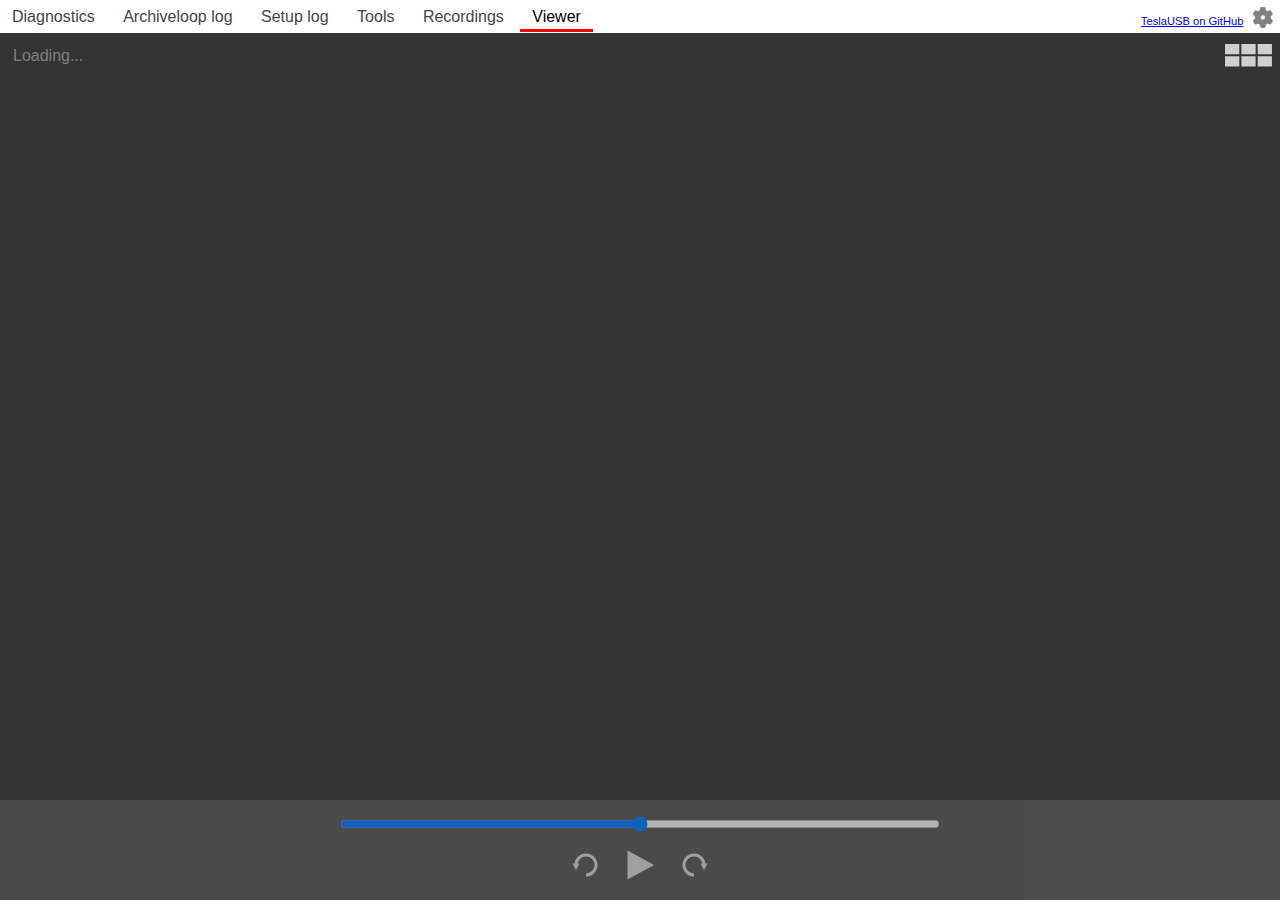
==== teslausb-www/html/index.html @ 1ea6e135 "Reapply formatting" ====
<!doctype html>
<html>
  <head>
    <meta charset="UTF-8" />
    <meta name="viewport" content="width=device-width, initial-scale=1.0" />
    <meta name="mobile-web-app-capable" content="yes" />
    <link
      rel="apple-touch-icon"
      sizes="180x180"
      href="/icons/apple-touch-icon.png"
    />
    <link
      rel="icon"
      type="image/png"
      sizes="32x32"
      href="/icons/favicon-32x32.png"
    />
    <link
      rel="icon"
      type="image/png"
      sizes="16x16"
      href="/icons/favicon-16x16.png"
    />
    <link rel="manifest" href="/icons/site.webmanifest" />
    <link rel="mask-icon" href="/icons/safari-pinned-tab.svg" color="#5bbad5" />
    <link rel="shortcut icon" href="/icons/favicon.ico" />
    <meta name="msapplication-TileColor" content="#00aba9" />
    <meta name="msapplication-config" content="/icons/browserconfig.xml" />
    <meta name="theme-color" content="#ffffff" />
    <title>TeslaUSB</title>

    <style>
      html {
        height: 100%;
      }

      * {
        scroll-behavior: smooth;
      }

      html,
      body {
        font-family: Arial, sans-serif;
        height: 100vh;
        width: 100vw;
        margin: 0 0 0 0;
        overflow-x: hidden;
      }

      iframe {
        border: none;
      }

      .recordings {
        width: 100%;
        height: 100%;
      }

      /* The map doesn't resize properly in Firefox sometimes, ending up with scrollbars. Use Chrome instead. */
      #sentrymap {
        width: 100%;
        height: 100%;
        border: 0;
      }

      .scrollshadows {
        background:
    /* left cover, scrolls with view */
          linear-gradient(0.25turn, white 30%, rgba(255, 255, 255, 0)) center
            left,
          /* right cover, scrolls with view */
            linear-gradient(0.25turn, rgba(255, 255, 255, 0), white 70%) center
            right,
          /* left shadow, revealed when left cover scrolls away*/
            linear-gradient(0.25turn, rgba(0, 0, 0, 0.4), rgba(0, 0, 0, 0))
            center left,
          /* right shadow, revealed when right cover scrolls away */
            linear-gradient(0.75turn, rgba(0, 0, 0, 0.4), rgba(0, 0, 0, 0))
            center right;

        background-repeat: no-repeat;
        background-size:
          60px 100%,
          60px 100%,
          20px 100%,
          20px 100%;
        background-attachment: local, local, scroll, scroll;
      }

      .tabholder {
        position: relative;
        width: 100%;
        height: 100%;
        background: #fff;
      }

      .tabheaderholder {
        height: 32px;
        padding-top: 3px;
        white-space: nowrap;
        overflow: auto;
      }

      .stretchable {
        display: inline-block;
        padding: 4px 12px;
        position: relative;
        top: 2px;
        width: calc(100% - 765px);
        min-width: 2px;
      }

      .tab {
        position: absolute;
        top: 33px;
        bottom: 0;
        left: 0;
        visibility: hidden;
        width: 100%;
        background: #fff;
      }

      .tabradiobtn {
        display: none;
      }

      .tablabel {
        display: inline-block;
        padding: 3px 12px;
        position: relative;
        top: -3px;
        color: #444;
      }

      #tab1:checked ~ .tab.content1,
      #tab2:checked ~ .tab.content2,
      #tab3:checked ~ .tab.content3,
      #tab4:checked ~ .tab.content4,
      #tab5:checked ~ .tab.content5,
      #tab6:checked ~ .tab.content6 {
        visibility: visible;
      }

      .tablabel:hover {
        border-bottom: 3px solid #aaa;
        color: #000;
        z-index: 10;
      }

      #tab1:checked ~ .tabheaderholder .tablabel1,
      #tab2:checked ~ .tabheaderholder .tablabel2,
      #tab3:checked ~ .tabheaderholder .tablabel3,
      #tab4:checked ~ .tabheaderholder .tablabel4,
      #tab5:checked ~ .tabheaderholder .tablabel5,
      #tab6:checked ~ .tabheaderholder .tablabel6 {
        border-bottom: 3px solid red;
        color: #000;
        z-index: 11;
      }

      button {
        padding: 6px;
      }

      .group2 {
        width: 200px;
      }

      .mypre {
        width: 100%;
        height: calc(100% - 50px);
        padding-top: 0px;
        padding-bottom: 4px;
        padding-left: 4px;
        margin-top: 2px;
        margin-bottom: 4px;
        overflow: auto;
        border-top: 1px solid black;
        border-bottom: 1px solid black;
      }

      td {
        padding: 0px;
      }

      video {
        padding: 0px;
      }

      .flipped {
        -moz-transform: scale(-1, 1);
        -webkit-transform: scale(-1, 1);
        -o-transform: scale(-1, 1);
        transform: scale(-1, 1);
        filter: FlipH;
      }

      .videoholder {
        background-color: #333;
        width: 100%;
        height: 100%;
        display: grid;
        grid-template-columns: 33% 34% 33%;
        grid-template-rows: auto;
      }

      .videoholder.layout1 {
        grid-template-areas:
          "leftview frontview rightview"
          "mapview backview infoview";
      }

      .videoholder.layout2 {
        grid-template-areas:
          "mapview frontview infoview"
          "leftview backview rightview";
      }

      .videoholder.layout3 {
        grid-template-areas:
          "mapview frontview infoview"
          "rightview backview leftview";
      }

      .videoholder.layout4 {
        grid-template-columns: 20% 30% 30% 20%;
        grid-template-areas:
          ". frontview frontview ."
          "leftview leftview rightview rightview"
          ". backview backview ."
          "mapview mapview infoview infoview";
      }

      .videoholder.layout5 {
        grid-template-columns: 20% 30% 30% 20%;
        grid-template-areas:
          ". frontview frontview ."
          "rightview rightview leftview leftview"
          ". backview backview ."
          "mapview mapview infoview infoview";
      }

      .videogriditem {
        min-width: 0;
        max-width: 100%;
        align-self: center;
      }

      .leftview {
        grid-area: leftview;
      }

      .frontview {
        grid-area: frontview;
      }

      .rightview {
        grid-area: rightview;
      }

      .mapview {
        grid-area: mapview;
        height: 100%;
      }

      .backview {
        grid-area: backview;
      }

      .infoview {
        grid-area: infoview;
        align-self: start;
      }

      .navbar {
        overflow: hidden;
        background-color: #333;
      }

      .navbar a {
        float: left;
        font-size: 16px;
        color: white;
        text-align: center;
        padding: 14px 16px;
        text-decoration: none;
      }

      .subnav,
      .noclips {
        float: left;
        overflow: hidden;
        font-size: 16px;
        border: none;
        outline: none;
        color: white;
        padding: 14px 13px;
        background-color: inherit;
        font-family: inherit;
        margin: 0;
      }

      .noclips {
        color: grey;
      }

      /*
 disable the loading/norecordings indicator on browsers that
 don't support the :has selector (firefox and older chrome)
*/
      @supports not selector(:has(+ *)) {
        .noclips {
          display: none;
        }
      }

      /* highlight category that holds the currently selected clip */
      .subnav:has(.selected) {
        text-decoration: underline 2px;
      }

      /* only show "No recordings" item when all categories are empty */
      .navbar:has(.subnav-content:not(:empty):not(#layouts)) .noclips {
        display: none;
      }

      /* hide clips categories that are empty */
      .subnav:has(.subnav-content:empty) {
        display: none;
      }

      .subnav.layoutbtn {
        float: right;
        padding: 6px;
      }

      #layouts.subnav-content {
        left: initial;
        right: 0;
        width: 180px;
      }

      #layouts.subnav-content .dropdownitem {
        width: 164px;
        height: 36px;
      }

      #layouts.subnav-content .dropdownitem.selected {
        text-decoration: underline 2px;
        font-weight: bold;
      }

      .navbar a:hover,
      .subnav:hover {
        background-color: rgb(100, 100, 100);
      }

      .navbar a:hover,
      .subnav:hover .layoutsvg {
        background-color: rgb(100, 100, 100);
        fill: white;
        stroke: white;
        stroke-width: 1px;
      }

      .layoutsvg {
        width: 100%;
        height: 100%;
        fill: #d0d0d0;
        stroke: #d0d0d0;
        stroke-width: 1px;
        opacity: 1;
        margin-top: 2px;
        margin-left: 1px;
      }

      .subnav-content {
        display: none;
        position: absolute;
        background-color: rgba(100, 100, 100, 0.7);
        left: 2px;
        width: 70%;
        z-index: 12;
        margin-top: 13px;
        overflow-y: auto;
        max-height: calc(100% - 45px);
      }

      #layouts.subnav-content {
        margin-top: 6px;
      }

      .dropdownitem {
        float: left;
        color: white;
        text-align: left;
        text-decoration: none;
        width: 140px;
        min-height: 36px;
        padding: 10px 8px;
      }

      .dropdownitem.selected .dropdownitemmain {
        text-decoration: underline 2px;
        font-weight: bold;
      }

      .dropdownitemmain:has(~ .dropdownitemsub.selected) {
        text-decoration: underline 2px;
        font-weight: bold;
      }

      .dropdownitemdayname {
        color: #d0d0d0;
        font-size: smaller;
      }

      .dropdownitem:hover .dropdownitemdayname {
        color: #303030;
        font-size: smaller;
      }

      .dropdownitemsub {
        color: #d0d0d0;
        font-size: smaller;
        float: left;
      }

      .dropdownitemsub.selectable {
        padding-left: 6px;
        padding-right: 6px;
        padding-top: 2px;
        padding-bottom: 2px;
      }

      .dropdownitemsub.selectable.selected {
        text-decoration: underline 2px;
        font-weight: bold;
      }

      .dropdownitem:hover .dropdownitemsub.selectable:hover {
        color: white;
        background-color: #303030;
      }

      .dropdownitem:hover .dropdownitemsub {
        color: #303030;
        font-size: smaller;
      }

      .subnav-content .dropdownitem:hover {
        background-color: #eee;
        color: black;
      }

      .subnav:hover .subnav-content {
        display: block;
      }

      .slider {
        margin-left: 0.4rem;
        margin-right: 0.4rem;
        margin-top: 0;
        margin-bottom: 0;
      }

      .sliderpositionbubble {
        --position: 100px;
        position: absolute;
        left: var(--position);
        top: -20px;
        width: 60px;
        height: 25px;
        line-height: 25px;
        text-align: center;
        border-radius: 6px;
        color: white;
        background: white;
        color: black;
        opacity: 0;
        transition: opacity 1s;
        transition-delay: 0.5s;
      }

      @media (hover: hover) {
        .slider:hover ~ .sliderpositionbubble {
          opacity: 1;
          transition: opacity 0.5s;
          transition-delay: 0s;
        }
      }

      #videocontrols {
        opacity: 0;
        z-index: 2;
        margin: 0;
        position: fixed;
        top: calc(100% - 100px);
        width: 100%;
        height: 100px;
        background-color: #555;
        transition: opacity 0.5s;
        display: flex;
        flex-direction: column;
        justify-content: center;
        align-items: center;
      }

      #videocontrols:hover {
        opacity: 0.7;
        transition: opacity 0.5s;
      }

      #videocontrols.shown {
        opacity: 0.7;
        transition: opacity 0.5s;
      }

      .settingsbutton {
        width: 100%;
        height: 100%;
        fill: grey;
        stroke: grey;
        stroke-width: 1px;
        opacity: 1;
      }

      .settingsbutton:hover {
        width: 100%;
        height: 100%;
        fill: black;
        stroke: black;
        stroke-width: 1px;
        opacity: 1;
      }

      .modaloverlay {
        display: none;
        position: fixed;
        z-index: 90;
        left: 0;
        top: 0;
        width: 100%;
        height: 100%;
        overflow: auto;
        background-color: rgb(0, 0, 0);
        background-color: rgba(0, 0, 0, 0.4);
      }

      .modalcontent {
        background-color: white;
        margin: 15% auto;
        padding: 10px;
        border: 2px solid #888;
        width: 70%;
      }
      .closebutton {
        color: #aaa;
        float: right;
        font-size: 28px;
        font-weight: bold;
      }

      .closebutton:hover,
      .closebutton:focus {
        color: black;
        text-decoration: none;
        cursor: pointer;
      }

      .mediabutton {
        width: 100%;
        height: 100%;
        fill: #d0d0d0;
        stroke: #d0d0d0;
        stroke-width: 3px;
      }

      .mediabutton:hover {
        fill: white;
        stroke: white;
        width: 100%;
        height: 100%;
      }

      /* the play/pause button is done with CSS in Chrome, and html/javascript
   in Firefox, because Firefox doesn't support setting paths in css */
      .play svg path {
        d: path("M 8,30 30,18 8,6 z") !important;
      }

      .pause svg path {
        d: path("M 8,30 14,30 14,6 8,6 z M 24,30 30,30 30,6 24,6 z") !important;
      }

      /* Firefox doesn't support setting svg paths in css, so these are set
   in the html instead. */
      .skipback svg path {
        fill: none;
        /* d: path('M 19,28 A 10,10 0 1 0 9,18 M 8,18 10,18 9,20 z') !important; */
      }

      .skipforward svg path {
        fill: none;
        /* d: path('M 19,28 A 10,10 0 1 1 29,18 M 28,18 30,18 29,20 z') !important; */
      }

      .flatbutton {
        width: 50px;
        height: 50px;
        border: 0;
        background: none;
        box-shadow: none;
        border-radius: 0px;
        display: inline-block;
        margin: 0 auto;
      }

      .buttoncontainer {
        margin: 0 auto;
        display: inline-block;
      }

      .status_wifi {
        margin: auto;
        display: flex;
        flex-direction: row;
      }

      .wifi-icon[strength*="++++"] > .wifi-high {
        stroke: blue;
      }

      .wifi-icon[strength*="+++"] > .wifi-medium {
        stroke: blue;
      }

      .wifi-icon[strength*="++"] > .wifi-low {
        stroke: blue;
      }

      .wifi-icon[strength*="+"] > .wifi-none {
        stroke: blue;
      }

      .wifi-icon[strength="-"] > .wifi-none {
        stroke: lightgrey;
        fill: lightgrey;
      }

      /* put some horizontal spacing between the children of the wifi row */
      .status_wifi > *:not(:last-child) {
        margin-right: 7px;
      }

      .flatbutton:hover {
        color: white;
      }

      .pistatus {
        position: relative;
        padding: 5px;
        margin-bottom: 10px;
        border: 1px solid lightgrey;
      }

      /* put some vertical spacing between the children of the status area */
      .pistatus > *:not(:last-child) {
        margin-bottom: 3px;
      }
    </style>
  </head>
  <body>
    <div class="tabholder">
      <input class="tabradiobtn" type="radio" name="tabs" id="tab1" />
      <input class="tabradiobtn" type="radio" name="tabs" id="tab2" />
      <input class="tabradiobtn" type="radio" name="tabs" id="tab3" />
      <input class="tabradiobtn" type="radio" name="tabs" id="tab4" />
      <input class="tabradiobtn" type="radio" name="tabs" id="tab5" />
      <input class="tabradiobtn" type="radio" name="tabs" id="tab6" checked />
      <div class="tabheaderholder scrollshadows">
        <label for="tab1" class="tablabel tablabel1">Diagnostics</label>
        <label for="tab2" class="tablabel tablabel2">Archiveloop log</label>
        <label for="tab3" class="tablabel tablabel3">Setup log</label>
        <label for="tab4" class="tablabel tablabel4">Tools</label>
        <label for="tab5" class="tablabel tablabel5">Recordings</label>
        <label for="tab6" class="tablabel tablabel6">Viewer</label>

        <div class="stretchable"></div>

        <a
          href="https://www.github.com/marcone/teslausb"
          target="_blank"
          style="font-size: 70%; position: relative"
          >TeslaUSB on GitHub</a
        >

        <div
          style="
            padding-left: 5px;
            bottom: -4px;
            width: 22px;
            height: 22px;
            position: relative;
            display: inline-block;
          "
          title="Settings"
        >
          <svg class="settingsbutton" viewBox="0 0 38 38">
            <path
              d="M12 6l1-5c1-1 7-1 8 0l1 5a10 10 0 015 4l-16 6zM24.892 7.67l4.83-1.634c1.366.366 4.366 5.562 4 6.928l-3.83 3.366a10 10 0 01-.964 6.33L15.732 11.804zM29.892 19.67l3.83 3.366c.366 1.366-2.634 6.562-4 6.928l-4.83-1.634a10 10 0 01-5.964 2.33l2.804-16.856zM22 30l-1 5c-1 1-7 1-8 0l-1-5a10 10 0 01-5-4l16-6zM9.108 28.33l-4.83 1.634c-1.366-.366-4.366-5.562-4-6.928l3.83-3.366a10 10 0 01.964-6.33l13.196 10.856zM4.108 16.33l-3.83-3.366c-.366-1.366 2.634-6.562 4-6.928l4.83 1.634a10 10 0 015.964-2.33l-2.804 16.856z"
            />
          </svg>
        </div>
      </div>

      <div class="tab content1">
        <div style="width: 100%; height: calc(100% - 4px)">
          <pre class="mypre" id="diagnosticspre">...</pre>
          <div style="padding: 4px">
            <button
              class="group1"
              id="diagrefreshbtn"
              onclick="refreshdiagnostics();"
            >
              Refresh diagnostics
            </button>
            <button
              class="group1"
              id="diagdwnbtn"
              onclick="download('diagnostics.txt', document.getElementById('diagnosticspre').textContent);"
            >
              Download diagnostics
            </button>
          </div>
        </div>
      </div>

      <div class="tab content2">
        <div style="width: 100%; height: calc(100% - 4px)">
          <pre class="mypre" id="archivelooppre">Loading...</pre>
          <div style="padding: 4px">
            <button
              class="group1"
              id="aldwnbtn"
              onclick="download('archiveloop.log', document.getElementById('archivelooppre').textContent);"
            >
              Download archiveloop log
            </button>
          </div>
        </div>
      </div>

      <div class="tab content3">
        <div style="width: 100%; height: calc(100% - 4px)">
          <pre class="mypre" id="setuplogpre">Loading...</pre>
          <div style="padding: 4px">
            <button
              class="group1"
              id="sudwnbtn"
              onclick="download('teslausb-headless-setup.log', document.getElementById('setuplogpre').textContent);"
            >
              Download setup log
            </button>
          </div>
        </div>
      </div>

      <div class="tab content4">
        <div style="width: calc(100% - 4px); margin: 2px">
          <div class="pistatus">
            <div class="status_uptime"></div>
            <div class="status_temp"></div>
            <div class="status_drives"></div>
            <div class="status_space"></div>
            <div class="status_snapshots"></div>
            <div class="status_ether">
              <span
                >Ethernet:
                <span class="status_ether_info"></span>
              </span>
            </div>
            <div class="status_wifi">
              <span
                >Wifi:
                <span class="status_wifi_info"> </span>
              </span>
              <span class="wifi-icon-span" title="">
                <svg width="20px" height="18px" viewBox="0 5 110 95">
                  <g class="wifi-icon" strength="a">
                    <circle
                      class="wifi-none"
                      cx="56"
                      cy="77"
                      r="5"
                      stroke="blue"
                      stroke-width="1"
                      fill="black"
                    />
                    <path
                      class="wifi-low"
                      fill="none"
                      stroke-width="10"
                      stroke="lightgrey"
                      stroke-linecap="round"
                      d="m 76 63 c -11 -11 -29 -11 -40 0"
                    />
                    <path
                      class="wifi-medium"
                      fill="none"
                      stroke-width="10"
                      stroke="lightgrey"
                      stroke-linecap="round"
                      d="m 93 48 c -20 -20 -53 -20 -73 0"
                    />
                    <path
                      class="wifi-high"
                      fill="none"
                      stroke-width="10"
                      stroke="lightgrey"
                      stroke-linecap="round"
                      d="m 109 32 c -29 -29 -76 -29 -105 0"
                    />
                  </g>
                </svg>
              </span>
            </div>
          </div>
          <button
            class="group2"
            id="toggledrives"
            onclick="toggledrivesfunc();"
          ></button>
          <p>
            <button class="group2" onclick="syncfunc();">
              Trigger archive/sync
            </button>
            <span id="synctext" style="padding-left: 20px"></span>
          </p>

          <p>
            <button
              class="group2"
              onclick="startspeedtest(this);"
              id="speedtestbutton"
            >
              Run network speed test
            </button>
            <span height="25px">
              <span style="padding-left: 10px"></span>
              <svg
                id="speedspinner"
                width="20px"
                height="20px"
                style="vertical-align: middle; visibility: hidden"
                viewBox="-12 -12 24 24"
              >
                <g stroke-linecap="round" stroke-width="2">
                  <path id="a" d="M0 5 0 10" />
                  <use transform="rotate(0)" xlink:href="#a" stroke="#f0f0f0" />
                  <use
                    transform="rotate(36)"
                    xlink:href="#a"
                    stroke="#e0e0e0"
                  />
                  <use
                    transform="rotate(72)"
                    xlink:href="#a"
                    stroke="#d0d0d0"
                  />
                  <use
                    transform="rotate(108)"
                    xlink:href="#a"
                    stroke="#c0c0c0"
                  />
                  <use
                    transform="rotate(144)"
                    xlink:href="#a"
                    stroke="#b0b0b0"
                  />
                  <use
                    transform="rotate(180)"
                    xlink:href="#a"
                    stroke="#a0a0a0"
                  />
                  <use
                    transform="rotate(216)"
                    xlink:href="#a"
                    stroke="#909090"
                  />
                  <use
                    transform="rotate(252)"
                    xlink:href="#a"
                    stroke="#808080"
                  />
                  <use
                    transform="rotate(288)"
                    xlink:href="#a"
                    stroke="#707070"
                  />
                  <use
                    transform="rotate(324)"
                    xlink:href="#a"
                    stroke="#000000"
                  />
                </g>
              </svg>
              <span id="speedtext" style="padding-left: 10px"></span>
            </span>
          </p>

          <p>
            <button
              class="group2"
              id="rebootbutton"
              onclick="rebootfunc(this);"
            >
              Restart Raspberry Pi</button
            ><span id="reboottext" style="padding-left: 20px"></span>
          </p>
        </div>
      </div>

      <div class="tab content5">
        <div style="width: 100%; height: calc(100% - 4px)">
          <iframe
            class="recordings"
            src="TeslaCam/"
            onload="hideRecordingParent();"
          ></iframe>
        </div>
      </div>

      <div class="tab content6">
        <div
          style="width: 100%; height: 100%; background: #333"
          onmousemove="showcontrols()"
        >
          <div class="navbar">
            <div class="noclips">Loading...</div>
            <div class="subnav">
              RecentClips
              <div id="RecentClips" class="subnav-content"></div>
            </div>
            <div class="subnav">
              SavedClips
              <div id="SavedClips" class="subnav-content"></div>
            </div>
            <div class="subnav">
              SentryClips
              <div id="SentryClips" class="subnav-content"></div>
            </div>

            <div class="subnav layoutbtn" style="float: right">
              <svg
                class="layoutsvg"
                width="52px"
                height="26px"
                viewBox="0 0 26 13"
              >
                <path
                  d="M 2 6 L 8 6 L 8 2 L 2 2 z M 10 6 L 16 6 L 16 2 L 10 2 z M 18 6 L 24 6 L 24 2 L 18 2 z M 2 12 L 8 12 L 8 8 L 2 8 z M 10 12 L 16 12 L 16 8 L 10 8 z M 18 12 L 24 12 L 24 8 L 18 8 z"
                />
              </svg>
              <div id="layouts" class="subnav-content">
                <div class="dropdownitem layoutitem" onclick="setLayout(1)">
                  Sides on top, rear on bottom, mirrored
                </div>
                <div class="dropdownitem layoutitem" onclick="setLayout(2)">
                  Side and rear on bottom, mirrored
                </div>
                <div class="dropdownitem layoutitem" onclick="setLayout(3)">
                  Side and rear on bottom, looking back
                </div>
                <div class="dropdownitem layoutitem" onclick="setLayout(4)">
                  Mobile layout,<br />mirrored
                </div>
                <div class="dropdownitem layoutitem" onclick="setLayout(5)">
                  Mobile layout,<br />looking back
                </div>
              </div>
            </div>
          </div>
          <div>
            <div class="videoholder layout3">
              <video
                disableRemotePlayback
                id="leftview"
                class="videogriditem leftview"
                style="z-index: 1"
              ></video>
              <canvas
                id="leftviewfreeze"
                class="videogriditem leftview"
                style="z-index: 0"
              ></canvas>

              <video
                disableRemotePlayback
                id="frontview"
                class="videogriditem frontview"
                style="z-index: 1"
              ></video>
              <canvas
                id="frontviewfreeze"
                class="videogriditem frontview"
                style="z-index: 0"
              ></canvas>

              <video
                disableRemotePlayback
                id="rightview"
                class="videogriditem rightview"
                style="z-index: 1"
              ></video>
              <canvas
                id="rightviewfreeze"
                class="videogriditem rightview"
                style="z-index: 0"
              ></canvas>

              <div
                class="videogriditem mapview"
                style="margin: 0px; z-index: 0"
              >
                <iframe id="sentrymap"></iframe>
              </div>

              <video
                disableRemotePlayback
                id="backview"
                class="videogriditem backview"
                style="z-index: 1"
              ></video>
              <canvas
                id="backviewfreeze"
                class="videogriditem backview"
                style="z-index: 0"
              ></canvas>

              <div
                id="infoholder"
                class="videogriditem infoview"
                style="margin-left: 12px; color: white"
              >
                <div
                  id="sequencelocation"
                  style="margin-top: 8px; margin-bottom: 8px"
                ></div>
                <div
                  id="segmentname"
                  style="margin-top: 8px; margin-bottom: 8px"
                ></div>
                <div style="margin-top: 8px">
                  <span id="currenttime"></span><span id="totaltime"></span>
                  <div id="debuginfo" style="margin-top: 20px"></div>
                </div>
              </div>

              <div id="videocontrols">
                <input
                  type="range"
                  class="slider"
                  id="position"
                  name="position"
                  min="0"
                  max="60"
                  style="width: 90%; max-width: 600px; height: 30px; z-index: 2"
                  onmousemove="slidermousemove(event)"
                />
                <div class="sliderpositionbubble">00:00</div>
                <div
                  style="
                    width: 90%;
                    max-width: 600px;
                    height: 26px;
                    margin-top: -24px;
                  "
                >
                  <canvas
                    id="tickmarkscanvas"
                    style="width: 100%; height: 100%"
                  ></canvas>
                </div>
                <div class="buttoncontainer">
                  <button
                    id="skipback"
                    class="flatbutton skipback"
                    onclick="skipBack()"
                  >
                    <svg class="mediabutton">
                      <path
                        d="M 19,28 A 10,10 0 1 0 9,18 M 8,18 10,18 9,20 z"
                      ></path>
                    </svg>
                  </button>
                  <button
                    id="playpause"
                    class="flatbutton play"
                    onclick="startPlaying()"
                  >
                    <svg class="mediabutton"><path></path></svg>
                  </button>
                  <button
                    id="skipforward"
                    class="flatbutton skipforward"
                    onclick="skipForward()"
                  >
                    <svg class="mediabutton">
                      <path
                        d="M 19,28 A 10,10 0 1 1 29,18 M 28,18 30,18 29,20 z"
                      ></path>
                    </svg>
                  </button>
                </div>
              </div>
            </div>
          </div>
        </div>
      </div>
      <div id="settingsoverlay" class="modaloverlay">
        <div class="modalcontent" style="max-width: 500px">
          <div style="margin-bottom: 10px">
            <span>Settings</span>
            <span class="closebutton">&times;</span>
          </div>
          <div style="width: 100%; padding: 10px">
            <input type="checkbox" id="altui" name="altui" value="1" />
            <label for="altui">Use alternative web interface</label>
          </div>
          <div style="text-align: right; padding-top: 30px">
            <button onclick="cancelsettings()">Cancel</button>
            <button onclick="confirmsettings()">OK</button>
          </div>
        </div>
      </div>
    </div>

    <script>
      function localStorageGet(name) {
        try {
          return localStorage.getItem(name);
        } catch (error) {
          log(error);
        }
      }

      function localStorageSet(name, value) {
        try {
          localStorage.setItem(name, value);
        } catch (error) {
          log(error);
        }
      }

      if (document.referrer.includes("/new/")) {
        /* user switched back from the Vue UI */
        localStorageSet("usealtui", "false");
      } else {
        if (localStorageGet("usealtui") == "true") {
          document.location.replace("/new/?source=legacy");
          nonExistentFunction();
        }
      }

      var isFirefox = navigator.userAgent.toLowerCase().indexOf("firefox") > -1;

      var DEBUG = false;
      function log(what) {
        if (DEBUG) {
          console.log(what);
        }
      }

      function hideRecordingParent() {
        var i = document.querySelector(".recordings");
        if (i.contentWindow.location.pathname === "/TeslaCam/") {
          var parentlink = i.contentDocument.querySelector("#list tbody tr");
          parentlink.parentElement.removeChild(parentlink);
        }
      }

      function showDebugInfo() {
        if (DEBUG == false) {
          return;
        }
        var db = document.getElementById("debuginfo");
        var debuginfo =
          "segments: " +
          currentsequence.currentSegmentIdx() +
          "/" +
          currentsequence.length();
        debuginfo += ", position: ";
        for (var vid of videoelems) {
          if (vid == undefined) {
            debuginfo = debuginfo + "unused/";
          } else {
            debuginfo = debuginfo + parseInt(vid.currentTime) + "/";
          }
        }
        db.innerText = debuginfo;
      }

      function showcontrols() {
        var c = document.getElementById("videocontrols");
        if (c.classList.contains("shown")) {
          return;
        }
        c.classList.add("shown");
        setTimeout(function () {
          c.classList.remove("shown");
        }, 5000);
      }

      showcontrols();

      var currentLayout = 1;

      function setLayout(layout) {
        var leftview = document.getElementById("leftview");
        var rightview = document.getElementById("rightview");
        var backview = document.getElementById("backview");
        var videogrid = document.querySelector(".videoholder");
        if (layout == 1) {
          // mirrorleft-front-mirrorright on top, map-mirrorrear-info on bottom
          leftview.classList.add("flipped");
          rightview.classList.add("flipped");
          backview.classList.add("flipped");
          videogrid.classList = "videoholder layout1";
        } else if (layout == 2) {
          // map-front-info on top, mirrorleft-mirrorrear-mirrorright on bottom
          leftview.classList.add("flipped");
          rightview.classList.add("flipped");
          backview.classList.add("flipped");
          videogrid.classList = "videoholder layout2";
        } else if (layout == 4) {
          // front on top, sides in middle, rear on bottom, mirrored
          leftview.classList.add("flipped");
          rightview.classList.add("flipped");
          backview.classList.add("flipped");
          videogrid.classList = "videoholder layout4";
        } else if (layout == 5) {
          // front on top, sides in middle, rear on bottom
          leftview.classList.remove("flipped");
          rightview.classList.remove("flipped");
          backview.classList.remove("flipped");
          videogrid.classList = "videoholder layout5";
        } else {
          layout = 3;
          // (default) map-front-info on top, right-rear-left on bottom
          leftview.classList.remove("flipped");
          rightview.classList.remove("flipped");
          backview.classList.remove("flipped");
          videogrid.classList = "videoholder layout3";
        }
        currentLayout = layout;
        localStorageSet("layout", layout);

        var l = document.querySelector("#layouts.subnav-content");
        for (var i = 0; i < l.childElementCount; i++) {
          var item = l.children[i];
          if (i == currentLayout - 1) {
            item.classList.add("selected");
          } else {
            item.classList.remove("selected");
          }
        }
      }

      function cycleLayout() {
        setLayout(currentLayout + 1);
      }

      setLayout(localStorageGet("layout"));

      function skipBack() {
        var slider = document.getElementById("position");
        currentsequence.seekTo(parseInt(slider.value) - 10000);
      }

      function startPlaying() {
        currentsequence.toggleplaypause();
      }

      function skipForward() {
        var slider = document.getElementById("position");
        currentsequence.seekTo(parseInt(slider.value) + 30000);
      }

      function download(filename, text) {
        var elem = document.createElement("a");
        elem.setAttribute(
          "href",
          "data:text/plain;charset=utf-8," + encodeURIComponent(text),
        );
        elem.setAttribute("download", filename);
        elem.style.display = "none";
        document.body.appendChild(elem);
        elem.click();
        document.body.removeChild(elem);
      }

      function cachebustingurl(url) {
        return url + "?" + Math.random();
      }

      function isElementVisible(elem) {
        return !(window.getComputedStyle(elem).visibility === "hidden");
      }

      function starttailing({ url, pre, button }) {
        if (!isElementVisible(pre)) {
          setTimeout(function () {
            starttailing({ url: url, pre: pre, button: button });
          }, 1000);
          return;
        }
        log("tail " + url);
        if (pre.tailcorrection === undefined) {
          pre.tailcorrection = 0;
        }
        var tailpos = pre.textContent.length - 1 + pre.tailcorrection;
        var request = new XMLHttpRequest();
        request.open("GET", cachebustingurl(url));
        request.setRequestHeader(
          "Range",
          "bytes=" + tailpos + "-" + (tailpos + 32768),
        );
        request.onreadystatechange = function () {
          if (request.readyState === 4) {
            if (request.status === 206) {
              var left = pre.scrollLeft;
              var scrollpos = pre.scrollTop + pre.clientHeight;
              var scrollheight = pre.scrollHeight;
              var shouldgotobottom = Math.abs(scrollpos - scrollheight) < 5;
              pre.textContent += request.responseText.substring(1);
              if (shouldgotobottom) {
                pre.scrollTo(left, pre.scrollHeight);
              }
              setTimeout(function () {
                starttailing({ url: url, pre: pre, button: button });
              }, 500);
            } else if (request.status === 416) {
              /* log was truncated, find the end of the currently
           displayed log in the new remote log to determine
           the offset at which we should now read. */
              log("reloading truncated log: " + tailpos);
              var newreq = new XMLHttpRequest();
              newreq.open("GET", cachebustingurl(url));
              newreq.onreadystatechange = function () {
                if (newreq.readyState === 4) {
                  if (newreq.status === 200) {
                    var len = pre.textContent.length;
                    var lastshown = pre.textContent.substring(len - 200, len);
                    var newpos = newreq.responseText.indexOf(lastshown);
                    if (newpos > 0) {
                      pre.tailcorrection = -(len - (newpos + 200));
                      starttailing({ url: url, pre: pre, button: button });
                      return;
                    }
                  }
                  log(
                    'could not read file "' +
                      url +
                      '", status: ' +
                      request.status,
                  );
                  pre.textContent = "Attempting refresh...";
                  pre.tailcorrection = 0;
                  readfile({
                    url: url,
                    pre: pre.id,
                    button: button,
                    tail: true,
                  });
                }
              };
              newreq.send();
            } else {
              log("unexpected status: " + request.status);
            }
          }
        };
        request.send();
      }

      function readfile({ url, callback, callbackarg, pre, tail, button }) {
        var request = new XMLHttpRequest();
        request.open("GET", cachebustingurl(url));
        log("reading " + url);
        request.onreadystatechange = function () {
          log("read " + url + ", result: " + request.status);
          if (request.readyState === 4 && request.status === 200) {
            var type = request.getResponseHeader("Content-Type");
            if (type.indexOf("text") !== 1) {
              if (callback != null) {
                callback(request.responseText, callbackarg);
              }
              if (pre != null) {
                var preobj = document.getElementById(pre);
                preobj.textContent = request.responseText;
                if (tail === true) {
                  preobj.scrollTo(0, preobj.scrollHeight);
                  starttailing({ url: url, pre: preobj, button: button });
                }
              }
              if (button != null) {
                var btn = document.getElementById(button);
                btn.disabled = false;
              }
            }
          }
        };
        request.send();
      }

      function callcgi(url) {
        var request = new XMLHttpRequest();
        request.open("GET", cachebustingurl(url));
        request.onreadystatechange = function () {
          if (request.readyState === 4 && request.status === 200) {
            var type = request.getResponseHeader("Content-Type");
            if (type.indexOf("text") !== 1) {
              return request.responseText;
            }
          }
        };
        request.send();
      }

      function syncfunc() {
        callcgi("cgi-bin/trigger_sync.sh");
        var msg = document.getElementById("synctext");
        msg.textContent = "Sync triggered";
        setTimeout(function () {
          msg.textContent = "";
        }, 5000);
      }

      class Speedometer {
        amount;
        time;
        maxlength;

        constructor(maxlength) {
          this.maxlength = maxlength;
          this.amount = [0];
          this.time = [Date.now()];
        }

        addValue(value) {
          this.amount.push(value);
          this.time.push(Date.now());
          if (this.amount.length > this.maxlength) {
            this.amount.shift();
            this.time.shift();
          }
        }

        getRecentAverage() {
          if (this.time.length > 1) {
            var timeDelta = this.time[this.time.length - 1] - this.time[0];
            var amountDelta =
              this.amount[this.amount.length - 1] - this.amount[0];
            return (1000 * amountDelta) / timeDelta;
          }
          return 0;
        }
      }

      var totalRandom;
      var randomReader = undefined;
      var speedometer;

      function byteRate(speed) {
        if (speed > 500000) {
          return (speed / (1024 * 1024)).toFixed(1) + " MB/s";
        } else {
          return (speed / 1024).toFixed(1) + " KB/s";
        }
      }

      function bitRate(speed) {
        // for speeds under 20 Mbit, show one decimal
        return (
          ((speed * 8) / 1000000).toFixed(speed < 2500000 ? 1 : 0) + " Mbit/s"
        );
      }

      function showspeed(button, indicator, spinner) {
        if (randomReader != undefined) {
          if (isElementVisible(button)) {
            speedometer.addValue(totalRandom);
            var speed = speedometer.getRecentAverage();
            var speedstring = byteRate(speed) + " (" + bitRate(speed) + ")";
            indicator.textContent = speedstring;
            setTimeout(showspeed, 1000, button, indicator, spinner);
          } else {
            stopspeedtest(button, indicator, spinner);
          }
        }
      }

      var lastTotalRandom = 0;
      var spinAngle = 0;
      function updatespeedspinner(spinner) {
        if (randomReader != undefined) {
          if (totalRandom != lastTotalRandom) {
            lastTotalRandom = totalRandom;
            spinAngle += 36;
            spinner.setAttribute("transform", "rotate(" + spinAngle + ")");
          }
          setTimeout(updatespeedspinner, 80, spinner);
        }
      }

      function startspeedtest(button) {
        var indicator = document.getElementById("speedtext");
        var spinner = document.getElementById("speedspinner");
        if (randomReader == undefined) {
          log("starting speed test");
          button.textContent = "Stop network speed test";
          spinner.style.visibility = "inherit";
          (async () => {
            const randomStream = await fetch("cgi-bin/randomdata.sh");
            randomReader = await randomStream.body.getReader();
            totalRandom = 0;
            speedometer = new Speedometer(5);
            setTimeout(showspeed, 1000, button, indicator, spinner);
            setTimeout(updatespeedspinner, 100, spinner);

            randomReader.read().then(function receiveRandomChunk({
              done,
              value,
            }) {
              if (done) {
                log("speed test end");
                return;
              }
              totalRandom += value.length;
              return randomReader.read().then(receiveRandomChunk);
            });
          })();
        } else {
          stopspeedtest(button, indicator, spinner);
        }
      }

      function stopspeedtest(button, indicator, spinner) {
        if (randomReader != undefined) {
          log("stopping speed test");
          try {
            randomReader.cancel();
          } catch (error) {
            log(error);
          }
          randomReader = undefined;
          button.textContent = "Run network speed test";
          indicator.textContent = "";
          spinner.style.visibility = "hidden";
        }
      }

      function setbuttonsdisabled(group, disabled) {
        var buttons = document.getElementsByClassName(group);
        for (btn of buttons) {
          btn.disabled = disabled;
        }
      }

      function restorerebootbutton(button) {
        button.disabled = false;
        button.textContent = "Restart Raspberry Pi";
        button.onclick = function () {
          rebootfunc(button);
        };
      }

      function waitforreboot(button) {
        log("waitforreboot");
        var request = new XMLHttpRequest();
        request.open("GET", cachebustingurl("index.html"));
        request.setRequestHeader(
          "Cache-Control",
          "no-cache, no-store, max-age=0",
        );
        request.onreadystatechange = function () {
          log(
            "readstatechange, state: " +
              request.readyState +
              ", status: " +
              request.status,
          );
          if (request.readyState === 4) {
            if (request.status === 200) {
              restorerebootbutton(button);
              var msg = document.getElementById("reboottext");
              msg.textContent = "";
              initialize();
              return;
            }
            log("waiting for rpi");
            window.setTimeout(function () {
              waitforreboot(button);
            }, 1000);
          }
        };
        request.send();
      }

      var rebootbuttonresetter;
      function realrebootfunc(button) {
        clearTimeout(rebootbuttonresetter);
        setbuttonsdisabled("group1", true);
        setbuttonsdisabled("group2", true);
        callcgi("cgi-bin/reboot.sh");
        var msg = document.getElementById("reboottext");
        msg.textContent = "Reboot is in progress";
        button.disabled = true;
        setTimeout(function () {
          waitforreboot(button);
        }, 5000);
      }

      function rebootfunc(button) {
        button.textContent = "Press again to confirm reboot";
        button.onclick = function () {
          realrebootfunc(button);
        };
        rebootbuttonresetter = setTimeout(function () {
          restorerebootbutton(button);
        }, 10000);
      }

      function refreshdiagnostics() {
        var btn1 = document.getElementById("diagrefreshbtn");
        var btn2 = document.getElementById("diagdwnbtn");
        var pre = document.getElementById("diagnosticspre");
        btn1.disabled = true;
        btn2.disabled = true;
        pre.textContent = "Generating diagnostics...";

        readfile({
          url: "cgi-bin/diagnose.sh",
          callback: function (value) {
            readfile({
              pre: "diagnosticspre",
              url: "diagnostics.txt",
              button: "diagdwnbtn",
            });
            var btn = document.getElementById("diagrefreshbtn");
            btn.disabled = false;
          },
        });
      }

      function uptimeString(secs) {
        secs = Math.round(secs);
        var days = Math.trunc(secs / (24 * 3600));
        var hours = Math.trunc((secs % (24 * 3600)) / 3600);
        var minutes = Math.trunc((secs % 3600) / 60);
        var seconds = Math.trunc(secs % 60);
        var out = "";
        if (days == 1) {
          out = "1 day, ";
        } else if (days > 1) {
          out = days + " days, ";
        }
        return (
          out +
          hours.toString().padStart(2, 0) +
          ":" +
          minutes.toString().padStart(2, 0) +
          ":" +
          seconds.toString().padStart(2, 0)
        );
      }

      function spaceString(bytes) {
        if (bytes > 1024 * 1024 * 1024) {
          return (bytes / (1024 * 1024 * 1024)).toFixed(0) + "G";
        } else if (bytes > 100 * 1024 * 1024) {
          return (bytes / (1024 * 1024 * 1024)).toFixed(1) + "G";
        } else {
          return (bytes / (1024 * 1024)).toFixed(0) + "M";
        }
      }

      const longDateOpts = {
        weekday: "long",
        year: "numeric",
        month: "long",
        day: "numeric",
      };
      const longDateFormat = new Intl.DateTimeFormat(
        navigator.language,
        longDateOpts,
      );
      const dayNameOpts = { weekday: "long" };
      const dayNameFormat = new Intl.DateTimeFormat(
        navigator.language,
        dayNameOpts,
      );

      function dateFromSeconds(seconds) {
        var d = new Date(0);
        d.setUTCSeconds(seconds);
        return longDateFormat.format(d);
      }

      function dayNameFromDateString(datestr) {
        /* force javascript's Date class to parse using local time
     by using yyyy/mm/dd notation instead of yyyy-mm-dd */
        var d = new Date(datestr.replaceAll("-", "/"));
        return dayNameFormat.format(d);
      }

      function toggledrivesfunc() {
        callcgi("cgi-bin/toggledrives.sh");
      }

      var statusvals;
      const max_status_age = 4000;

      function updateuptimeonly() {
        if (statusvals != undefined) {
          var status_age = Date.now() - statusvals.retrieved;
          var uptime = Math.round(statusvals.uptime) + status_age / 1000;
          var uptimediv = document.querySelector(".status_uptime");
          uptimediv.innerText = "Uptime: " + uptimeString(uptime);
        }
        if (statusvals != undefined && status_age >= max_status_age) {
          setTimeout(showstatus, 10);
        } else {
          setTimeout(updateuptimeonly, 1000);
        }
      }

      function showstatus() {
        var uptimediv = document.querySelector(".status_uptime");
        if (isElementVisible(uptimediv) || uptimediv.clientHeight == 0) {
          readfile({
            url: "cgi-bin/status.sh",
            callback: function (value) {
              statusvals = JSON.parse(value);
              statusvals.retrieved = Date.now();
              uptimediv.innerText =
                "Uptime: " + uptimeString(statusvals.uptime);

              var tempdiv = document.querySelector(".status_temp");
              if (statusvals.cpu_temp != "") {
                tempdiv.innerText =
                  "Core temperature: " +
                  (statusvals.cpu_temp / 1000).toFixed(1) +
                  " C";
                tempdiv.style.display = "inherit";
              } else {
                tempdiv.style.display = "none";
              }

              var drivesdiv = document.querySelector(".status_drives");
              var togglebutton = document.getElementById("toggledrives");
              if (statusvals.drives_active != togglebutton.drives_active) {
                if (statusvals.drives_active == "yes") {
                  drivesdiv.innerText = "Drives: visible to host";
                  togglebutton.innerText = "Disconnect drives from host";
                } else {
                  drivesdiv.innerText = "Drives: not visible to host";
                  togglebutton.innerText = "Connect drives to host";
                }
                togglebutton.drives_active = statusvals.drives_active;
              }

              var drivesdiv = document.querySelector(".status_space");
              var total = statusvals.total_space;
              var used = total - statusvals.free_space;
              drivesdiv.innerText =
                "Disk usage: " +
                spaceString(used) +
                " (" +
                ((used * 100) / total).toFixed(0) +
                "%)";

              var drivesdiv = document.querySelector(".status_snapshots");
              var snaps = "Snapshots: " + statusvals.num_snapshots;
              if (statusvals.num_snapshots > 0) {
                snaps += " (" + dateFromSeconds(statusvals.snapshot_oldest);
                if (statusvals.num_snapshots > 1) {
                  snaps += " - " + dateFromSeconds(statusvals.snapshot_newest);
                }
                snaps += ")";
              }
              drivesdiv.innerText = snaps;
              var etherdiv = document.querySelector(".status_ether");
              if (statusvals.ether_speed == "") {
                etherdiv.style.display = "none";
              } else {
                etherdiv.style.display = "";
                var etherinfospan =
                  document.querySelector(".status_ether_info");
                var etherinfo = "";
                if (statusvals.ether_speed == "Unknown!") {
                  etherinfo = "Not connected.";
                } else {
                  etherinfo =
                    statusvals.ether_speed + ", " + statusvals.ether_ip;
                }
                etherinfospan.innerText = etherinfo;
              }
              var wifiinfospan = document.querySelector(".status_wifi_info");
              var wifiinfo;
              var wifiicon = document.querySelector(".wifi-icon");
              var wifiiconspan = document.querySelector(".wifi-icon-span");
              if (statusvals.wifi_ssid == "") {
                wifiinfo = "Not connected.";
                wifiicon.attributes.strength.value = "-";
                wifiiconspan.setAttribute("title", "Not connected");
              } else {
                wifiinfo =
                  statusvals.wifi_ssid +
                  ", " +
                  (statusvals.wifi_freq / 1000000000).toFixed(1) +
                  " GHz, ";
                if (statusvals.wifi_ip == "") {
                  wifiinfo += "no IP address";
                } else {
                  wifiinfo += statusvals.wifi_ip;
                }
                var strength = eval(statusvals.wifi_strength);
                var str = "+".repeat(1 + 3.99 * strength);
                var wifiicon = document.querySelector(".wifi-icon");
                wifiicon.attributes.strength.value = str;
                wifiiconspan.setAttribute(
                  "title",
                  "Signal quality: " + (strength * 100).toFixed(0) + "%",
                );
              }
              wifiinfospan.innerText = wifiinfo;
            },
          });
        }
        setTimeout(updateuptimeonly, 1000);
      }

      function initialize() {
        setbuttonsdisabled("group1", true);
        setbuttonsdisabled("group2", false);
        readfile({
          pre: "archivelooppre",
          url: "archiveloop.log",
          tail: true,
          button: "aldwnbtn",
        });
        readfile({
          pre: "setuplogpre",
          url: "teslausb-headless-setup.log",
          tail: true,
          button: "sudwnbtn",
        });
        showstatus();
        refreshdiagnostics();

        var settingsbtn = document.querySelector(".settingsbutton");
        settingsbtn.onclick = showsettings;
        var closebutton = document.querySelector(".closebutton");
        closebutton.onclick = closesettings;
        window.onclick = function (event) {
          var overlay = document.getElementById("settingsoverlay");
          if (event.target == overlay) {
            overlay.style.display = "none";
          }
        };
      }

      function showsettings() {
        var altui = document.getElementById("altui");
        altui.checked = localStorageGet("usealtui") == "true";
        var overlay = document.getElementById("settingsoverlay");
        overlay.style.display = "block";
      }

      function closesettings() {
        var overlay = document.getElementById("settingsoverlay");
        overlay.style.display = "none";
      }

      function cancelsettings() {
        closesettings();
      }

      function confirmsettings() {
        var usealtui = document.getElementById("altui").checked;
        localStorageSet("usealtui", usealtui);
        if (usealtui) {
          document.location.replace("/new/?source=legacy");
          nonExistentFunction();
        }
        closesettings();
      }

      function inIframe() {
        try {
          return window.self !== window.top;
        } catch (e) {
          return true;
        }
      }

      if (inIframe()) {
        document.location.replace("TeslaCam/");
        /* prevent further execution in this iframe and just let it reload*/
        nonExistentFunction();
      }

      function timeString(time_ms) {
        var seconds = parseInt(time_ms / 1000);
        var hours = parseInt(seconds / 3600);
        var minutes = parseInt((seconds % 3600) / 60);
        var seconds = seconds % 60;
        var output = "";
        if (hours != 0) {
          output = hours + ":";
        }
        output = output + minutes.toString().padStart(2, "0") + ":";
        output = output + seconds.toString().padStart(2, "0");
        return output;
      }

      function showCurrentTime(time) {
        var elem = document.getElementById("currenttime");
        elem.innerText = timeString(time);
      }

      function showCurrentSegment(segmentname) {
        var elem = document.getElementById("segmentname");
        elem.innerText = prettyname(segmentname);
      }

      function videoError(elem) {
        if (
          elem == null ||
          elem == undefined ||
          elem.nodeName != "VIDEO" ||
          elem.error == null ||
          elem.error == undefined
        ) {
          return "unknown";
        }
        return elem.error.message;
      }

      /* a collection of videos that share the same timestamp */
      class VideoSegment {
        group;
        sequence;
        front;
        left;
        right;
        back;
        datetime;
        numangles;
        activevideoelems = [];
        longestvideoelem;
        readytoplay;
        autoplay;
        autoseek;
        timestampMs;

        constructor(group, sequence) {
          this.group = group; // RecentClips, SavedClips or SentryClips
          this.sequence = sequence;
          this.numangles = 0;
          this.onDurationChange = this.onDurationChange.bind(this);
          this.onScanError = this.onScanError.bind(this);
          this.onTimeUpdate = this.onTimeUpdate.bind(this);
          this.onVideoEnded = this.onVideoEnded.bind(this);
          this.onVideoError = this.onVideoError.bind(this);
          this.onDblClickVideo = this.onDblClickVideo.bind(this);
          this.initdefaults();
        }

        initdefaults() {
          this.activevideoelems = [];
          this.longestvideoelem = undefined;
          this.autoplay = false;
          this.autoseek = -1;
          this.readytoplay = false;
        }

        addVideo(path) {
          if (path.includes("front")) {
            this.front = path;
          } else if (path.includes("left")) {
            this.left = path;
          } else if (path.includes("right")) {
            this.right = path;
          } else if (path.includes("back")) {
            this.back = path;
          } else {
            log("unknown video path");
            return;
          }
          if (this.timestampMs == undefined) {
            var dateStr = path.substring(0, 10);
            var timeStr = path.substring(11, 19).replaceAll("-", ":");
            var d = Date.parse(dateStr + " " + timeStr);
            this.timestampMs = d;
          }
          if (this.datetime == undefined) {
            this.datetime = path.substring(0, 19);
          }
        }

        onDblClickVideo(event) {
          log(event);
          event.target.requestFullscreen();
        }

        onDurationChange(event) {
          var elem = event.target;
          this.activevideoelems = this.activevideoelems.concat(elem);
          log(
            this.activevideoelems.length +
              "/" +
              this.numangles +
              " duration: " +
              elem.duration,
          );
          if (
            this.longestvideoelem == undefined ||
            elem.duration > this.longestvideoelem.duration
          ) {
            this.longestvideoelem = elem;
          }
          if (this.activevideoelems.length == this.numangles) {
            log(
              "all videos loaded. Longest: " +
                this.longestvideoelem.id +
                ": " +
                this.longestvideoelem.duration,
            );
            this.readytoplay = true;
            this.longestvideoelem.ontimeupdate = this.onTimeUpdate;
            for (var vid of this.activevideoelems) {
              vid.onended = this.onVideoEnded;
              vid.onerror = this.onVideoError;
            }
            if (this.autoseek) {
              this.seekTo(this.autoseek);
              this.autoseek = -1;
            }
            unfreezeVideoElems();
            if (this.autoplay) {
              log("autoplay was set");
              this.autoplay = false;
              this.play();
            } else {
              log("no autoplay");
            }
          }
        }

        onScanError(event) {
          var elem = event.target;
          log("scan error on '" + elem.src + "': " + videoError(elem));
          this.numangles--;
          elem.onerror = undefined;
          elem.ondurationchange = undefined;
          elem.removeAttribute("src");
          if (this.numangles == 0) {
            log("all videos failed to scan, moving to next");
            currentsequence.next();
          }
        }

        onTimeUpdate(event) {
          var elem = event.target;
          var slider = document.getElementById("position");
          // assume all segments are 60 seconds long, but correct for any shortfall
          slider.value =
            60000 -
            this.longestvideoelem.duration * 1000 +
            currentsequence.currentSegmentIdx() * 60000 +
            elem.currentTime * 1000;
          log("time: " + elem.currentTime);

          showCurrentTime(slider.value);

          showDebugInfo();

          if (currentsequence.isPlaying()) {
            for (var vid of this.activevideoelems) {
              if (
                vid != elem &&
                vid.paused &&
                !vid.ended &&
                elem.currentTime > elem.duration - vid.duration
              ) {
                log("starting vid");
                vid.play();
              }
            }
          } else {
            log("not playing");
          }
        }

        onVideoError(event) {
          var elem = event.target;
          log(
            "video error on '" +
              elem.id +
              "' at position " +
              elem.currentTime +
              ": " +
              videoError(elem),
          );
          elem.errored = true;
          this.onVideoEnded();
        }

        onVideoEnded() {
          log("onvideoended");
          for (var vid of this.activevideoelems) {
            if (!vid.ended && !vid.errored) {
              log("still playing");
              return;
            }
          }
          log("all ended");
          // all videos ended
          currentsequence.next();
        }

        select() {
          var prefix = "TeslaCam/" + this.group + "/" + this.sequence + "/";
          log("===== segment =====");
          freezeVideoElems();
          if (this.left != undefined) {
            videoelems[0].src = cachebustingurl(prefix + this.left);
          } else {
            videoelems[0].removeAttribute("src");
          }
          if (this.front != undefined) {
            videoelems[1].src = cachebustingurl(prefix + this.front);
          } else {
            videoelems[1].removeAttribute("src");
          }
          if (this.right != undefined) {
            videoelems[2].src = cachebustingurl(prefix + this.right);
          } else {
            videoelems[2].removeAttribute("src");
          }
          if (this.back != undefined) {
            videoelems[3].src = cachebustingurl(prefix + this.back);
          } else {
            videoelems[3].removeAttribute("src");
          }

          this.numangles = 0;
          for (var i = 0; i < 4; i++) {
            var v = videoelems[i];
            v.ontimeupdate = undefined;
            v.onended = undefined;
            v.onerror = undefined;
            v.errored = false;
            v.ondblclick = this.onDblClickVideo;
            log("videopath: " + v.src);
            if (v.src != undefined && v.src != "") {
              log("waiting for duration for " + v.src);
              v.ondurationchange = this.onDurationChange;
              v.onerror = this.onScanError;
              this.numangles++;
            } else {
              log("source undefined for vid " + i);
            }
          }
          log("angles: " + this.numangles);

          for (var n of [this.left, this.right, this.front, this.back]) {
            if (n != undefined) {
              showCurrentSegment(n.substring(0, 19));
              break;
            }
          }
          var tt = document.getElementById("totaltime");
          tt.innerText = " / " + timeString(currentsequence.length() * 60000);

          this.initdefaults();
        }

        seekTo(position) {
          if (this.readytoplay == true) {
            log("segment seekTo " + position);
            for (var vid of this.activevideoelems) {
              // todo: account for differences in length
              vid.currentTime = position;
            }
            return;
          }
          log("deferred seekTo " + position);
          this.autoseek = position;
        }

        play() {
          if (this.readytoplay == true) {
            log("direct play");
            this.longestvideoelem.play();
            return;
          }
          log("deferred play");
          this.autoplay = true;
        }

        pause() {
          log("pause clearing autoplay");
          this.autoplay = false;
          for (var vid of this.activevideoelems) {
            vid.pause();
          }
        }
      }

      var ro = new ResizeObserver((entries) => {
        log(entries);
        for (var entry of entries) {
          entry.target.resizeHandler();
        }
      });

      var m = document.getElementById("sentrymap");
      m.resizeHandler = function () {
        if (currentsequence != undefined) {
          currentsequence.onMapResize();
        }
      };
      ro.observe(m);
      var t = document.getElementById("tickmarkscanvas");
      t.resizeHandler = function () {
        if (currentsequence != undefined) {
          currentsequence.onTickResize();
        }
      };
      ro.observe(t);

      /* a sequence of VideoSegments, e.g. a single sentry event, or a day's worth of RecentClips */
      class VideoSequence {
        segments;
        segmentsbytime;
        sequencegroup; // RecentClips, SavedClips or SentryClips
        sequencename;
        currentsegmentidx;
        isplaying;
        jsonfile;
        jsonparsed;
        sentryeventrel;
        subsequencestart;

        constructor(group, name) {
          this.segments = [];
          this.segmentsbytime = {};
          this.sequencegroup = group;
          this.sequencename = name;
          this.reset();
          this.jsonfile = [];
          this.jsonparsed = [];
          this.sentryeventrel = [];
          this.subsequencestart = [];
        }

        initialize() {
          /* find any gaps in the sequence so those can be indicated on the timeline */
          var subseqstart = 0;
          for (var i = 0; i < this.length(); i++) {
            var segment = this.getSegmentByIndex(i);
            var ts = segment.timestampMs;
            if (ts - subseqstart > 90000) {
              this.subsequencestart.push(i);
            }
            subseqstart = ts;
          }
        }

        reset() {
          this.currentsegmentidx = -1;
          this.isplaying = false;
          var b = document.getElementById("playpause");
          b.classList.remove("pause");
          if (isFirefox) {
            b.firstElementChild.firstChild.setAttribute(
              "d",
              "M 8,30 30,18 8,6 z",
            );
          }
        }

        getSegmentByName(timestamp) {
          if (!this.segmentsbytime.hasOwnProperty(timestamp)) {
            var segment = new VideoSegment(
              this.sequencegroup,
              this.sequencename,
            );
            this.segments = this.segments.concat(segment);
            this.segmentsbytime[timestamp] = segment;
          }
          return this.segmentsbytime[timestamp];
        }

        getSegmentByIndex(index) {
          return this.segments[index];
        }

        currentSegmentIdx() {
          return this.currentsegmentidx;
        }

        length() {
          return this.segments.length;
        }

        isPlaying() {
          return this.isplaying == true;
        }

        select() {
          this.reset();
          currentsequence = this;
          var slider = document.getElementById("position");
          slider.max = this.length() * 60000 - 1;
          slider.oninput = this.onSeek.bind(this);
          slider.onmousedown = this.onSeekStart.bind(this);
          slider.onchange = this.onSeekEnd.bind(this);
          this.seekTo(0);
          this.onMapResize();
          this.onTickResize();
          this.showSentryLocation();
        }

        currentJson() {
          var jp = undefined;
          if (this.sequencegroup == "SentryClips") {
            jp = this.jsonparsed[0];
          } else if (this.sequencegroup == "RecentClips") {
            // if we're within 5 minutes of a Sentry event, use it
            var slider = document.getElementById("position");
            var curposrel = slider.value / slider.max;
            for (var i = 0; i < this.sentryeventrel.length; i++) {
              if (this.sentryeventrel[i] != undefined) {
                var timetoevent =
                  this.sentryeventrel[i] * slider.max - slider.value;
                if (timetoevent > -30 * 1000 && timetoevent < 5 * 60 * 1000) {
                  jp = this.jsonparsed[i];
                  break;
                }
              }
            }
          }
          return jp;
        }

        onMapResize() {
          log("onMapResize");
          var m = document.getElementById("sentrymap");
          log("map resized to " + m.clientWidth + "x" + m.clientHeight);
          var jp = this.currentJson();
          if (
            jp != undefined &&
            jp.est_lat != undefined &&
            jp.est_lon != undefined
          ) {
            var url =
              "https://www.bing.com/maps/embed?w=" +
              m.clientWidth +
              "&h=" +
              m.clientHeight +
              "&cp=" +
              jp.est_lat +
              "~" +
              jp.est_lon +
              "&lvl=18&typ=d&sty=h&src=SHELL&FORM=MBEDV8";
            log("url: " + url);
            // For some reason resize events are reported even when the size
            // didn't actually change, so don't set the url the same value
            // it already has, since that forces a refresh.
            if (m.src != url) {
              m.src = url;
            }
            m.style.visibility = "inherit";
            return;
          }

          m.style.visibility = "hidden";

          this.readJsonIfNeeded(0);
        }

        readJsonIfNeeded(idx) {
          if (this.jsonparsed[idx] != undefined) {
            // no need to parse json again
            log("already parsed json");
            return;
          }

          if (this.jsonfile[idx] === null) {
            log("json fetch in progress");
            return;
          }

          if (this.jsonfile[idx] === undefined) {
            log("no json");
            return;
          }

          var jsonurl = "TeslaCam/" + this.jsonfile[idx];
          // clear this so we only do this once
          this.jsonfile[idx] = null;
          log("starting json fetch");
          readfile({
            url: jsonurl,
            callbackarg: this,
            callback: function (value, thiz) {
              if (thiz != currentsequence) {
                return;
              }
              log("json read callback");
              log(value);
              thiz.jsonparsed[idx] = JSON.parse(value);
              log(thiz.jsonparsed[idx]);
              thiz.onMapResize();
              thiz.onTickResize();
              thiz.showSentryLocation();
            },
          });
        }

        drawTick(percent) {
          var c = document.getElementById("tickmarkscanvas");
          var t = c.getContext("2d");
          var w = c.width - 15;
          var h = c.height - 16;
          t.fillStyle = "#ffffff";
          t.beginPath();
          t.moveTo(7.5 + w * percent, 16);
          t.lineTo(7.5 + w * percent + h / 2, h + 16);
          t.lineTo(7.5 + w * percent - h / 2, h + 16);
          t.fill();
        }

        drawTickForIndex(idx) {
          log("drawTickForIndex(" + idx + ")");
          var jp = this.jsonparsed[idx];
          if (jp != undefined && jp.timestamp != undefined) {
            var eventTimeMs = Date.parse(jp.timestamp);
            var eventSegmentStartMs;
            var segmentIdx;
            for (
              segmentIdx = this.length() - 1;
              segmentIdx >= 0;
              segmentIdx--
            ) {
              var segment = this.getSegmentByIndex(segmentIdx);
              var s = segment.datetime;
              eventSegmentStartMs = Date.parse(
                s.substring(0, 10) +
                  "T" +
                  s.substring(11, 13) +
                  ":" +
                  s.substring(14, 16) +
                  ":" +
                  s.substring(17, 19),
              );
              if (eventSegmentStartMs <= eventTimeMs) {
                break;
              }
            }
            var offsetIntoSegment = eventTimeMs - eventSegmentStartMs;
            var eventOffsetMs = segmentIdx * 60 * 1000 + offsetIntoSegment;
            var sequenceLengthMs = this.length() * 60 * 1000;
            var reloffset = eventOffsetMs / sequenceLengthMs;
            this.sentryeventrel[idx] = reloffset;
            this.drawTick(reloffset);
            log(eventOffsetMs / sequenceLengthMs);
            return;
          }
          this.readJsonIfNeeded(idx);
        }

        drawSubsequenceMarker(percent) {
          var c = document.getElementById("tickmarkscanvas");
          var t = c.getContext("2d");
          var w = c.width - 15;
          t.strokeStyle = "#ffffff";
          t.beginPath();
          t.moveTo(Math.round(7.5 + w * percent) + 0.5, 0);
          t.lineTo(Math.round(7.5 + w * percent) + 0.5, 18);
          t.stroke();
        }
        drawSubsequenceMarkerForIndex(idx) {
          var percent = this.subsequencestart[idx] / this.length();
          this.drawSubsequenceMarker(percent);
        }

        onTickResize() {
          var c = document.getElementById("tickmarkscanvas");
          log("tickmarks resized to " + c.clientWidth + "x" + c.clientHeight);
          c.width = c.clientWidth;
          c.height = c.clientHeight;
          for (var i = 1; i < this.subsequencestart.length; i++) {
            this.drawSubsequenceMarkerForIndex(i);
          }
          for (var i = 0; i < this.jsonfile.length; i++) {
            this.drawTickForIndex(i);
          }
        }

        showSentryLocation() {
          var d = document.getElementById("sequencelocation");
          var jp = this.currentJson();
          if (jp != undefined && jp.city != undefined) {
            d.innerText = jp.city;
          } else {
            d.innerText = "";
          }
        }

        onSeekStart(event) {
          log("seek start");
        }

        onSeek(event) {
          this.seekTo(event.target.value);
        }

        onSeekEnd(event) {
          log("seek end");
        }

        seekTo(seektime) {
          if (seektime < 0) {
            seektime = 0;
          }
          // assume each segment is exactly 1 minute long
          var slider = document.getElementById("position");
          if (seektime > parseInt(slider.max)) {
            log("seeking past max");
            seektime = slider.max;
          }
          slider.value = seektime;
          showCurrentTime(seektime);
          var index = parseInt(seektime / 60000);
          var segment = this.getSegmentByIndex(index);
          if (index != this.currentsegmentidx) {
            log("pausing current segment");
            var oldsegment = this.getSegmentByIndex(this.currentsegmentidx);
            if (oldsegment != undefined) {
              oldsegment.pause();
            }
            log("selecting new segment " + index);
            segment.select();
            if (this.isplaying) {
              log("playing new segment");
              segment.play();
            }
            this.currentsegmentidx = index;
          }
          segment.seekTo((seektime % 60000) / 1000);
          this.onMapResize();
          this.showSentryLocation();
        }

        next() {
          var nextsegment = this.currentsegmentidx + 1;
          log("next: " + this.currentsegmentidx);
          if (nextsegment >= this.length()) {
            return false;
          }
          this.seekTo(nextsegment * 60000);
          return true;
        }

        toggleplaypause() {
          if (this.isplaying) {
            this.pause();
          } else {
            this.play();
          }
        }

        play() {
          log("play: " + this.currentsegmentidx);
          this.isplaying = true;
          var segment = this.getSegmentByIndex(this.currentsegmentidx);
          segment.play();
          var b = document.getElementById("playpause");
          b.classList.add("pause");
          if (isFirefox) {
            b.firstElementChild.firstChild.setAttribute(
              "d",
              "M 8,30 14,30 14,6 8,6 z M 24,30 30,30 30,6 24,6 z",
            );
          }
        }

        pause() {
          this.isplaying = false;
          var segment = this.getSegmentByIndex(this.currentsegmentidx);
          segment.pause();
          var b = document.getElementById("playpause");
          b.classList.remove("pause");
          if (isFirefox) {
            b.firstElementChild.firstChild.setAttribute(
              "d",
              "M 8,30 30,18 8,6 z",
            );
          }
        }
      }

      var videos = {};
      var currentsequence;

      var videoelems = [
        document.getElementById("leftview"),
        document.getElementById("frontview"),
        document.getElementById("rightview"),
        document.getElementById("backview"),
      ];

      var canvaselems = [
        document.getElementById("leftviewfreeze"),
        document.getElementById("frontviewfreeze"),
        document.getElementById("rightviewfreeze"),
        document.getElementById("backviewfreeze"),
      ];

      function freezeVideoElems() {
        for (var i = 0; i < 4; i++) {
          var v = videoelems[i];
          var c = canvaselems[i];
          v.teslausbcanvaslayer = c;
          c.width = v.clientWidth;
          c.height = v.clientHeight;
          var ctx = c.getContext("2d");
          if (v.classList.contains("flipped")) {
            ctx.scale(-1, 1);
            ctx.drawImage(v, 0, 0, -c.width, c.height);
          } else {
            ctx.drawImage(v, 0, 0, c.width, c.height);
          }
          v.style.visibility = "hidden";
        }
      }

      function unfreezeVideoElems() {
        for (var i = 0; i < 4; i++) {
          var v = videoelems[i];
          if (v.src != undefined && v.src != "") {
            v.style.visibility = "inherit";
          } else {
            // no src, keep video hidden and clear the canvas
            var c = v.teslausbcanvaslayer;
            var ctx = c.getContext("2d");
            ctx.clearRect(0, 0, c.width, c.height);
          }
        }
      }

      function prettyname(name) {
        if (name.length == 10) {
          return name;
        }

        var d = name.substr(0, 10);
        var t = name.substr(11, 8);

        return d + " / " + t.replaceAll("-", ":");
      }

      function setDropdownClick(group, item) {
        item.onclick = function (event) {
          /* unselect all the currently selected items */
          var previousselected = document.querySelectorAll(
            ".selected:not(.layoutitem)",
          );
          for (i of previousselected) {
            i.classList.remove("selected");
          }
          this.classList.add("selected");
          if (
            !this.classList.contains("dropdownitemsub") &&
            group != "RecentClips"
          ) {
            /* the dropdown item itself was selected, so also
         select the first sub item */
            this.querySelector(".dropdownitemsub.selectable").classList.add(
              "selected",
            );
          }
          var d = document.getElementById(group);
          d.style.display = "none";
          /* There's probably a better way, but I couldn't figure it out.
       This hides the menu dropdown when clicked, then re-enables
       once the mouse has moved so it doesn't stay hidden forever */
          document.onmousemove = (function (self) {
            return function () {
              d.style.display = "";
              document.onmousemove = undefined;
            };
          })(this);
          this.sequence.select();
          event.stopPropagation();
        };
      }

      function makeRecentsDropdownItem(group, sequence, selected) {
        var newitem = document.createElement("div");

        var itemmain = document.createElement("div");
        itemmain.className = "dropdownitemmain";
        var itemsub = document.createElement("div");
        itemsub.className = "dropdownitemsub";
        newitem.appendChild(itemmain);
        newitem.appendChild(itemsub);
        itemmain.innerHTML = prettyname(sequence.toString());

        var html = "(" + dayNameFromDateString(sequence.toString());
        var numevents = videos[group][sequence].jsonfile.length;
        if (numevents != 0) {
          html += ", " + numevents + " events";
        }
        html += ")";
        itemsub.innerHTML = html;

        newitem.group = group;
        newitem.sequence = videos[group][sequence];
        setDropdownClick(group, newitem);

        newitem.className = "dropdownitem";
        if (selected) {
          newitem.classList.add("selected");
        }

        return newitem;
      }

      function newSentryDropdownItem(group, sequence, selected) {
        var newitem = document.createElement("div");

        var itemmain = document.createElement("div");
        itemmain.className = "dropdownitemmain";
        newitem.appendChild(itemmain);

        var date = sequence.substring(0, 10);
        var itemsub = document.createElement("div");
        itemsub.className = "dropdownitemdayname";
        itemsub.innerHTML = "(" + dayNameFromDateString(date) + ")";
        newitem.appendChild(itemsub);

        itemsub = document.createElement("div");
        itemsub.className = "dropdownitemsub selectable";
        newitem.appendChild(itemsub);

        var time = sequence.substring(11);

        itemmain.innerHTML = date;
        itemsub.innerHTML = time.substring(0, 5).replaceAll("-", ":");

        newitem.group = group;
        newitem.sequence = videos[group][sequence];
        itemsub.sequence = videos[group][sequence];

        setDropdownClick(group, newitem);
        setDropdownClick(group, itemsub);
        newitem.className = "dropdownitem";
        if (selected) {
          newitem.classList.add("selected");
        }

        return newitem;
      }

      function addToSentryDropdownItem(parent, group, sequence, selected) {
        var itemsub = document.createElement("div");
        itemsub.className = "dropdownitemsub selectable";
        parent.appendChild(itemsub);
        var time = sequence.substring(11);
        itemsub.innerHTML = time.substring(0, 5).replaceAll("-", ":");
        itemsub.sequence = videos[group][sequence];
        setDropdownClick(group, itemsub);
        if (selected) {
          itemsub.classList.add("selected");
        }
      }

      function makeSentryDropdownItem(group, sequence, selected) {
        var d = document.getElementById(group);
        var lastdropdownitem = d.lastChild;
        var date = sequence.substring(0, 10);
        if (lastdropdownitem != null && lastdropdownitem.date == date) {
          addToSentryDropdownItem(lastdropdownitem, group, sequence, selected);
          return undefined;
        }
        var newitem = newSentryDropdownItem(group, sequence, selected);
        newitem.date = date;
        return newitem;
      }

      function makeDropdownItem(group, sequence, selected) {
        if (group == "RecentClips") {
          return makeRecentsDropdownItem(group, sequence, selected);
        }
        return makeSentryDropdownItem(group, sequence, selected);
      }

      function flipdropdowns() {
        for (i of ["RecentClips", "SavedClips", "SentryClips"]) {
          var d = document.getElementById(i);
          d.append(...Array.from(d.childNodes).reverse());
        }
      }
      function flipdropdownsfromclick() {
        if (localStorageGet("eventorder") == "newest") {
          localStorageSet("eventorder", "oldest");
        } else {
          localStorageSet("eventorder", "newest");
        }
        flipdropdowns();
      }

      readfile({
        url: "cgi-bin/videolist.sh",
        callback: function (value) {
          var newest = "0-";
          var newestsequence;
          var lines = value.split("\n");
          for (line of lines) {
            var [group, sequencename, filename] = line.split("/");
            if (sequencename == undefined) {
              continue;
            }
            if (filename.includes("~")) {
              /* skip fsck recovered files for now */
              continue;
            }
            if (sequencename.includes("json")) {
              /* this shouldn't be necessary, and can be removed once
          teslausb no longer creates an "event.json" folder */
              continue;
            }
            if (!videos.hasOwnProperty(group)) {
              videos[group] = {};
            }
            var sequence;
            if (videos[group].hasOwnProperty(sequencename)) {
              sequence = videos[group][sequencename];
            } else {
              sequence = new VideoSequence(group, sequencename);
              videos[group][sequencename] = sequence;
            }
            if (filename.includes(".mp4")) {
              videotime = filename.substring(0, 19);
              segment = sequence.getSegmentByName(videotime);
              segment.addVideo(filename);
              if (sequencename > newest) {
                newest = sequencename;
                newestsequence = sequence;
              }
            } else if (filename.includes("thumb")) {
              sequence.thumb = filename;
            } else if (filename.includes("json")) {
              var jsonpath = group + "/" + sequencename + "/" + filename;
              sequence.jsonfile[0] = jsonpath;
              // add the json to the RecentClips that includes this SentryClip
              var clipday = sequencename.substr(0, 10);
              if (
                videos.hasOwnProperty("RecentClips") &&
                videos["RecentClips"].hasOwnProperty(clipday)
              ) {
                videos["RecentClips"][clipday].jsonfile.push(jsonpath);
                log("added event json to " + clipday);
              } else {
                log("no video sequence for " + filename);
              }
            }
          }

          for (i of ["RecentClips", "SavedClips", "SentryClips"]) {
            var d = document.getElementById(i);
            for (c in videos[i]) {
              if (videos[i][c].getSegmentByIndex(0) == undefined) {
                log("skipping empty " + i + "/" + c);
                continue;
              }
              videos[i][c].initialize();

              var newelem = makeDropdownItem(
                i,
                c,
                videos[i][c] == newestsequence,
              );
              if (newelem != undefined) {
                d.appendChild(newelem);
              }
            }
            if (localStorageGet("eventorder") == "newest") {
              d.append(...Array.from(d.childNodes).reverse());
            }

            /* set an appropriate size and position for the dropdown */
            var cols = Math.trunc(
              (document.body.clientWidth * 0.7 + 155) / 156,
            );
            if (d.childElementCount / cols < 3) {
              cols = Math.ceil(d.childElementCount / 3);
            }
            if (cols < 2) {
              d.style.left =
                d.parentElement.getBoundingClientRect().left - 8 + "px";
            }
            d.style.width = cols * 156 + "px";
            d.parentElement.onmouseenter = function (ev) {
              setTimeout(function () {
                ev.target.onclick = flipdropdownsfromclick;
              }, 10);
            };
            d.parentElement.onmouseleave = function (ev) {
              ev.target.onclick = null;
            };
          }
          if (newestsequence != undefined) {
            newestsequence.select();
          }
          document.querySelector(".noclips").innerHTML = "No recordings";
          initialize();
        },
      });

      function stringtoseconds(s) {
        var secs =
          3600 * s.substring(0, 2) +
          60 * s.substring(3, 5) +
          1 * s.substring(6, 8);
        return secs;
      }

      function secondstostring(t) {
        var hours = Math.trunc(t / 3600);
        var minutes = Math.trunc((t % 3600) / 60);
        var seconds = t % 60;
        return (
          hours.toString().padStart(2, "0") +
          ":" +
          minutes.toString().padStart(2, "0")
        );
        //     + ":" + seconds.toString().padStart(2, '0')
      }

      function slidermousemove(e) {
        var seq = currentsequence;
        if (seq == undefined) {
          return;
        }
        var off = e.offsetX;
        var width = e.target.clientWidth;
        /* account for inset of track/button */
        width -= 15;
        /* scale within range */
        off -= 10;
        /* offset can be outside the slider when dragging it */
        if (off >= width) {
          off = width - 1;
        }
        if (off < 0) {
          off = 0;
        }
        var len = seq.length();
        var idx = Math.trunc((len * off) / width);
        var bub = document.querySelector(".sliderpositionbubble");
        bub.style.setProperty(
          "--position",
          "" + (e.target.getBoundingClientRect().x + off - 25) + "px",
        );
        var segment = seq.getSegmentByIndex(idx);
        if (segment == undefined) {
          log("no segment for index " + idx);
          return;
        }
        var secondsinday = stringtoseconds(segment.datetime.substring(11, 19));
        // TODO maybe: interpolate to show the exact time of the cursor
        bub.innerText = secondstostring(secondsinday);
      }
    </script>
  </body>
</html>
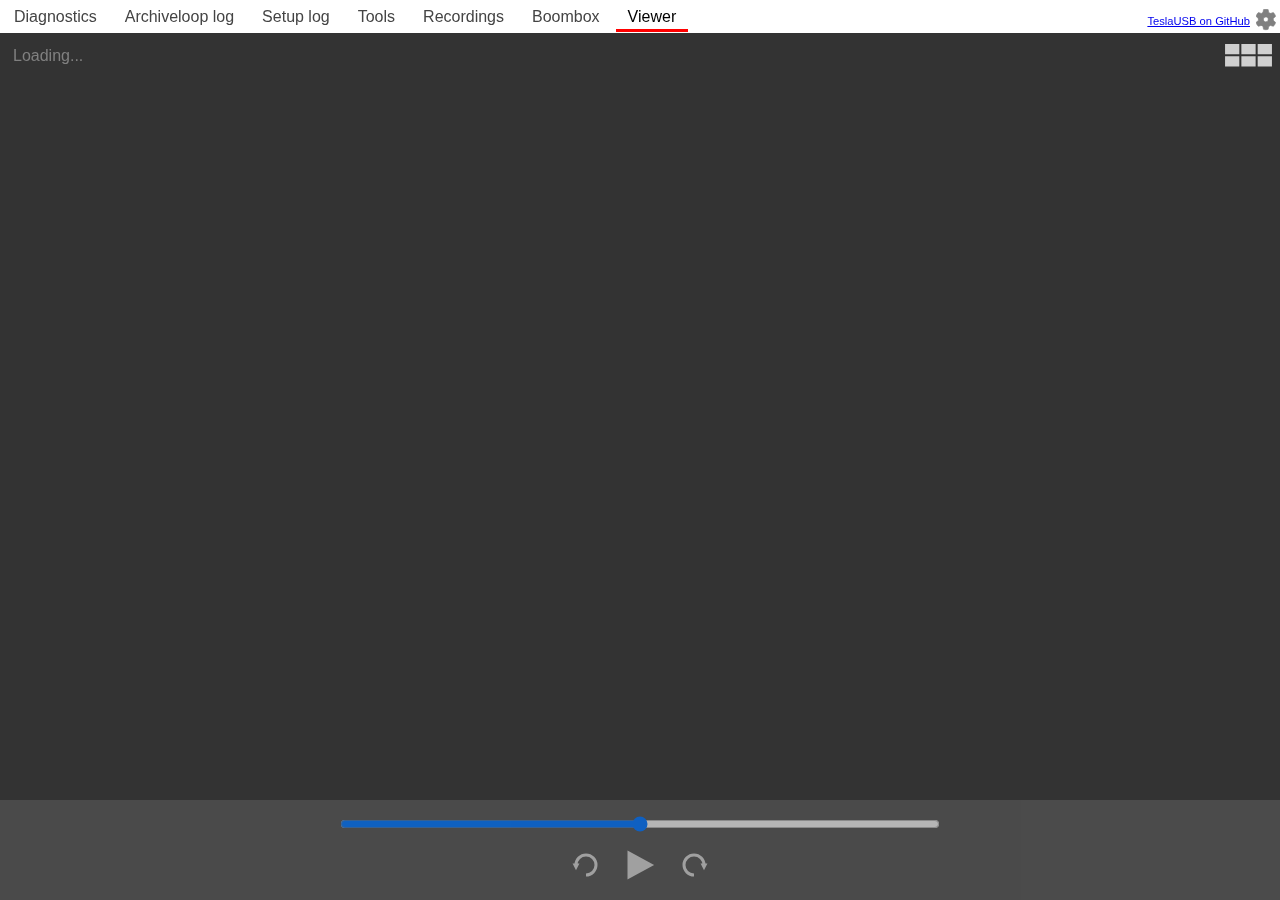
==== commit 80f2a1db: "Update index.html" ====
--- a/teslausb-www/html/index.html
+++ b/teslausb-www/html/index.html
@@ -1,2994 +1,2711 @@
-<!doctype html>
-<html>
-  <head>
-    <meta charset="UTF-8" />
-    <meta name="viewport" content="width=device-width, initial-scale=1.0" />
-    <meta name="mobile-web-app-capable" content="yes" />
-    <link
-      rel="apple-touch-icon"
-      sizes="180x180"
-      href="/icons/apple-touch-icon.png"
-    />
-    <link
-      rel="icon"
-      type="image/png"
-      sizes="32x32"
-      href="/icons/favicon-32x32.png"
-    />
-    <link
-      rel="icon"
-      type="image/png"
-      sizes="16x16"
-      href="/icons/favicon-16x16.png"
-    />
-    <link rel="manifest" href="/icons/site.webmanifest" />
-    <link rel="mask-icon" href="/icons/safari-pinned-tab.svg" color="#5bbad5" />
-    <link rel="shortcut icon" href="/icons/favicon.ico" />
-    <meta name="msapplication-TileColor" content="#00aba9" />
-    <meta name="msapplication-config" content="/icons/browserconfig.xml" />
-    <meta name="theme-color" content="#ffffff" />
-    <title>TeslaUSB</title>
-
-    <style>
-      html {
-        height: 100%;
-      }
-
-      * {
-        scroll-behavior: smooth;
-      }
-
-      html,
-      body {
-        font-family: Arial, sans-serif;
-        height: 100vh;
-        width: 100vw;
-        margin: 0 0 0 0;
-        overflow-x: hidden;
-      }
-
-      iframe {
-        border: none;
-      }
-
-      .recordings {
-        width: 100%;
-        height: 100%;
-      }
-
-      /* The map doesn't resize properly in Firefox sometimes, ending up with scrollbars. Use Chrome instead. */
-      #sentrymap {
-        width: 100%;
-        height: 100%;
-        border: 0;
-      }
-
-      .scrollshadows {
-        background:
-    /* left cover, scrolls with view */
-          linear-gradient(0.25turn, white 30%, rgba(255, 255, 255, 0)) center
-            left,
-          /* right cover, scrolls with view */
-            linear-gradient(0.25turn, rgba(255, 255, 255, 0), white 70%) center
-            right,
-          /* left shadow, revealed when left cover scrolls away*/
-            linear-gradient(0.25turn, rgba(0, 0, 0, 0.4), rgba(0, 0, 0, 0))
-            center left,
-          /* right shadow, revealed when right cover scrolls away */
-            linear-gradient(0.75turn, rgba(0, 0, 0, 0.4), rgba(0, 0, 0, 0))
-            center right;
-
-        background-repeat: no-repeat;
-        background-size:
-          60px 100%,
-          60px 100%,
-          20px 100%,
-          20px 100%;
-        background-attachment: local, local, scroll, scroll;
-      }
-
-      .tabholder {
-        position: relative;
-        width: 100%;
-        height: 100%;
-        background: #fff;
-      }
-
-      .tabheaderholder {
-        height: 32px;
-        padding-top: 3px;
-        white-space: nowrap;
-        overflow: auto;
-      }
-
-      .stretchable {
-        display: inline-block;
-        padding: 4px 12px;
-        position: relative;
-        top: 2px;
-        width: calc(100% - 765px);
-        min-width: 2px;
-      }
-
-      .tab {
-        position: absolute;
-        top: 33px;
-        bottom: 0;
-        left: 0;
-        visibility: hidden;
-        width: 100%;
-        background: #fff;
-      }
-
-      .tabradiobtn {
-        display: none;
-      }
-
-      .tablabel {
-        display: inline-block;
-        padding: 3px 12px;
-        position: relative;
-        top: -3px;
-        color: #444;
-      }
-
-      #tab1:checked ~ .tab.content1,
-      #tab2:checked ~ .tab.content2,
-      #tab3:checked ~ .tab.content3,
-      #tab4:checked ~ .tab.content4,
-      #tab5:checked ~ .tab.content5,
-      #tab6:checked ~ .tab.content6 {
-        visibility: visible;
-      }
-
-      .tablabel:hover {
-        border-bottom: 3px solid #aaa;
-        color: #000;
-        z-index: 10;
-      }
-
-      #tab1:checked ~ .tabheaderholder .tablabel1,
-      #tab2:checked ~ .tabheaderholder .tablabel2,
-      #tab3:checked ~ .tabheaderholder .tablabel3,
-      #tab4:checked ~ .tabheaderholder .tablabel4,
-      #tab5:checked ~ .tabheaderholder .tablabel5,
-      #tab6:checked ~ .tabheaderholder .tablabel6 {
-        border-bottom: 3px solid red;
-        color: #000;
-        z-index: 11;
-      }
-
-      button {
-        padding: 6px;
-      }
-
-      .group2 {
-        width: 200px;
-      }
-
-      .mypre {
-        width: 100%;
-        height: calc(100% - 50px);
-        padding-top: 0px;
-        padding-bottom: 4px;
-        padding-left: 4px;
-        margin-top: 2px;
-        margin-bottom: 4px;
-        overflow: auto;
-        border-top: 1px solid black;
-        border-bottom: 1px solid black;
-      }
-
-      td {
-        padding: 0px;
-      }
-
-      video {
-        padding: 0px;
-      }
-
-      .flipped {
-        -moz-transform: scale(-1, 1);
-        -webkit-transform: scale(-1, 1);
-        -o-transform: scale(-1, 1);
-        transform: scale(-1, 1);
-        filter: FlipH;
-      }
-
-      .videoholder {
-        background-color: #333;
-        width: 100%;
-        height: 100%;
-        display: grid;
-        grid-template-columns: 33% 34% 33%;
-        grid-template-rows: auto;
-      }
-
-      .videoholder.layout1 {
-        grid-template-areas:
-          "leftview frontview rightview"
-          "mapview backview infoview";
-      }
-
-      .videoholder.layout2 {
-        grid-template-areas:
-          "mapview frontview infoview"
-          "leftview backview rightview";
-      }
-
-      .videoholder.layout3 {
-        grid-template-areas:
-          "mapview frontview infoview"
-          "rightview backview leftview";
-      }
-
-      .videoholder.layout4 {
-        grid-template-columns: 20% 30% 30% 20%;
-        grid-template-areas:
-          ". frontview frontview ."
-          "leftview leftview rightview rightview"
-          ". backview backview ."
-          "mapview mapview infoview infoview";
-      }
-
-      .videoholder.layout5 {
-        grid-template-columns: 20% 30% 30% 20%;
-        grid-template-areas:
-          ". frontview frontview ."
-          "rightview rightview leftview leftview"
-          ". backview backview ."
-          "mapview mapview infoview infoview";
-      }
-
-      .videogriditem {
-        min-width: 0;
-        max-width: 100%;
-        align-self: center;
-      }
-
-      .leftview {
-        grid-area: leftview;
-      }
-
-      .frontview {
-        grid-area: frontview;
-      }
-
-      .rightview {
-        grid-area: rightview;
-      }
-
-      .mapview {
-        grid-area: mapview;
-        height: 100%;
-      }
-
-      .backview {
-        grid-area: backview;
-      }
-
-      .infoview {
-        grid-area: infoview;
-        align-self: start;
-      }
-
-      .navbar {
-        overflow: hidden;
-        background-color: #333;
-      }
-
-      .navbar a {
-        float: left;
-        font-size: 16px;
-        color: white;
-        text-align: center;
-        padding: 14px 16px;
-        text-decoration: none;
-      }
-
-      .subnav,
-      .noclips {
-        float: left;
-        overflow: hidden;
-        font-size: 16px;
-        border: none;
-        outline: none;
-        color: white;
-        padding: 14px 13px;
-        background-color: inherit;
-        font-family: inherit;
-        margin: 0;
-      }
-
-      .noclips {
-        color: grey;
-      }
-
-      /*
+<!DOCTYPE html>
+<html><head>
+<meta charset="UTF-8">
+<meta name="viewport" content="width=device-width, initial-scale=1.0">
+<meta name="mobile-web-app-capable" content="yes">
+<link rel="apple-touch-icon" sizes="180x180" href="/icons/apple-touch-icon.png">
+<link rel="icon" type="image/png" sizes="32x32" href="/icons/favicon-32x32.png">
+<link rel="icon" type="image/png" sizes="16x16" href="/icons/favicon-16x16.png">
+<link rel="manifest" href="/icons/site.webmanifest">
+<link rel="mask-icon" href="/icons/safari-pinned-tab.svg" color="#5bbad5">
+<link rel="shortcut icon" href="/icons/favicon.ico">
+<link rel="stylesheet" href="filebrowser.css">
+<link rel="stylesheet" href="contextmenu.css">
+<script src="contextmenu.js"></script>
+<script src="filebrowser.js"></script>
+<meta name="msapplication-TileColor" content="#00aba9">
+<meta name="msapplication-config" content="/icons/browserconfig.xml">
+<meta name="theme-color" content="#ffffff">
+<title>TeslaUSB</title>
+
+<style>
+html {
+  height: 100%;
+}
+
+* {
+  scroll-behavior: smooth;
+}
+
+html, body {
+  font-family: Arial, sans-serif;
+  height: 100vh;
+  width: 100vw;
+  margin: 0 0 0 0;
+  overflow-x: hidden;
+}
+
+iframe {
+  border: none;
+}
+
+.recordings {
+  width:100%;
+  height:100%;
+}
+
+.music {
+  width:100%;
+  height:100%;
+}
+
+.boombox {
+  width:100%;
+  height:100%;
+}
+
+/* The map doesn't resize properly in Firefox sometimes, ending up with scrollbars. Use Chrome instead. */
+#sentrymap {
+  width:100%;
+  height:100%;
+  border: 0;
+}
+
+.tabholder {
+  position: relative;
+  width:100%;
+  height:100%;
+  background: #fff;
+}
+
+.tabheaderholder {
+  display: flex;
+  flex-direction: row;
+  position: fixed;
+  top: 0;
+  left: 0;
+  height: 32px;
+  width: 100%;
+  align-items: baseline;
+  padding-top: 3px;
+  white-space: nowrap;
+}
+
+.hamburger {
+  display: none;
+  position: fixed;
+  top: 0;
+  left: 0;
+  width: 36px;
+  height: 32px;
+  border: none;
+  background: url(icons/hamburger.svg);
+  z-index: 15;
+}
+
+.currenttabname {
+  display: none;
+  position: fixed;
+  left: 0;
+  right: 0;
+  height: 32px;
+  line-height: 32px;
+  text-align: center;
+  font-size: 22px;
+}
+
+.settingsbuttondiv {
+  padding-left: 8px;
+  flex: 0 0 22px;
+  height: 22px;
+  top: 6px;
+  right: 2px;
+  position: relative;
+}
+
+.tablabel {
+  display: inline-block;
+  margin: 0 2px 0 2px;
+  padding: 3px 12px;
+  position: relative;
+  top: -3px;
+  color: #444;
+}
+
+/* switch to dropdown tab navigation on narrow screens */
+@media screen and (max-width: 824px) {
+  .hamburger {
+    display: block;
+  }
+
+  .tabheaderholder {
+    // Changing the visibility to hide and show the menu in response
+    // to a click appears to trigger a bug in Chrome that makes it
+    // consume lots of CPU and makes some page interactions very
+    // sluggish until the user performs another interaction like
+    // toggling menu again with the hamburger button or clicking
+    // on the filebrowser splitter.
+    // Hiding and showing the menu by changing its position appears
+    // to avoid the bug.
+    //visibility: hidden;
+    left: 100%;
+    flex-direction: column;
+    height: 100%;
+    width: unset;
+    top: 32px;
+    background: #f8f8f8;
+    z-index: 20;
+    padding-right: 34px;
+    border-right: 1000px solid rgba(0, 0, 0, 0.7);
+    background-clip: padding-box;
+  }
+
+  .tablabel {
+    font-size: 20px;
+    padding: 10px 12px 10px 20px;
+    width: 100%;
+    z-index:10;
+  }
+
+  .tablabel:hover {
+    background: #444;
+    color: #fff;
+  }
+
+  .hamburger.brgropen ~ .tabheaderholder {
+    //visibility: visible;
+    left: 0;
+  }
+  .currenttabname {
+    display: block;
+  }
+
+  .hamburger.brgropen ~ .tabheaderholder > .githublink {
+    position: fixed;
+    bottom: 14px;
+    left: 16px;
+  }
+
+  .settingsbuttondiv {
+    position: fixed;
+    flex: unset;
+    right: 2px;
+    top: 6px;
+    visibility: visible;
+  }
+}
+
+.stretchable {
+  display: inline-block;
+  padding: 4px 12px;
+  position: relative;
+  top: 2px;
+  flex-grow: 1;
+  min-width: 2px;
+}
+
+.githublink {
+  font-size: 70%;
+}
+
+.tab {
+  position: fixed;
+  top: 33px;
+  bottom: 0;
+  left: 0;
+  visibility: hidden;
+  width: 100%;
+  background: #fff;
+}
+
+.tabradiobtn {
+  display: none;
+}
+
+#tab1:checked ~ .tab.content1,
+#tab2:checked ~ .tab.content2,
+#tab3:checked ~ .tab.content3,
+#tab4:checked ~ .tab.content4,
+#tab5:checked ~ .tab.content5,
+#tab6:checked ~ .tab.content6,
+#tab7:checked ~ .tab.content7,
+#tab8:checked ~ .tab.content8 {
+  visibility: visible;
+}
+
+@media screen and (min-width: 825px) {
+  .tablabel:hover {
+    border-bottom: 3px solid #AAA;
+    color: #000;
+    z-index:10;
+  }
+
+  #tab1:checked ~ .tabheaderholder .tablabel1,
+  #tab2:checked ~ .tabheaderholder .tablabel2,
+  #tab3:checked ~ .tabheaderholder .tablabel3,
+  #tab4:checked ~ .tabheaderholder .tablabel4,
+  #tab5:checked ~ .tabheaderholder .tablabel5,
+  #tab6:checked ~ .tabheaderholder .tablabel6,
+  #tab7:checked ~ .tabheaderholder .tablabel7,
+  #tab8:checked ~ .tabheaderholder .tablabel8 {
+    border-bottom: 3px solid red;
+    color: #000;
+    z-index:11;
+  }
+}
+
+/*hide music tab by default */
+.tablabel6 {
+  display: none;
+}
+
+button {
+  padding:6px;
+}
+
+.group2 {
+  width: 200px;
+}
+
+.mypre {
+  width:100%;
+  height:calc(100% - 50px);
+  padding-top: 0px;
+  padding-bottom: 4px;
+  padding-left: 4px;
+  margin-top: 2px;
+  margin-bottom: 4px;
+  overflow:auto;
+  border-top:1px solid black;
+  border-bottom:1px solid black;
+}
+
+td {
+  padding:0px;
+}
+
+video {
+  padding:0px;
+}
+
+.flipped {
+  -moz-transform: scale(-1, 1);
+  -webkit-transform: scale(-1, 1); -o-transform: scale(-1, 1);
+  transform: scale(-1, 1); filter: FlipH;
+}
+
+.videoholder {
+  background-color: #333;
+  width:100%;
+  height: 100%;
+  display: grid;
+  grid-template-columns: 33% 34% 33%;
+  grid-template-rows: auto;
+}
+
+.videoholder.layout1 {
+  grid-template-areas:
+    "leftview frontview rightview"
+    "mapview backview infoview";
+}
+
+.videoholder.layout2 {
+  grid-template-areas:
+    "mapview frontview infoview"
+    "leftview backview rightview";
+}
+
+.videoholder.layout3 {
+  grid-template-areas:
+    "mapview frontview infoview"
+    "rightview backview leftview";
+}
+
+.videoholder.layout4 {
+  grid-template-columns: 20% 30% 30% 20%;
+  grid-template-areas:
+    ". frontview frontview ."
+    "leftview leftview rightview rightview"
+    ". backview backview ."
+    "mapview mapview infoview infoview";
+}
+
+.videoholder.layout5 {
+  grid-template-columns: 20% 30% 30% 20%;
+  grid-template-areas:
+    ". frontview frontview ."
+    "rightview rightview leftview leftview"
+    ". backview backview ."
+    "mapview mapview infoview infoview";
+}
+
+.videogriditem {
+  min-width: 0;
+  max-width: 100%;
+  align-self: center;
+}
+
+.leftview {
+  grid-area: leftview;
+}
+
+.frontview {
+  grid-area: frontview;
+}
+
+.rightview {
+  grid-area: rightview;
+}
+
+.mapview {
+  grid-area: mapview;
+  height: 100%;
+}
+
+.backview {
+  grid-area: backview;
+}
+
+.infoview {
+  grid-area: infoview;
+  align-self: start;
+}
+
+.navbar {
+  overflow: hidden;
+  background-color: #333;
+}
+
+.navbar a {
+  float: left;
+  font-size: 16px;
+  color: white;
+  text-align: center;
+  padding: 14px 16px;
+  text-decoration: none;
+}
+
+.subnav,.noclips {
+  float: left;
+  overflow: hidden;
+  font-size: 16px;
+  border: none;
+  outline: none;
+  color: white;
+  padding: 14px 13px;
+  background-color: inherit;
+  font-family: inherit;
+  margin: 0;
+}
+
+.noclips {
+  color: grey;
+}
+
+/*
  disable the loading/norecordings indicator on browsers that
  don't support the :has selector (firefox and older chrome)
 */
-      @supports not selector(:has(+ *)) {
-        .noclips {
-          display: none;
-        }
-      }
-
-      /* highlight category that holds the currently selected clip */
-      .subnav:has(.selected) {
-        text-decoration: underline 2px;
-      }
-
-      /* only show "No recordings" item when all categories are empty */
-      .navbar:has(.subnav-content:not(:empty):not(#layouts)) .noclips {
-        display: none;
-      }
-
-      /* hide clips categories that are empty */
-      .subnav:has(.subnav-content:empty) {
-        display: none;
-      }
-
-      .subnav.layoutbtn {
-        float: right;
-        padding: 6px;
-      }
-
-      #layouts.subnav-content {
-        left: initial;
-        right: 0;
-        width: 180px;
-      }
-
-      #layouts.subnav-content .dropdownitem {
-        width: 164px;
-        height: 36px;
-      }
-
-      #layouts.subnav-content .dropdownitem.selected {
-        text-decoration: underline 2px;
-        font-weight: bold;
-      }
-
-      .navbar a:hover,
-      .subnav:hover {
-        background-color: rgb(100, 100, 100);
-      }
-
-      .navbar a:hover,
-      .subnav:hover .layoutsvg {
-        background-color: rgb(100, 100, 100);
-        fill: white;
-        stroke: white;
-        stroke-width: 1px;
-      }
-
-      .layoutsvg {
-        width: 100%;
-        height: 100%;
-        fill: #d0d0d0;
-        stroke: #d0d0d0;
-        stroke-width: 1px;
-        opacity: 1;
-        margin-top: 2px;
-        margin-left: 1px;
-      }
-
-      .subnav-content {
-        display: none;
-        position: absolute;
-        background-color: rgba(100, 100, 100, 0.7);
-        left: 2px;
-        width: 70%;
-        z-index: 12;
-        margin-top: 13px;
-        overflow-y: auto;
-        max-height: calc(100% - 45px);
-      }
-
-      #layouts.subnav-content {
-        margin-top: 6px;
-      }
-
-      .dropdownitem {
-        float: left;
-        color: white;
-        text-align: left;
-        text-decoration: none;
-        width: 140px;
-        min-height: 36px;
-        padding: 10px 8px;
-      }
-
-      .dropdownitem.selected .dropdownitemmain {
-        text-decoration: underline 2px;
-        font-weight: bold;
-      }
-
-      .dropdownitemmain:has(~ .dropdownitemsub.selected) {
-        text-decoration: underline 2px;
-        font-weight: bold;
-      }
-
-      .dropdownitemdayname {
-        color: #d0d0d0;
-        font-size: smaller;
-      }
-
-      .dropdownitem:hover .dropdownitemdayname {
-        color: #303030;
-        font-size: smaller;
-      }
-
-      .dropdownitemsub {
-        color: #d0d0d0;
-        font-size: smaller;
-        float: left;
-      }
-
-      .dropdownitemsub.selectable {
-        padding-left: 6px;
-        padding-right: 6px;
-        padding-top: 2px;
-        padding-bottom: 2px;
-      }
-
-      .dropdownitemsub.selectable.selected {
-        text-decoration: underline 2px;
-        font-weight: bold;
-      }
-
-      .dropdownitem:hover .dropdownitemsub.selectable:hover {
-        color: white;
-        background-color: #303030;
-      }
-
-      .dropdownitem:hover .dropdownitemsub {
-        color: #303030;
-        font-size: smaller;
-      }
-
-      .subnav-content .dropdownitem:hover {
-        background-color: #eee;
-        color: black;
-      }
-
-      .subnav:hover .subnav-content {
-        display: block;
-      }
-
-      .slider {
-        margin-left: 0.4rem;
-        margin-right: 0.4rem;
-        margin-top: 0;
-        margin-bottom: 0;
-      }
-
-      .sliderpositionbubble {
-        --position: 100px;
-        position: absolute;
-        left: var(--position);
-        top: -20px;
-        width: 60px;
-        height: 25px;
-        line-height: 25px;
-        text-align: center;
-        border-radius: 6px;
-        color: white;
-        background: white;
-        color: black;
-        opacity: 0;
-        transition: opacity 1s;
-        transition-delay: 0.5s;
-      }
-
-      @media (hover: hover) {
-        .slider:hover ~ .sliderpositionbubble {
-          opacity: 1;
-          transition: opacity 0.5s;
-          transition-delay: 0s;
-        }
-      }
-
-      #videocontrols {
-        opacity: 0;
-        z-index: 2;
-        margin: 0;
-        position: fixed;
-        top: calc(100% - 100px);
-        width: 100%;
-        height: 100px;
-        background-color: #555;
-        transition: opacity 0.5s;
-        display: flex;
-        flex-direction: column;
-        justify-content: center;
-        align-items: center;
-      }
-
-      #videocontrols:hover {
-        opacity: 0.7;
-        transition: opacity 0.5s;
-      }
-
-      #videocontrols.shown {
-        opacity: 0.7;
-        transition: opacity 0.5s;
-      }
-
-      .settingsbutton {
-        width: 100%;
-        height: 100%;
-        fill: grey;
-        stroke: grey;
-        stroke-width: 1px;
-        opacity: 1;
-      }
-
-      .settingsbutton:hover {
-        width: 100%;
-        height: 100%;
-        fill: black;
-        stroke: black;
-        stroke-width: 1px;
-        opacity: 1;
-      }
-
-      .modaloverlay {
-        display: none;
-        position: fixed;
-        z-index: 90;
-        left: 0;
-        top: 0;
-        width: 100%;
-        height: 100%;
-        overflow: auto;
-        background-color: rgb(0, 0, 0);
-        background-color: rgba(0, 0, 0, 0.4);
-      }
-
-      .modalcontent {
-        background-color: white;
-        margin: 15% auto;
-        padding: 10px;
-        border: 2px solid #888;
-        width: 70%;
-      }
-      .closebutton {
-        color: #aaa;
-        float: right;
-        font-size: 28px;
-        font-weight: bold;
-      }
-
-      .closebutton:hover,
-      .closebutton:focus {
-        color: black;
-        text-decoration: none;
-        cursor: pointer;
-      }
-
-      .mediabutton {
-        width: 100%;
-        height: 100%;
-        fill: #d0d0d0;
-        stroke: #d0d0d0;
-        stroke-width: 3px;
-      }
-
-      .mediabutton:hover {
-        fill: white;
-        stroke: white;
-        width: 100%;
-        height: 100%;
-      }
-
-      /* the play/pause button is done with CSS in Chrome, and html/javascript
+@supports not selector(:has(+ *)) {
+  .noclips {
+    display: none;
+  }
+}
+
+/* highlight category that holds the currently selected clip */
+.subnav:has( .selected) {
+  text-decoration: underline 2px;
+}
+
+/* only show "No recordings" item when all categories are empty */
+.navbar:has( .subnav-content:not(:empty):not(#layouts)) .noclips {
+  display: none;
+}
+
+/* hide clips categories that are empty */
+.subnav:has( .subnav-content:empty) {
+  display: none;
+}
+
+.subnav.layoutbtn {
+  float: right;
+  padding: 6px;
+}
+
+#layouts.subnav-content {
+  left: initial;
+  right: 0;
+  width: 180px;
+}
+
+#layouts.subnav-content .dropdownitem {
+  width: 164px;
+  height: 36px;
+}
+
+#layouts.subnav-content .dropdownitem.selected {
+  text-decoration: underline 2px;
+  font-weight: bold;
+}
+
+.navbar a:hover, .subnav:hover {
+  background-color: rgb(100,100,100);
+}
+
+.navbar a:hover, .subnav:hover .layoutsvg {
+  background-color: rgb(100,100,100);
+  fill: white;
+  stroke: white;
+  stroke-width: 1px;
+}
+
+.layoutsvg {
+  width: 100%;
+  height: 100%;
+  fill: #d0d0d0;
+  stroke: #d0d0d0;
+  stroke-width: 1px;
+  opacity: 1;
+  margin-top: 2px;
+  margin-left: 1px;
+}
+
+.subnav-content {
+  display: none;
+  position: absolute;
+  background-color: rgba(100,100,100,0.7);
+  left: 2px;
+  width: 70%;
+  z-index: 12;
+  margin-top: 13px;
+  overflow-y: auto;
+  max-height: calc(100% - 45px);
+}
+
+#layouts.subnav-content {
+  margin-top: 6px;
+}
+
+.dropdownitem {
+  float: left;
+  color: white;
+  text-align: left;
+  text-decoration: none;
+  width: 140px;
+  min-height: 36px;
+  padding: 10px 8px;
+}
+
+.dropdownitem.selected .dropdownitemmain {
+  text-decoration: underline 2px;
+  font-weight: bold;
+}
+
+.dropdownitemmain:has(~ .dropdownitemsub.selected) {
+  text-decoration: underline 2px;
+  font-weight: bold;
+}
+
+.dropdownitemdayname {
+  color: #d0d0d0;
+  font-size: smaller;
+}
+
+.dropdownitem:hover .dropdownitemdayname {
+  color: #303030;
+  font-size: smaller;
+}
+
+.dropdownitemsub {
+  color: #d0d0d0;
+  font-size: smaller;
+  float: left;
+}
+
+.dropdownitemsub.selectable {
+  padding-left: 6px;
+  padding-right: 6px;
+  padding-top: 2px;
+  padding-bottom: 2px;
+}
+
+.dropdownitemsub.selectable.selected {
+  text-decoration: underline 2px;
+  font-weight: bold;
+}
+
+.dropdownitem:hover .dropdownitemsub.selectable:hover {
+  color: white;
+  background-color: #303030;
+}
+
+.dropdownitem:hover .dropdownitemsub {
+  color: #303030;
+  font-size: smaller;
+}
+
+.subnav-content .dropdownitem:hover {
+  background-color: #eee;
+  color: black;
+}
+
+.subnav:hover .subnav-content {
+  display: block;
+}
+
+.slider {
+    margin-left: .4rem;
+    margin-right: .4rem;
+    margin-top: 0;
+    margin-bottom: 0;
+}
+
+.sliderpositionbubble {
+  --position: 100px;
+  position: absolute;
+  left: var(--position);
+  top: -20px;
+  width: 60px;
+  height: 25px;
+  line-height: 25px;
+  text-align: center;
+  border-radius: 6px;
+  color: white;
+  background: white;
+  color: black;
+  opacity: 0;
+  transition: opacity 1s;
+  transition-delay: 0.5s;
+}
+
+@media(hover: hover) {
+  .slider:hover ~ .sliderpositionbubble {
+    opacity: 1;
+    transition: opacity 0.5s;
+    transition-delay: 0s;
+  }
+}
+
+#videocontrols {
+  opacity: 0.0;
+  z-index: 2;
+  margin: 0;
+  position: fixed;
+  top: calc(100% - 100px);
+  width: 100%;
+  height: 100px;
+  background-color: #555;
+  transition: opacity 0.5s;
+  display: flex;
+  flex-direction: column;
+  justify-content: center;
+  align-items: center;
+}
+
+#videocontrols:hover {
+  opacity: 0.7;
+  transition: opacity 0.5s;
+}
+
+#videocontrols.shown {
+  opacity: 0.7;
+  transition: opacity 0.5s;
+}
+
+.settingsbutton {
+  width: 100%;
+  height: 100%;
+  fill: grey;
+  stroke: grey;
+  stroke-width: 1px;
+  opacity: 1;
+}
+
+.settingsbutton:hover {
+  width: 100%;
+  height: 100%;
+  fill: black;
+  stroke: black;
+  stroke-width: 1px;
+  opacity: 1;
+}
+
+.modaloverlay {
+  display: none;
+  position: fixed;
+  z-index: 90;
+  left: 0;
+  top: 0;
+  width: 100%;
+  height: 100%;
+  overflow: auto;
+  background-color: rgb(0,0,0);
+  background-color: rgba(0,0,0,0.4);
+}
+
+.modalcontent {
+  background-color: white;
+  margin: 15% auto;
+  padding: 10px;
+  border: 2px solid #888;
+  width: 70%;
+}
+.closebutton {
+  color: #aaa;
+  float: right;
+  font-size: 28px;
+  font-weight: bold;
+}
+
+.closebutton:hover,.closebutton:focus {
+  color: black;
+  text-decoration: none;
+  cursor: pointer;
+}
+
+.mediabutton {
+  width: 100%;
+  height: 100%;
+  fill: #d0d0d0;
+  stroke: #d0d0d0;
+  stroke-width: 3px;
+}
+
+.mediabutton:hover {
+  fill: white;
+  stroke: white;
+  width: 100%;
+  height: 100%;
+}
+
+/* the play/pause button is done with CSS in Chrome, and html/javascript
    in Firefox, because Firefox doesn't support setting paths in css */
-      .play svg path {
-        d: path("M 8,30 30,18 8,6 z") !important;
-      }
-
-      .pause svg path {
-        d: path("M 8,30 14,30 14,6 8,6 z M 24,30 30,30 30,6 24,6 z") !important;
-      }
-
-      /* Firefox doesn't support setting svg paths in css, so these are set
+.play svg path {
+  d: path('M 8,30 30,18 8,6 z') !important;
+}
+
+.pause svg path {
+  d: path('M 8,30 14,30 14,6 8,6 z M 24,30 30,30 30,6 24,6 z') !important;
+}
+
+/* Firefox doesn't support setting svg paths in css, so these are set
    in the html instead. */
-      .skipback svg path {
-        fill: none;
-        /* d: path('M 19,28 A 10,10 0 1 0 9,18 M 8,18 10,18 9,20 z') !important; */
-      }
-
-      .skipforward svg path {
-        fill: none;
-        /* d: path('M 19,28 A 10,10 0 1 1 29,18 M 28,18 30,18 29,20 z') !important; */
-      }
-
-      .flatbutton {
-        width: 50px;
-        height: 50px;
-        border: 0;
-        background: none;
-        box-shadow: none;
-        border-radius: 0px;
-        display: inline-block;
-        margin: 0 auto;
-      }
-
-      .buttoncontainer {
-        margin: 0 auto;
-        display: inline-block;
-      }
-
-      .status_wifi {
-        margin: auto;
-        display: flex;
-        flex-direction: row;
-      }
-
-      .wifi-icon[strength*="++++"] > .wifi-high {
-        stroke: blue;
-      }
-
-      .wifi-icon[strength*="+++"] > .wifi-medium {
-        stroke: blue;
-      }
-
-      .wifi-icon[strength*="++"] > .wifi-low {
-        stroke: blue;
-      }
-
-      .wifi-icon[strength*="+"] > .wifi-none {
-        stroke: blue;
-      }
-
-      .wifi-icon[strength="-"] > .wifi-none {
-        stroke: lightgrey;
-        fill: lightgrey;
-      }
-
-      /* put some horizontal spacing between the children of the wifi row */
-      .status_wifi > *:not(:last-child) {
-        margin-right: 7px;
-      }
-
-      .flatbutton:hover {
-        color: white;
-      }
-
-      .pistatus {
-        position: relative;
-        padding: 5px;
-        margin-bottom: 10px;
-        border: 1px solid lightgrey;
-      }
-
-      /* put some vertical spacing between the children of the status area */
-      .pistatus > *:not(:last-child) {
-        margin-bottom: 3px;
-      }
-    </style>
-  </head>
-  <body>
-    <div class="tabholder">
-      <input class="tabradiobtn" type="radio" name="tabs" id="tab1" />
-      <input class="tabradiobtn" type="radio" name="tabs" id="tab2" />
-      <input class="tabradiobtn" type="radio" name="tabs" id="tab3" />
-      <input class="tabradiobtn" type="radio" name="tabs" id="tab4" />
-      <input class="tabradiobtn" type="radio" name="tabs" id="tab5" />
-      <input class="tabradiobtn" type="radio" name="tabs" id="tab6" checked />
-      <div class="tabheaderholder scrollshadows">
-        <label for="tab1" class="tablabel tablabel1">Diagnostics</label>
-        <label for="tab2" class="tablabel tablabel2">Archiveloop log</label>
-        <label for="tab3" class="tablabel tablabel3">Setup log</label>
-        <label for="tab4" class="tablabel tablabel4">Tools</label>
-        <label for="tab5" class="tablabel tablabel5">Recordings</label>
-        <label for="tab6" class="tablabel tablabel6">Viewer</label>
-
-        <div class="stretchable"></div>
-
-        <a
-          href="https://www.github.com/marcone/teslausb"
-          target="_blank"
-          style="font-size: 70%; position: relative"
-          >TeslaUSB on GitHub</a
-        >
-
-        <div
-          style="
-            padding-left: 5px;
-            bottom: -4px;
-            width: 22px;
-            height: 22px;
-            position: relative;
-            display: inline-block;
-          "
-          title="Settings"
-        >
-          <svg class="settingsbutton" viewBox="0 0 38 38">
-            <path
-              d="M12 6l1-5c1-1 7-1 8 0l1 5a10 10 0 015 4l-16 6zM24.892 7.67l4.83-1.634c1.366.366 4.366 5.562 4 6.928l-3.83 3.366a10 10 0 01-.964 6.33L15.732 11.804zM29.892 19.67l3.83 3.366c.366 1.366-2.634 6.562-4 6.928l-4.83-1.634a10 10 0 01-5.964 2.33l2.804-16.856zM22 30l-1 5c-1 1-7 1-8 0l-1-5a10 10 0 01-5-4l16-6zM9.108 28.33l-4.83 1.634c-1.366-.366-4.366-5.562-4-6.928l3.83-3.366a10 10 0 01.964-6.33l13.196 10.856zM4.108 16.33l-3.83-3.366c-.366-1.366 2.634-6.562 4-6.928l4.83 1.634a10 10 0 015.964-2.33l-2.804 16.856z"
-            />
-          </svg>
+.skipback svg path {
+  fill: none;
+  /* d: path('M 19,28 A 10,10 0 1 0 9,18 M 8,18 10,18 9,20 z') !important; */
+}
+
+.skipforward svg path {
+  fill: none;
+  /* d: path('M 19,28 A 10,10 0 1 1 29,18 M 28,18 30,18 29,20 z') !important; */
+}
+
+.flatbutton {
+  width: 50px;
+  height: 50px;
+  border: 0;
+  background: none;
+  box-shadow: none;
+  border-radius: 0px;
+  display: inline-block;
+  margin: 0 auto;
+}
+
+.buttoncontainer {
+  margin: 0 auto;
+  display: inline-block;
+}
+
+.status_wifi {
+  margin: auto;
+  display: flex;
+  flex-direction: row;
+}
+
+.wifi-icon[strength*="++++"] > .wifi-high {
+  stroke: blue;
+}
+
+.wifi-icon[strength*="+++"] > .wifi-medium {
+  stroke: blue;
+}
+
+.wifi-icon[strength*="++"] > .wifi-low {
+  stroke: blue;
+}
+
+.wifi-icon[strength*="+"] > .wifi-none {
+  stroke: blue;
+}
+
+.wifi-icon[strength="-"] > .wifi-none {
+  stroke: lightgrey;
+  fill: lightgrey;
+}
+
+/* put some horizontal spacing between the children of the wifi row */
+.status_wifi > *:not(:last-child) {
+  margin-right: 7px;
+}
+
+.flatbutton:hover {
+  color: white;
+}
+
+.pistatus {
+  position: relative;
+  padding: 5px;
+  margin-bottom: 10px;
+  border: 1px solid lightgrey;
+}
+
+/* put some vertical spacing between the children of the status area */
+.pistatus > *:not(:last-child) {
+  margin-bottom: 3px;
+}
+
+</style>
+</head>
+<body>
+<div class="tabholder">
+  <div class="hamburger" onclick="toggleHamburgerMenu();"></div>
+  <div class="currenttabname" onclick="toggleHamburgerMenu();"></div>
+  <input class="tabradiobtn" type="radio" name="tabs" id="tab1">
+  <input class="tabradiobtn" type="radio" name="tabs" id="tab2">
+  <input class="tabradiobtn" type="radio" name="tabs" id="tab3">
+  <input class="tabradiobtn" type="radio" name="tabs" id="tab4">
+  <input class="tabradiobtn" type="radio" name="tabs" id="tab5">
+  <input class="tabradiobtn" type="radio" name="tabs" id="tab6">
+  <input class="tabradiobtn" type="radio" name="tabs" id="tab7">
+  <input class="tabradiobtn" type="radio" name="tabs" id="tab8" checked>
+  <div class="tabheaderholder">
+    <label for="tab1" class="tablabel tablabel1">Diagnostics</label>
+    <label for="tab2" class="tablabel tablabel2">Archiveloop log</label>
+    <label for="tab3" class="tablabel tablabel3">Setup log</label>
+    <label for="tab4" class="tablabel tablabel4">Tools</label>
+    <label for="tab5" class="tablabel tablabel5">Recordings</label>
+    <label for="tab6" class="tablabel tablabel6">Music</label>
+    <label for="tab7" class="tablabel tablabel7">Boombox</label>
+    <label for="tab8" class="tablabel tablabel8">Viewer</label>
+
+    <div class="stretchable"></div>
+
+    <a href="https://www.github.com/marcone/teslausb" target="_blank" class="githublink">TeslaUSB on GitHub</a>
+
+    <div class="settingsbuttondiv" title="Settings">
+      <svg class="settingsbutton" viewBox="0 0 38 38">
+        <path d="M12 6l1-5c1-1 7-1 8 0l1 5a10 10 0 015 4l-16 6zM24.892 7.67l4.83-1.634c1.366.366 4.366 5.562 4 6.928l-3.83 3.366a10 10 0 01-.964 6.33L15.732 11.804zM29.892 19.67l3.83 3.366c.366 1.366-2.634 6.562-4 6.928l-4.83-1.634a10 10 0 01-5.964 2.33l2.804-16.856zM22 30l-1 5c-1 1-7 1-8 0l-1-5a10 10 0 01-5-4l16-6zM9.108 28.33l-4.83 1.634c-1.366-.366-4.366-5.562-4-6.928l3.83-3.366a10 10 0 01.964-6.33l13.196 10.856zM4.108 16.33l-3.83-3.366c-.366-1.366 2.634-6.562 4-6.928l4.83 1.634a10 10 0 015.964-2.33l-2.804 16.856z"/>
+      </svg>
+    </div>
+  </div>
+
+  <div class="tab content1">
+    <div style="width:100%;height:calc(100% - 4px)">
+      <pre class="mypre" id="diagnosticspre">...</pre>
+      <div style="padding:4px;">
+        <button class="group1" id="diagrefreshbtn" onclick="refreshdiagnostics();">Refresh diagnostics</button>
+        <button class="group1" id="diagdwnbtn" onclick="download('diagnostics.txt', document.getElementById('diagnosticspre').textContent);">Download diagnostics</button>
+      </div>
+    </div>
+  </div>
+
+  <div class="tab content2">
+    <div style="width:100%;height:calc(100% - 4px)">
+      <pre class="mypre" id="archivelooppre">Loading...</pre>
+      <div style="padding:4px;">
+        <button class="group1" id="aldwnbtn" onclick="download('archiveloop.log', document.getElementById('archivelooppre').textContent);">Download archiveloop log</button>
+      </div>
+    </div>
+  </div>
+
+  <div class="tab content3">
+    <div style="width:100%;height:calc(100% - 4px)">
+      <pre class="mypre" id="setuplogpre">Loading...</pre>
+      <div style="padding:4px;">
+        <button class="group1" id="sudwnbtn" onclick="download('teslausb-headless-setup.log', document.getElementById('setuplogpre').textContent);">Download setup log</button>
+      </div>
+    </div>
+  </div>
+
+  <div class="tab content4">
+    <div style="width:calc(100% - 4px);margin: 2px;">
+      <div class="pistatus">
+        <div class="status_uptime"></div>
+        <div class="status_temp"></div>
+        <div class="status_drives"></div>
+        <div class="status_space"></div>
+        <div class="status_snapshots"></div>
+        <div class="status_ether">
+          <span>Ethernet:
+            <span class="status_ether_info">&ZeroWidthSpace;</span>
+          </span>
+        </div>
+        <div class="status_wifi">
+          <span>Wifi:
+            <span class="status_wifi_info">&ZeroWidthSpace;</span>
+          </span>
+          <span class="wifi-icon-span" title="">
+            <svg width="20" height="18" viewBox="0 5 110 95">
+              <g class="wifi-icon" strength="a">
+                <circle class="wifi-none" cx="56" cy="77" r="5" stroke="blue" stroke-width="1" fill="black" />
+                <path class="wifi-low" fill="none" stroke-width="10" stroke="lightgrey"
+                      stroke-linecap="round" d="m 76 63 c -11 -11 -29 -11 -40 0"/>
+                <path class="wifi-medium" fill="none" stroke-width="10" stroke="lightgrey"
+                      stroke-linecap="round" d="m 93 48 c -20 -20 -53 -20 -73 0"/>
+                <path class="wifi-high" fill="none" stroke-width="10" stroke="lightgrey"
+                      stroke-linecap="round" d="m 109 32 c -29 -29 -76 -29 -105 0"/>
+              </g>
+            </svg>
+          </span>
         </div>
       </div>
-
-      <div class="tab content1">
-        <div style="width: 100%; height: calc(100% - 4px)">
-          <pre class="mypre" id="diagnosticspre">...</pre>
-          <div style="padding: 4px">
-            <button
-              class="group1"
-              id="diagrefreshbtn"
-              onclick="refreshdiagnostics();"
-            >
-              Refresh diagnostics
-            </button>
-            <button
-              class="group1"
-              id="diagdwnbtn"
-              onclick="download('diagnostics.txt', document.getElementById('diagnosticspre').textContent);"
-            >
-              Download diagnostics
-            </button>
+      <button class="group2" id="toggledrives" onclick="toggledrivesfunc();"></button>
+      <p>
+      <button class="group2" onclick="syncfunc();">Trigger archive/sync</button>
+      <span id="synctext" style="padding-left:20px;"></span>
+      <p>
+      <button class="group2" onclick="startspeedtest(this);" id="speedtestbutton">Run network speed test</button>
+      <span>
+        <svg id="speedspinner" width="20" height="20" style="margin-left: 10px; vertical-align:middle;visibility:hidden;" viewBox="-12 -12 24 24">
+          <g stroke-linecap="round" stroke-width="2">
+            <path id="a" d="M0 5 0 10"/>
+            <use transform="rotate(0)"   xlink:href="#a" stroke="#f0f0f0"/>
+            <use transform="rotate(36)"  xlink:href="#a" stroke="#e0e0e0"/>
+            <use transform="rotate(72)"  xlink:href="#a" stroke="#d0d0d0"/>
+            <use transform="rotate(108)" xlink:href="#a" stroke="#c0c0c0"/>
+            <use transform="rotate(144)" xlink:href="#a" stroke="#b0b0b0"/>
+            <use transform="rotate(180)" xlink:href="#a" stroke="#a0a0a0"/>
+            <use transform="rotate(216)" xlink:href="#a" stroke="#909090"/>
+            <use transform="rotate(252)" xlink:href="#a" stroke="#808080"/>
+            <use transform="rotate(288)" xlink:href="#a" stroke="#707070"/>
+            <use transform="rotate(324)" xlink:href="#a" stroke="#000000"/>
+          </g>
+        </svg>
+        <span id="speedtext" style="padding-left:10px;"></span>
+      </span>
+      <p>
+      <button class="group2" id="rebootbutton" onclick="rebootfunc(this);">Restart Raspberry Pi</button><span id="reboottext" style="padding-left:20px;"></span>
+    </div>
+  </div>
+
+  <div class="tab content5">
+    <div style="width:100%;height:calc(100% - 4px);">
+      <iframe class="recordings" src="TeslaCam/" onload="hideRecordingParent();"></iframe>
+    </div>
+  </div>
+
+  <div class="tab content6">
+    <div id="musicbrowser" style="width:100%;height:calc(100% - 4px);">
+    </div>
+  </div>
+
+  <div class="tab content7">
+    <div id="boomboxbrowser" style="width:100%;height:calc(100% - 4px);">
+    </div>
+  </div>
+
+  <div class="tab content8">
+    <div style="width:100%;height:100%;background:#333;" onmousemove="showcontrols()">
+      <div class="navbar">
+        <div class="noclips">Loading...</div>
+        <div class="subnav">RecentClips
+          <div id="RecentClips" class="subnav-content"></div>
+        </div>
+        <div class="subnav">SavedClips
+          <div id="SavedClips" class="subnav-content"></div>
+        </div>
+        <div class="subnav">SentryClips
+          <div id="SentryClips" class="subnav-content"></div>
+        </div>
+
+        <div class="subnav layoutbtn" style="float:right;">
+          <svg class="layoutsvg" width="52" height="26" viewBox="0 0 26 13">
+            <path d="M 2 6 L 8 6 L 8 2 L 2 2 z M 10 6 L 16 6 L 16 2 L 10 2 z M 18 6 L 24 6 L 24 2 L 18 2 z M 2 12 L 8 12 L 8 8 L 2 8 z M 10 12 L 16 12 L 16 8 L 10 8 z M 18 12 L 24 12 L 24 8 L 18 8 z"/>
+          </svg>
+          <div id="layouts" class="subnav-content">
+            <div class="dropdownitem layoutitem" onclick="setLayout(1)">Sides on top, rear on bottom, mirrored</div>
+            <div class="dropdownitem layoutitem" onclick="setLayout(2)">Side and rear on bottom, mirrored</div>
+            <div class="dropdownitem layoutitem" onclick="setLayout(3)">Side and rear on bottom, looking back</div>
+            <div class="dropdownitem layoutitem" onclick="setLayout(4)">Mobile layout,<br>mirrored</div>
+            <div class="dropdownitem layoutitem" onclick="setLayout(5)">Mobile layout,<br>looking back</div>
           </div>
         </div>
       </div>
-
-      <div class="tab content2">
-        <div style="width: 100%; height: calc(100% - 4px)">
-          <pre class="mypre" id="archivelooppre">Loading...</pre>
-          <div style="padding: 4px">
-            <button
-              class="group1"
-              id="aldwnbtn"
-              onclick="download('archiveloop.log', document.getElementById('archivelooppre').textContent);"
-            >
-              Download archiveloop log
-            </button>
+      <div>
+        <div class="videoholder layout3">
+          <video disableRemotePlayback id="leftview" class="videogriditem leftview" style="z-index:1;"></video>
+          <canvas id="leftviewfreeze" class="videogriditem leftview"  style="z-index:0;"></canvas>
+
+          <video disableRemotePlayback id="frontview" class="videogriditem frontview" style="z-index:1;"></video>
+          <canvas id="frontviewfreeze" class="videogriditem frontview" style="z-index:0;"></canvas>
+
+          <video disableRemotePlayback id="rightview" class="videogriditem rightview" style="z-index:1;"></video>
+          <canvas id="rightviewfreeze" class="videogriditem rightview" style="z-index:0;"></canvas>
+
+          <div class="videogriditem mapview" style="margin:0px;z-index:0;">
+            <iframe id="sentrymap"></iframe>
           </div>
-        </div>
-      </div>
-
-      <div class="tab content3">
-        <div style="width: 100%; height: calc(100% - 4px)">
-          <pre class="mypre" id="setuplogpre">Loading...</pre>
-          <div style="padding: 4px">
-            <button
-              class="group1"
-              id="sudwnbtn"
-              onclick="download('teslausb-headless-setup.log', document.getElementById('setuplogpre').textContent);"
-            >
-              Download setup log
-            </button>
-          </div>
-        </div>
-      </div>
-
-      <div class="tab content4">
-        <div style="width: calc(100% - 4px); margin: 2px">
-          <div class="pistatus">
-            <div class="status_uptime"></div>
-            <div class="status_temp"></div>
-            <div class="status_drives"></div>
-            <div class="status_space"></div>
-            <div class="status_snapshots"></div>
-            <div class="status_ether">
-              <span
-                >Ethernet:
-                <span class="status_ether_info"></span>
-              </span>
-            </div>
-            <div class="status_wifi">
-              <span
-                >Wifi:
-                <span class="status_wifi_info"> </span>
-              </span>
-              <span class="wifi-icon-span" title="">
-                <svg width="20px" height="18px" viewBox="0 5 110 95">
-                  <g class="wifi-icon" strength="a">
-                    <circle
-                      class="wifi-none"
-                      cx="56"
-                      cy="77"
-                      r="5"
-                      stroke="blue"
-                      stroke-width="1"
-                      fill="black"
-                    />
-                    <path
-                      class="wifi-low"
-                      fill="none"
-                      stroke-width="10"
-                      stroke="lightgrey"
-                      stroke-linecap="round"
-                      d="m 76 63 c -11 -11 -29 -11 -40 0"
-                    />
-                    <path
-                      class="wifi-medium"
-                      fill="none"
-                      stroke-width="10"
-                      stroke="lightgrey"
-                      stroke-linecap="round"
-                      d="m 93 48 c -20 -20 -53 -20 -73 0"
-                    />
-                    <path
-                      class="wifi-high"
-                      fill="none"
-                      stroke-width="10"
-                      stroke="lightgrey"
-                      stroke-linecap="round"
-                      d="m 109 32 c -29 -29 -76 -29 -105 0"
-                    />
-                  </g>
-                </svg>
-              </span>
+
+          <video disableRemotePlayback id="backview" class="videogriditem backview" style="z-index:1;"></video>
+          <canvas id="backviewfreeze" class="videogriditem backview" style="z-index:0;"></canvas>
+
+          <div id="infoholder" class="videogriditem infoview" style="margin-left:12px;color:white;">
+            <div id="sequencelocation" style="margin-top:8px;margin-bottom:8px;"></div>
+            <div id="segmentname" style="margin-top:8px;margin-bottom:8px;"></div>
+            <div style="margin-top:8px;">
+              <span id="currenttime"></span><span id="totaltime"></span>
+              <div id="debuginfo" style="margin-top:20px;"></div>
             </div>
           </div>
-          <button
-            class="group2"
-            id="toggledrives"
-            onclick="toggledrivesfunc();"
-          ></button>
-          <p>
-            <button class="group2" onclick="syncfunc();">
-              Trigger archive/sync
-            </button>
-            <span id="synctext" style="padding-left: 20px"></span>
-          </p>
-
-          <p>
-            <button
-              class="group2"
-              onclick="startspeedtest(this);"
-              id="speedtestbutton"
-            >
-              Run network speed test
-            </button>
-            <span height="25px">
-              <span style="padding-left: 10px"></span>
-              <svg
-                id="speedspinner"
-                width="20px"
-                height="20px"
-                style="vertical-align: middle; visibility: hidden"
-                viewBox="-12 -12 24 24"
-              >
-                <g stroke-linecap="round" stroke-width="2">
-                  <path id="a" d="M0 5 0 10" />
-                  <use transform="rotate(0)" xlink:href="#a" stroke="#f0f0f0" />
-                  <use
-                    transform="rotate(36)"
-                    xlink:href="#a"
-                    stroke="#e0e0e0"
-                  />
-                  <use
-                    transform="rotate(72)"
-                    xlink:href="#a"
-                    stroke="#d0d0d0"
-                  />
-                  <use
-                    transform="rotate(108)"
-                    xlink:href="#a"
-                    stroke="#c0c0c0"
-                  />
-                  <use
-                    transform="rotate(144)"
-                    xlink:href="#a"
-                    stroke="#b0b0b0"
-                  />
-                  <use
-                    transform="rotate(180)"
-                    xlink:href="#a"
-                    stroke="#a0a0a0"
-                  />
-                  <use
-                    transform="rotate(216)"
-                    xlink:href="#a"
-                    stroke="#909090"
-                  />
-                  <use
-                    transform="rotate(252)"
-                    xlink:href="#a"
-                    stroke="#808080"
-                  />
-                  <use
-                    transform="rotate(288)"
-                    xlink:href="#a"
-                    stroke="#707070"
-                  />
-                  <use
-                    transform="rotate(324)"
-                    xlink:href="#a"
-                    stroke="#000000"
-                  />
-                </g>
-              </svg>
-              <span id="speedtext" style="padding-left: 10px"></span>
-            </span>
-          </p>
-
-          <p>
-            <button
-              class="group2"
-              id="rebootbutton"
-              onclick="rebootfunc(this);"
-            >
-              Restart Raspberry Pi</button
-            ><span id="reboottext" style="padding-left: 20px"></span>
-          </p>
-        </div>
-      </div>
-
-      <div class="tab content5">
-        <div style="width: 100%; height: calc(100% - 4px)">
-          <iframe
-            class="recordings"
-            src="TeslaCam/"
-            onload="hideRecordingParent();"
-          ></iframe>
-        </div>
-      </div>
-
-      <div class="tab content6">
-        <div
-          style="width: 100%; height: 100%; background: #333"
-          onmousemove="showcontrols()"
-        >
-          <div class="navbar">
-            <div class="noclips">Loading...</div>
-            <div class="subnav">
-              RecentClips
-              <div id="RecentClips" class="subnav-content"></div>
+
+          <div id="videocontrols" >
+            <input type="range" class="slider" id="position" name="position"
+                   min="0" max="60" style="width:90%;max-width:600px;height:30px;z-index:2;"
+                   onmousemove="slidermousemove(event)">
+            <div class="sliderpositionbubble">00:00</div>
+            <div style="width:90%;max-width:600px;height:26px;margin-top:-24px;">
+              <canvas id="tickmarkscanvas" style="width:100%;height:100%;"></canvas>
             </div>
-            <div class="subnav">
-              SavedClips
-              <div id="SavedClips" class="subnav-content"></div>
-            </div>
-            <div class="subnav">
-              SentryClips
-              <div id="SentryClips" class="subnav-content"></div>
-            </div>
-
-            <div class="subnav layoutbtn" style="float: right">
-              <svg
-                class="layoutsvg"
-                width="52px"
-                height="26px"
-                viewBox="0 0 26 13"
-              >
-                <path
-                  d="M 2 6 L 8 6 L 8 2 L 2 2 z M 10 6 L 16 6 L 16 2 L 10 2 z M 18 6 L 24 6 L 24 2 L 18 2 z M 2 12 L 8 12 L 8 8 L 2 8 z M 10 12 L 16 12 L 16 8 L 10 8 z M 18 12 L 24 12 L 24 8 L 18 8 z"
-                />
-              </svg>
-              <div id="layouts" class="subnav-content">
-                <div class="dropdownitem layoutitem" onclick="setLayout(1)">
-                  Sides on top, rear on bottom, mirrored
-                </div>
-                <div class="dropdownitem layoutitem" onclick="setLayout(2)">
-                  Side and rear on bottom, mirrored
-                </div>
-                <div class="dropdownitem layoutitem" onclick="setLayout(3)">
-                  Side and rear on bottom, looking back
-                </div>
-                <div class="dropdownitem layoutitem" onclick="setLayout(4)">
-                  Mobile layout,<br />mirrored
-                </div>
-                <div class="dropdownitem layoutitem" onclick="setLayout(5)">
-                  Mobile layout,<br />looking back
-                </div>
-              </div>
-            </div>
-          </div>
-          <div>
-            <div class="videoholder layout3">
-              <video
-                disableRemotePlayback
-                id="leftview"
-                class="videogriditem leftview"
-                style="z-index: 1"
-              ></video>
-              <canvas
-                id="leftviewfreeze"
-                class="videogriditem leftview"
-                style="z-index: 0"
-              ></canvas>
-
-              <video
-                disableRemotePlayback
-                id="frontview"
-                class="videogriditem frontview"
-                style="z-index: 1"
-              ></video>
-              <canvas
-                id="frontviewfreeze"
-                class="videogriditem frontview"
-                style="z-index: 0"
-              ></canvas>
-
-              <video
-                disableRemotePlayback
-                id="rightview"
-                class="videogriditem rightview"
-                style="z-index: 1"
-              ></video>
-              <canvas
-                id="rightviewfreeze"
-                class="videogriditem rightview"
-                style="z-index: 0"
-              ></canvas>
-
-              <div
-                class="videogriditem mapview"
-                style="margin: 0px; z-index: 0"
-              >
-                <iframe id="sentrymap"></iframe>
-              </div>
-
-              <video
-                disableRemotePlayback
-                id="backview"
-                class="videogriditem backview"
-                style="z-index: 1"
-              ></video>
-              <canvas
-                id="backviewfreeze"
-                class="videogriditem backview"
-                style="z-index: 0"
-              ></canvas>
-
-              <div
-                id="infoholder"
-                class="videogriditem infoview"
-                style="margin-left: 12px; color: white"
-              >
-                <div
-                  id="sequencelocation"
-                  style="margin-top: 8px; margin-bottom: 8px"
-                ></div>
-                <div
-                  id="segmentname"
-                  style="margin-top: 8px; margin-bottom: 8px"
-                ></div>
-                <div style="margin-top: 8px">
-                  <span id="currenttime"></span><span id="totaltime"></span>
-                  <div id="debuginfo" style="margin-top: 20px"></div>
-                </div>
-              </div>
-
-              <div id="videocontrols">
-                <input
-                  type="range"
-                  class="slider"
-                  id="position"
-                  name="position"
-                  min="0"
-                  max="60"
-                  style="width: 90%; max-width: 600px; height: 30px; z-index: 2"
-                  onmousemove="slidermousemove(event)"
-                />
-                <div class="sliderpositionbubble">00:00</div>
-                <div
-                  style="
-                    width: 90%;
-                    max-width: 600px;
-                    height: 26px;
-                    margin-top: -24px;
-                  "
-                >
-                  <canvas
-                    id="tickmarkscanvas"
-                    style="width: 100%; height: 100%"
-                  ></canvas>
-                </div>
-                <div class="buttoncontainer">
-                  <button
-                    id="skipback"
-                    class="flatbutton skipback"
-                    onclick="skipBack()"
-                  >
-                    <svg class="mediabutton">
-                      <path
-                        d="M 19,28 A 10,10 0 1 0 9,18 M 8,18 10,18 9,20 z"
-                      ></path>
-                    </svg>
-                  </button>
-                  <button
-                    id="playpause"
-                    class="flatbutton play"
-                    onclick="startPlaying()"
-                  >
-                    <svg class="mediabutton"><path></path></svg>
-                  </button>
-                  <button
-                    id="skipforward"
-                    class="flatbutton skipforward"
-                    onclick="skipForward()"
-                  >
-                    <svg class="mediabutton">
-                      <path
-                        d="M 19,28 A 10,10 0 1 1 29,18 M 28,18 30,18 29,20 z"
-                      ></path>
-                    </svg>
-                  </button>
-                </div>
-              </div>
+            <div class="buttoncontainer">
+              <button id="skipback" class="flatbutton skipback" onclick="skipBack()">
+                <svg class="mediabutton"><path d="M 19,28 A 10,10 0 1 0 9,18 M 8,18 10,18 9,20 z"></path></svg>
+              </button>
+              <button id="playpause" class="flatbutton play" onclick="startPlaying()">
+                <svg class="mediabutton"><path></path></svg>
+              </button>
+              <button id="skipforward" class="flatbutton skipforward" onclick="skipForward()">
+                <svg class="mediabutton"><path d="M 19,28 A 10,10 0 1 1 29,18 M 28,18 30,18 29,20 z"></path></svg>
+              </button>
             </div>
           </div>
         </div>
       </div>
-      <div id="settingsoverlay" class="modaloverlay">
-        <div class="modalcontent" style="max-width: 500px">
-          <div style="margin-bottom: 10px">
-            <span>Settings</span>
-            <span class="closebutton">&times;</span>
-          </div>
-          <div style="width: 100%; padding: 10px">
-            <input type="checkbox" id="altui" name="altui" value="1" />
-            <label for="altui">Use alternative web interface</label>
-          </div>
-          <div style="text-align: right; padding-top: 30px">
-            <button onclick="cancelsettings()">Cancel</button>
-            <button onclick="confirmsettings()">OK</button>
-          </div>
-        </div>
+    </div>
+  </div>
+  <div id="settingsoverlay" class="modaloverlay">
+    <div class="modalcontent" style="max-width:500px">
+      <div style="margin-bottom:10px">
+        <span>Settings</span>
+        <span class="closebutton">&times;</span>
+      </div>
+      <div style="width:100%;padding:10px">
+        <input type="checkbox" id="altui" name="altui" value="1">
+        <label for="altui">Use alternative web interface</label>
+      </div>
+      <div style="text-align:right;padding-top:30px;">
+        <button onclick="cancelsettings()">Cancel</button> <button onclick="confirmsettings()">OK</button>
       </div>
     </div>
-
-    <script>
-      function localStorageGet(name) {
-        try {
-          return localStorage.getItem(name);
-        } catch (error) {
-          log(error);
+  </div>
+</div>
+
+<script>
+
+function localStorageGet(name) {
+  try {
+    return localStorage.getItem(name);
+  } catch (error) {
+    log(error);
+  }
+}
+
+function localStorageSet(name, value) {
+  try {
+    localStorage.setItem(name, value);
+  } catch (error) {
+    log(error);
+  }
+}
+
+if (document.referrer.includes("/new/")) {
+  /* user switched back from the Vue UI */
+  localStorageSet("usealtui", "false");
+} else {
+  if (localStorageGet("usealtui") == "true") {
+    document.location.replace('/new/?source=legacy');
+    nonExistentFunction();
+  }
+}
+
+var isFirefox = navigator.userAgent.toLowerCase().indexOf('firefox') > -1;
+
+var DEBUG = false;
+function log(what) {
+  if (DEBUG) {
+    console.log(what);
+  }
+}
+
+function hideRecordingParent() {
+  var i = document.querySelector(".recordings");
+  if (i.contentWindow.location.pathname === "/TeslaCam/") {
+    var parentlink = i.contentDocument.querySelector("#list tbody tr");
+    parentlink.parentElement.removeChild(parentlink);
+  }
+}
+
+function hideMusicParent() {
+  var i = document.querySelector(".music");
+  if (i.contentWindow.location.pathname === "/Music/") {
+    var parentlink = i.contentDocument.querySelector("#list tbody tr");
+    parentlink.parentElement.removeChild(parentlink);
+  }
+}
+
+function hideBoomboxParent() {
+  var i = document.querySelector(".boombox");
+  if (i.contentWindow.location.pathname === "/Boombox/") {
+    var parentlink = i.contentDocument.querySelector("#list tbody tr");
+    parentlink.parentElement.removeChild(parentlink);
+  }
+}
+
+function showDebugInfo() {
+  if (DEBUG == false) {
+    return;
+  }
+  var db = document.getElementById('debuginfo');
+  var debuginfo = "segments: " + currentsequence.currentSegmentIdx() + "/" + currentsequence.length();
+  debuginfo += ", position: ";
+  for (var vid of videoelems) {
+    if (vid == undefined) {
+      debuginfo = debuginfo + "unused/"
+    } else {
+      debuginfo = debuginfo + parseInt(vid.currentTime) + "/";
+    }
+  }
+  db.innerText = debuginfo;
+}
+
+function showcontrols() {
+  var c=document.getElementById("videocontrols");
+  if (c.classList.contains("shown")) {
+    return;
+  }
+  c.classList.add("shown");
+  setTimeout(function() { c.classList.remove("shown"); }, 5000);
+}
+
+showcontrols();
+
+var currentLayout = 1;
+
+function setLayout(layout) {
+  var leftview = document.getElementById("leftview");
+  var rightview = document.getElementById("rightview");
+  var backview = document.getElementById("backview");
+  var videogrid = document.querySelector(".videoholder");
+  if (layout == 1) {
+    // mirrorleft-front-mirrorright on top, map-mirrorrear-info on bottom
+    leftview.classList.add("flipped");
+    rightview.classList.add("flipped");
+    backview.classList.add("flipped");
+    videogrid.classList="videoholder layout1";
+  } else if (layout == 2) {
+    // map-front-info on top, mirrorleft-mirrorrear-mirrorright on bottom
+    leftview.classList.add("flipped");
+    rightview.classList.add("flipped");
+    backview.classList.add("flipped");
+    videogrid.classList="videoholder layout2";
+  } else if (layout == 4) {
+    // front on top, sides in middle, rear on bottom, mirrored
+    leftview.classList.add("flipped");
+    rightview.classList.add("flipped");
+    backview.classList.add("flipped");
+    videogrid.classList="videoholder layout4";
+  } else if (layout == 5) {
+    // front on top, sides in middle, rear on bottom
+    leftview.classList.remove("flipped");
+    rightview.classList.remove("flipped");
+    backview.classList.remove("flipped");
+    videogrid.classList="videoholder layout5";
+  } else {
+    layout = 3;
+    // (default) map-front-info on top, right-rear-left on bottom
+    leftview.classList.remove("flipped");
+    rightview.classList.remove("flipped");
+    backview.classList.remove("flipped");
+    videogrid.classList="videoholder layout3";
+  }
+  currentLayout = layout;
+  localStorageSet("layout", layout);
+
+  var l = document.querySelector("#layouts.subnav-content");
+  for (var i = 0; i < l.childElementCount; i++) {
+    var item = l.children[i];
+    if (i == (currentLayout - 1) ) {
+      item.classList.add("selected");
+    } else {
+      item.classList.remove("selected");
+    }
+  }
+}
+
+function cycleLayout() {
+  setLayout(currentLayout + 1);
+}
+
+setLayout(localStorageGet("layout"));
+
+function skipBack() {
+  var slider=document.getElementById('position');
+  currentsequence.seekTo(parseInt(slider.value) - 10000);
+}
+
+function startPlaying() {
+  currentsequence.toggleplaypause();
+}
+
+function skipForward() {
+  var slider=document.getElementById('position');
+  currentsequence.seekTo(parseInt(slider.value) + 30000);
+}
+
+function download(filename, text) {
+  var elem = document.createElement('a');
+  elem.setAttribute('href', 'data:text/plain;charset=utf-8,' + encodeURIComponent(text));
+  elem.setAttribute('download', filename);
+  elem.style.display = 'none';
+  document.body.appendChild(elem);
+  elem.click();
+  document.body.removeChild(elem);
+}
+
+function cachebustingurl(url) {
+  return url + '?' + Math.random();
+}
+
+function isElementVisible(elem) {
+  return !(window.getComputedStyle(elem).visibility === "hidden");
+}
+
+function starttailing({url, pre, button}) {
+  if (!isElementVisible(pre)) {
+    setTimeout(function() {
+                            starttailing({url:url, pre:pre, button:button});
+                          }, 1000);
+    return;
+  }
+  log("tail " + url);
+  if (pre.tailcorrection === undefined) {
+    pre.tailcorrection=0;
+  }
+  var tailpos=pre.textContent.length - 1 + pre.tailcorrection;
+  var request = new XMLHttpRequest();
+  request.open('GET', cachebustingurl(url));
+  request.setRequestHeader('Range', 'bytes=' + tailpos + '-' + (tailpos + 32768));
+  request.onreadystatechange = function () {
+    if (request.readyState === 4) {
+      if (request.status === 206) {
+        var left = pre.scrollLeft;
+        var scrollpos=pre.scrollTop+pre.clientHeight;
+        var scrollheight=pre.scrollHeight;
+        var shouldgotobottom=(Math.abs(scrollpos-scrollheight) < 5)
+        pre.textContent+=request.responseText.substring(1);
+        if (shouldgotobottom) {
+          pre.scrollTo(left,pre.scrollHeight);
+        }
+        setTimeout(function() {
+                                starttailing({url:url, pre:pre, button:button});
+                              }, 500);
+      } else if (request.status === 416) {
+        /* log was truncated, find the end of the currently
+           displayed log in the new remote log to determine
+           the offset at which we should now read. */
+        log('reloading truncated log: ' + tailpos);
+        var newreq = new XMLHttpRequest();
+        newreq.open('GET', cachebustingurl(url));
+        newreq.onreadystatechange = function () {
+          if (newreq.readyState === 4) {
+            if (newreq.status === 200) {
+              var len=pre.textContent.length;
+              var lastshown=pre.textContent.substring(len-200,len);
+              var newpos=newreq.responseText.indexOf(lastshown);
+              if (newpos > 0) {
+                pre.tailcorrection=-(len-(newpos+200));
+                starttailing({url:url, pre:pre, button:button});
+                return;
+              }
+            }
+            log('could not read file "' + url + '", status: ' + request.status);
+            pre.textContent="Attempting refresh..."
+            pre.tailcorrection=0;
+            readfile({url:url, pre:pre.id, button:button, tail:true});
+          }
+        }
+        newreq.send();
+      } else {
+        log('unexpected status: ' + request.status);
+      }
+    }
+  }
+  request.send();
+}
+
+function readfile({url, callback, callbackarg, pre, tail, button}) {
+  var request = new XMLHttpRequest();
+  request.open('GET', cachebustingurl(url));
+  log("reading " + url);
+  request.onreadystatechange = function () {
+    log("read " + url + ", result: " + request.status);
+    if (request.readyState === 4 && request.status === 200) {
+      var type = request.getResponseHeader('Content-Type');
+      if (type.indexOf("text") !== 1) {
+        if (callback != null) {
+          callback(request.responseText, callbackarg);
+        }
+        if (pre != null) {
+          var preobj = document.getElementById(pre);
+          preobj.textContent=request.responseText;
+          if (tail === true) {
+            preobj.scrollTo(0,preobj.scrollHeight);
+            starttailing({url:url, pre:preobj, button:button});
+          }
+        }
+        if (button != null) {
+          var btn = document.getElementById(button);
+          btn.disabled=false;
         }
       }
-
-      function localStorageSet(name, value) {
-        try {
-          localStorage.setItem(name, value);
-        } catch (error) {
-          log(error);
+    }
+  }
+  request.send();
+}
+
+function callcgi(url) {
+  var request = new XMLHttpRequest();
+  request.open('GET', cachebustingurl(url));
+  request.onreadystatechange = function () {
+    if (request.readyState === 4 && request.status === 200) {
+      var type = request.getResponseHeader('Content-Type');
+      if (type.indexOf("text") !== 1) {
+        return request.responseText;
+      }
+    }
+  }
+  request.send();
+}
+
+function syncfunc() {
+  callcgi('cgi-bin/trigger_sync.sh');
+  var msg=document.getElementById('synctext');
+  msg.textContent="Sync triggered";
+  setTimeout(function() { msg.textContent=""; }, 5000);
+}
+
+class Speedometer {
+  amount;
+  time;
+  maxlength;
+
+  constructor(maxlength) {
+    this.maxlength = maxlength;
+    this.amount = [0];
+    this.time = [Date.now()];
+  }
+
+  addValue(value) {
+    this.amount.push(value);
+    this.time.push(Date.now());
+    if (this.amount.length > this.maxlength) {
+      this.amount.shift();
+      this.time.shift();
+    }
+  }
+
+  getRecentAverage() {
+    if (this.time.length > 1) {
+      var timeDelta = this.time[this.time.length - 1] - this.time[0];
+      var amountDelta = this.amount[this.amount.length - 1] - this.amount[0];
+      return 1000 * amountDelta / timeDelta;
+    }
+    return 0;
+  }
+}
+
+var totalRandom;
+var randomReader = undefined;
+var speedometer;
+
+function byteRate(speed) {
+  if (speed > 500000) {
+    return (speed / (1024 * 1024)).toFixed(1) + " MB/s";
+  } else {
+    return (speed / 1024).toFixed(1) + " KB/s";
+  }
+}
+
+function bitRate(speed) {
+  // for speeds under 20 Mbit, show one decimal
+  return (speed * 8 / 1000000).toFixed(speed < 2500000 ? 1 : 0) + " Mbit/s";
+}
+
+function showspeed(button, indicator, spinner) {
+  if (randomReader != undefined) {
+    if (isElementVisible(button)) {
+      speedometer.addValue(totalRandom);
+      var speed = speedometer.getRecentAverage();
+      var speedstring = byteRate(speed) + " (" + bitRate(speed) + ")";
+      indicator.textContent = speedstring;
+      setTimeout(showspeed, 1000, button, indicator, spinner);
+    } else {
+      stopspeedtest(button, indicator, spinner);
+    }
+  }
+}
+
+var lastTotalRandom = 0;
+var spinAngle = 0;
+function updatespeedspinner(spinner) {
+  if (randomReader != undefined) {
+    if (totalRandom != lastTotalRandom) {
+      lastTotalRandom = totalRandom;
+      spinAngle += 36;
+      spinner.setAttribute('transform', 'rotate('+ spinAngle + ')');
+    }
+    setTimeout(updatespeedspinner, 80, spinner)
+  }
+}
+
+function startspeedtest(button) {
+  var indicator = document.getElementById("speedtext");
+  var spinner = document.getElementById('speedspinner');
+  if (randomReader == undefined) {
+    log("starting speed test");
+    button.textContent="Stop network speed test";
+    spinner.style.visibility = "inherit";
+    (async () => {
+      const randomStream = await fetch('cgi-bin/randomdata.sh')
+      randomReader = await randomStream.body.getReader()
+      totalRandom = 0;
+      speedometer = new Speedometer(5);
+      setTimeout(showspeed, 1000, button, indicator, spinner);
+      setTimeout(updatespeedspinner, 100, spinner);
+
+      randomReader.read().then(function receiveRandomChunk({ done, value }) {
+        if (done) {
+          log("speed test end");
+          return
+        }
+        totalRandom += value.length;
+        return randomReader.read().then(receiveRandomChunk)
+      })
+    })()
+  } else {
+    stopspeedtest(button, indicator, spinner);
+  }
+}
+
+function stopspeedtest(button, indicator, spinner) {
+  if (randomReader != undefined) {
+    log("stopping speed test");
+    try {
+      randomReader.cancel();
+    } catch (error) {
+      log(error);
+    }
+    randomReader = undefined;
+    button.textContent="Run network speed test";
+    indicator.textContent = "";
+    spinner.style.visibility = "hidden";
+  }
+}
+
+function setbuttonsdisabled(group, disabled) {
+  var buttons=document.getElementsByClassName(group);
+  for (btn of buttons) {
+    btn.disabled=disabled;
+  }
+}
+
+function restorerebootbutton(button) {
+  button.disabled=false;
+  button.textContent='Restart Raspberry Pi';
+  button.onclick=function() { rebootfunc(button); };
+}
+
+function waitforreboot(button) {
+  log('waitforreboot');
+  var request = new XMLHttpRequest();
+  request.open('GET', cachebustingurl("index.html"));
+  request.setRequestHeader("Cache-Control", "no-cache, no-store, max-age=0");
+  request.onreadystatechange = function () {
+    log('readstatechange, state: ' + request.readyState + ', status: ' + request.status);
+    if (request.readyState === 4) {
+      if (request.status === 200) {
+        restorerebootbutton(button);
+        var msg=document.getElementById('reboottext');
+        msg.textContent='';
+        initialize();
+        return;
+      }
+      log("waiting for rpi");
+      window.setTimeout(function() { waitforreboot(button); }, 1000);
+    }
+  }
+  request.send();
+}
+
+var rebootbuttonresetter;
+function realrebootfunc(button) {
+  clearTimeout(rebootbuttonresetter);
+  setbuttonsdisabled('group1', true);
+  setbuttonsdisabled('group2', true);
+  callcgi('cgi-bin/reboot.sh');
+  var msg=document.getElementById('reboottext');
+  msg.textContent="Reboot is in progress";
+  button.disabled=true;
+  setTimeout(function() { waitforreboot(button); }, 5000);
+}
+
+function rebootfunc (button) {
+  button.textContent="Press again to confirm reboot";
+  button.onclick=function() { realrebootfunc(button); }
+  rebootbuttonresetter=setTimeout(function() { restorerebootbutton(button); }, 10000);
+}
+
+async function refreshdiagnostics() {
+  var btn1=document.getElementById('diagrefreshbtn');
+  var btn2=document.getElementById('diagdwnbtn');
+  var pre=document.getElementById('diagnosticspre');
+  btn1.disabled=true;
+  btn2.disabled=true;
+  pre.textContent='Generating diagnostics...';
+
+  readfile({url:'cgi-bin/diagnose.sh', callback:function(value) {
+    readfile({pre:'diagnosticspre', url:'diagnostics.txt', button:'diagdwnbtn'});
+    var btn=document.getElementById('diagrefreshbtn');
+    btn.disabled=false;
+  }});
+}
+
+function uptimeString(secs) {
+  secs = Math.round(secs);
+  var days = Math.trunc(secs / (24 * 3600));
+  var hours = Math.trunc(secs % (24 * 3600) / 3600);
+  var minutes = Math.trunc(secs % (3600) / 60);
+  var seconds = Math.trunc(secs % 60);
+  var out = "";
+  if (days == 1) {
+    out = "1 day, "
+  } else if (days > 1) {
+    out = days + " days, "
+  }
+  return out + hours.toString().padStart(2, 0) + ":" +
+               minutes.toString().padStart(2,0) + ":" +
+               seconds.toString().padStart(2,0);
+}
+
+function spaceString(bytes) {
+  if (bytes > 1024 * 1024 * 1024) {
+    return (bytes / (1024 * 1024 * 1024)).toFixed(0) + "G";
+  } else if (bytes > 100 * 1024 * 1024) {
+    return (bytes / (1024 * 1024 * 1024)).toFixed(1) + "G";
+  } else {
+    return (bytes / (1024 * 1024)).toFixed(0) + "M";
+  }
+}
+
+const longDateOpts = { weekday: 'long', year: 'numeric', month: 'long', day: 'numeric' };
+const longDateFormat = new Intl.DateTimeFormat(navigator.language, longDateOpts);
+const dayNameOpts = { weekday: 'long' };
+const dayNameFormat = new Intl.DateTimeFormat(navigator.language, dayNameOpts);
+
+function dateFromSeconds(seconds) {
+  var d = new Date(0);
+  d.setUTCSeconds(seconds);
+  return longDateFormat.format(d);
+}
+
+function dayNameFromDateString(datestr) {
+  /* force javascript's Date class to parse using local time
+     by using yyyy/mm/dd notation instead of yyyy-mm-dd */
+  var d = new Date(datestr.replaceAll("-", "/"));
+  return dayNameFormat.format(d);
+}
+
+function toggledrivesfunc() {
+  callcgi('cgi-bin/toggledrives.sh');
+}
+
+var statusvals;
+const max_status_age = 4000;
+
+function updateuptimeonly() {
+  if (statusvals != undefined) {
+    var status_age = (Date.now() - statusvals.retrieved);
+    var uptime = Math.round(statusvals.uptime) + (status_age / 1000);
+    var uptimediv = document.querySelector(".status_uptime");
+    uptimediv.innerText = "Uptime: " + uptimeString(uptime);
+  }
+  if (statusvals != undefined && status_age >= max_status_age) {
+    setTimeout(showstatus, 10);
+  } else {
+    setTimeout(updateuptimeonly, 1000);
+  }
+}
+
+function showstatus() {
+  var uptimediv = document.querySelector(".status_uptime");
+  if (isElementVisible(uptimediv) || uptimediv.clientHeight == 0) {
+    readfile({url:'cgi-bin/status.sh', callback:function(value) {
+      statusvals=JSON.parse(value);
+      statusvals.retrieved = Date.now();
+      uptimediv.innerText = "Uptime: " + uptimeString(statusvals.uptime);
+
+      var tempdiv = document.querySelector(".status_temp");
+      if (statusvals.cpu_temp != "") {
+        tempdiv.innerText = "Core temperature: " + (statusvals.cpu_temp / 1000).toFixed(1) + " C";
+        tempdiv.style.display = "inherit";
+      } else{
+        tempdiv.style.display = "none";
+      }
+
+      var drivesdiv = document.querySelector(".status_drives");
+      var togglebutton = document.getElementById("toggledrives");
+      if (statusvals.drives_active != togglebutton.drives_active) {
+        if (statusvals.drives_active == "yes") {
+          drivesdiv.innerText = "Drives: visible to host";
+          togglebutton.innerText = "Disconnect drives from host";
+        } else {
+          drivesdiv.innerText = "Drives: not visible to host";
+          togglebutton.innerText = "Connect drives to host";
+        }
+        togglebutton.drives_active = statusvals.drives_active;
+      }
+
+      var drivesdiv = document.querySelector(".status_space");
+      var total = statusvals.total_space;
+      var used = total - statusvals.free_space;
+      drivesdiv.innerText = "Disk usage: " + spaceString(used) + " (" +
+                          (used * 100 / total).toFixed(0) + "%)";
+
+      var drivesdiv = document.querySelector(".status_snapshots");
+      var snaps = "Snapshots: " + statusvals.num_snapshots;
+      if (statusvals.num_snapshots > 0) {
+        snaps += " (" + dateFromSeconds(statusvals.snapshot_oldest);
+        if (statusvals.num_snapshots > 1) {
+          snaps += " - " + dateFromSeconds(statusvals.snapshot_newest);
+        }
+        snaps += ")";
+      }
+      drivesdiv.innerText = snaps;
+      var etherdiv = document.querySelector(".status_ether");
+      if (statusvals.ether_speed == "") {
+        etherdiv.style.display="none";
+      } else {
+        etherdiv.style.display="";
+        var etherinfospan = document.querySelector(".status_ether_info");
+        var etherinfo="";
+        if (statusvals.ether_speed == "Unknown!") {
+          etherinfo = "Not connected."
+        } else {
+          etherinfo = statusvals.ether_speed + ", " + statusvals.ether_ip;
+        }
+        etherinfospan.innerText = etherinfo;
+      }
+      var wifiinfospan = document.querySelector(".status_wifi_info");
+      var wifiinfo;
+      var wifiicon = document.querySelector(".wifi-icon");
+      var wifiiconspan = document.querySelector(".wifi-icon-span");
+      if (statusvals.wifi_ssid == "") {
+        wifiinfo = "Not connected.";
+        wifiicon.attributes.strength.value = "-";
+        wifiiconspan.setAttribute("title", "Not connected");
+      } else {
+        wifiinfo = statusvals.wifi_ssid + ", " +
+                  (statusvals.wifi_freq/1000000000).toFixed(1) + " GHz, ";
+        if (statusvals.wifi_ip == "") {
+          wifiinfo += "no IP address";
+        } else {
+          wifiinfo += statusvals.wifi_ip;
+        }
+        var strength = eval(statusvals.wifi_strength);
+        var str = "+".repeat(1 + 3.99 * strength);
+        var wifiicon = document.querySelector(".wifi-icon");
+        wifiicon.attributes.strength.value = str;
+        wifiiconspan.setAttribute("title", "Signal quality: " + (strength * 100).toFixed(0) + "%");
+      }
+      wifiinfospan.innerText = wifiinfo;
+    }});
+  }
+  setTimeout(updateuptimeonly, 1000);
+}
+
+function readconfig() {
+  readfile({url:'cgi-bin/config.sh', callback:function(value) {
+    statusvals=JSON.parse(value);
+    var musictab = document.querySelector(".tablabel6");
+    if (statusvals.has_music == "yes" && musictab.style.display == "") {
+      musictab.style.display = "inline-block";
+    }
+  }});
+}
+
+function initialize() {
+  setbuttonsdisabled('group1', true);
+  setbuttonsdisabled('group2', false);
+  readfile({pre:'archivelooppre', url:'archiveloop.log', tail:true, button:'aldwnbtn'});
+  readfile({pre:'setuplogpre', url:'teslausb-headless-setup.log', tail:true, button:'sudwnbtn'});
+  showstatus();
+  refreshdiagnostics();
+
+  var settingsbtn = document.querySelector('.settingsbutton');
+  settingsbtn.onclick = showsettings;
+  var closebutton = document.querySelector('.closebutton');
+  closebutton.onclick = closesettings;
+  window.onclick = function(event) {
+    var overlay = document.getElementById("settingsoverlay");
+    if (event.target == overlay) {
+      overlay.style.display = "none";
+    }
+  }
+}
+
+function showsettings() {
+  var altui = document.getElementById('altui');
+  altui.checked = (localStorageGet("usealtui") == "true");
+  var overlay = document.getElementById("settingsoverlay");
+  overlay.style.display = "block";
+}
+
+function closesettings() {
+  var overlay = document.getElementById("settingsoverlay");
+  overlay.style.display = "none";
+}
+
+function cancelsettings() {
+  closesettings();
+}
+
+function confirmsettings() {
+  var usealtui = document.getElementById('altui').checked;
+  localStorageSet("usealtui", usealtui);
+  if (usealtui) {
+    document.location.replace('/new/?source=legacy');
+    nonExistentFunction();
+  }
+  closesettings();
+}
+
+function inIframe () {
+  try {
+    return window.self !== window.top;
+  } catch (e) {
+    return true;
+  }
+}
+
+if (inIframe()) {
+  document.location.replace('TeslaCam/');
+  /* prevent further execution in this iframe and just let it reload*/
+  nonExistentFunction();
+}
+
+function timeString(time_ms) {
+  var seconds = parseInt(time_ms / 1000);
+  var hours = parseInt(seconds / 3600);
+  var minutes = parseInt((seconds % 3600) / 60);
+  var seconds = seconds % 60;
+  var output = "";
+  if (hours != 0) {
+    output = hours + ":";
+  }
+  output = output + minutes.toString().padStart(2, "0") + ":";
+  output = output + seconds.toString().padStart(2, "0");
+  return output;
+}
+
+function showCurrentTime(time) {
+  var elem = document.getElementById('currenttime');
+  elem.innerText = timeString(time);
+}
+
+function showCurrentSegment(segmentname) {
+  var elem = document.getElementById('segmentname');
+  elem.innerText = prettyname(segmentname);
+}
+
+function videoError(elem) {
+  if (elem == null || elem == undefined || elem.nodeName != 'VIDEO' ||
+      elem.error == null || elem.error == undefined) {
+     return "unknown";
+  }
+  return elem.error.message;
+}
+
+/* a collection of videos that share the same timestamp */
+class VideoSegment {
+  group;
+  sequence;
+  front;
+  left;
+  right;
+  back;
+  datetime;
+  numangles;
+  activevideoelems = [];
+  longestvideoelem;
+  readytoplay;
+  autoplay;
+  autoseek;
+  timestampMs;
+
+  constructor(group, sequence) {
+    this.group = group; // RecentClips, SavedClips or SentryClips
+    this.sequence = sequence;
+    this.numangles = 0;
+    this.onDurationChange = this.onDurationChange.bind(this);
+    this.onScanError = this.onScanError.bind(this);
+    this.onTimeUpdate = this.onTimeUpdate.bind(this);
+    this.onVideoEnded = this.onVideoEnded.bind(this);
+    this.onVideoError = this.onVideoError.bind(this);
+    this.onDblClickVideo = this.onDblClickVideo.bind(this);
+    this.initdefaults();
+  }
+
+  initdefaults() {
+    this.activevideoelems = [];
+    this.longestvideoelem = undefined;
+    this.autoplay = false;
+    this.autoseek = -1;
+    this.readytoplay = false;
+  }
+
+  addVideo(path) {
+    if (path.includes('front')) {
+      this.front=path;
+    } else if (path.includes('left')) {
+      this.left=path;
+    } else if (path.includes('right')) {
+      this.right=path;
+    } else if (path.includes('back')) {
+      this.back=path;
+    } else {
+      log("unknown video path");
+      return;
+    }
+    if (this.timestampMs == undefined) {
+      var dateStr = path.substring(0, 10);
+      var timeStr = path.substring(11, 19).replaceAll("-", ":");
+      var d = Date.parse(dateStr + " " + timeStr);
+      this.timestampMs = d;
+    }
+    if (this.datetime == undefined) {
+      this.datetime = path.substring(0,19);
+    }
+  }
+
+  onDblClickVideo(event) {
+    log(event);
+    event.target.requestFullscreen();
+  }
+
+  onDurationChange(event) {
+    var elem = event.target;
+    this.activevideoelems = this.activevideoelems.concat(elem);
+    log(this.activevideoelems.length + "/" + this.numangles + " duration: " + elem.duration);
+    if (this.longestvideoelem == undefined || elem.duration > this.longestvideoelem.duration) {
+      this.longestvideoelem = elem;
+    }
+    if (this.activevideoelems.length == this.numangles) {
+      log("all videos loaded. Longest: " + this.longestvideoelem.id + ": " + this.longestvideoelem.duration);
+      this.readytoplay = true;
+      this.longestvideoelem.ontimeupdate = this.onTimeUpdate;
+      for (var vid of this.activevideoelems) {
+        vid.onended=this.onVideoEnded;
+        vid.onerror=this.onVideoError;
+      }
+      if (this.autoseek) {
+        this.seekTo(this.autoseek);
+        this.autoseek = -1;
+      }
+      unfreezeVideoElems();
+      if (this.autoplay) {
+        log("autoplay was set");
+        this.autoplay = false;
+        this.play();
+      } else {
+        log("no autoplay");
+      }
+    }
+  }
+
+  onScanError(event) {
+    var elem = event.target;
+    log("scan error on '" + elem.src + "': " + videoError(elem));
+    this.numangles--;
+    elem.onerror = undefined;
+    elem.ondurationchange = undefined;
+    elem.removeAttribute('src');
+    if (this.numangles == 0) {
+      log("all videos failed to scan, moving to next");
+      currentsequence.next();
+    }
+  }
+
+  onTimeUpdate(event) {
+    var elem = event.target;
+    var slider=document.getElementById('position');
+    // assume all segments are 60 seconds long, but correct for any shortfall
+    slider.value=(60000 - (this.longestvideoelem.duration*1000)) + (currentsequence.currentSegmentIdx() * 60000) + (elem.currentTime * 1000);
+    log("time: " + elem.currentTime);
+
+    showCurrentTime(slider.value);
+
+    showDebugInfo();
+
+    if (currentsequence.isPlaying()) {
+      for (var vid of this.activevideoelems) {
+        if (vid != elem && vid.paused && !vid.ended && elem.currentTime > (elem.duration - vid.duration)) {
+          log("starting vid");
+          vid.play();
         }
       }
-
-      if (document.referrer.includes("/new/")) {
-        /* user switched back from the Vue UI */
-        localStorageSet("usealtui", "false");
+    } else {
+      log("not playing");
+    }
+  }
+
+  onVideoError(event) {
+    var elem = event.target;
+    log("video error on '" + elem.id +"' at position " + elem.currentTime + ": " + videoError(elem));
+    elem.errored = true;
+    this.onVideoEnded();
+  }
+
+  onVideoEnded() {
+    log("onvideoended");
+    for (var vid of this.activevideoelems) {
+      if (!vid.ended && !vid.errored) {
+        log("still playing");
+        return;
+      }
+    }
+    log("all ended");
+    // all videos ended
+    currentsequence.next();
+  }
+
+  select() {
+    var prefix = "TeslaCam/" + this.group + "/" + this.sequence + "/";
+    log("===== segment =====");
+    freezeVideoElems();
+    if (this.left != undefined) {
+      videoelems[0].src = cachebustingurl(prefix + this.left);
+    } else {
+      videoelems[0].removeAttribute('src');
+    }
+    if (this.front != undefined) {
+      videoelems[1].src = cachebustingurl(prefix + this.front);
+    } else {
+      videoelems[1].removeAttribute('src');
+    }
+    if (this.right != undefined) {
+      videoelems[2].src = cachebustingurl(prefix + this.right);
+    } else {
+      videoelems[2].removeAttribute('src');
+    }
+    if (this.back != undefined) {
+      videoelems[3].src = cachebustingurl(prefix + this.back);
+    } else {
+      videoelems[3].removeAttribute('src');
+    }
+
+    this.numangles = 0;
+    for (var i=0; i < 4;i++) {
+      var v = videoelems[i];
+      v.ontimeupdate = undefined;
+      v.onended = undefined;
+      v.onerror = undefined;
+      v.errored = false;
+      v.ondblclick = this.onDblClickVideo;
+      log("videopath: " + v.src);
+      if (v.src != undefined && v.src != '') {
+        log("waiting for duration for " + v.src);
+        v.ondurationchange = this.onDurationChange;
+        v.onerror = this.onScanError;
+        this.numangles++;
       } else {
-        if (localStorageGet("usealtui") == "true") {
-          document.location.replace("/new/?source=legacy");
-          nonExistentFunction();
-        }
+        log("source undefined for vid " + i);
       }
-
-      var isFirefox = navigator.userAgent.toLowerCase().indexOf("firefox") > -1;
-
-      var DEBUG = false;
-      function log(what) {
-        if (DEBUG) {
-          console.log(what);
-        }
+    }
+    log("angles: " + this.numangles);
+
+    for (var n of [this.left, this.right, this.front, this.back]) {
+      if (n != undefined) {
+        showCurrentSegment(n.substring(0, 19));
+        break;
       }
-
-      function hideRecordingParent() {
-        var i = document.querySelector(".recordings");
-        if (i.contentWindow.location.pathname === "/TeslaCam/") {
-          var parentlink = i.contentDocument.querySelector("#list tbody tr");
-          parentlink.parentElement.removeChild(parentlink);
-        }
+    }
+    var tt = document.getElementById('totaltime');
+    tt.innerText = " / " + timeString(currentsequence.length() * 60000);
+
+    this.initdefaults();
+  }
+
+  seekTo(position) {
+    if (this.readytoplay == true) {
+      log("segment seekTo " + position);
+      for (var vid of this.activevideoelems) {
+        // todo: account for differences in length
+        vid.currentTime=position;
       }
-
-      function showDebugInfo() {
-        if (DEBUG == false) {
-          return;
-        }
-        var db = document.getElementById("debuginfo");
-        var debuginfo =
-          "segments: " +
-          currentsequence.currentSegmentIdx() +
-          "/" +
-          currentsequence.length();
-        debuginfo += ", position: ";
-        for (var vid of videoelems) {
-          if (vid == undefined) {
-            debuginfo = debuginfo + "unused/";
-          } else {
-            debuginfo = debuginfo + parseInt(vid.currentTime) + "/";
-          }
-        }
-        db.innerText = debuginfo;
+      return;
+    }
+    log("deferred seekTo " + position);
+    this.autoseek = position;
+  }
+
+  play() {
+    if (this.readytoplay == true) {
+      log("direct play");
+      this.longestvideoelem.play();
+      return;
+    }
+    log("deferred play");
+    this.autoplay = true;
+  }
+
+  pause() {
+    log("pause clearing autoplay");
+    this.autoplay = false;
+    for (var vid of this.activevideoelems) {
+      vid.pause();
+    }
+  }
+}
+
+var ro = new ResizeObserver(entries => {
+  log(entries);
+  for (var entry of entries) {
+    entry.target.resizeHandler();
+  }
+});
+
+var m = document.getElementById('sentrymap');
+m.resizeHandler = function() {
+  if (currentsequence != undefined) {
+    currentsequence.onMapResize();
+  }
+}
+ro.observe(m);
+var t = document.getElementById('tickmarkscanvas');
+t.resizeHandler = function () {
+  if (currentsequence != undefined) {
+    currentsequence.onTickResize();
+  }
+}
+ro.observe(t);
+
+/* a sequence of VideoSegments, e.g. a single sentry event, or a day's worth of RecentClips */
+class VideoSequence {
+  segments;
+  segmentsbytime;
+  sequencegroup; // RecentClips, SavedClips or SentryClips
+  sequencename;
+  currentsegmentidx;
+  isplaying;
+  jsonfile;
+  jsonparsed;
+  sentryeventrel;
+  subsequencestart;
+
+  constructor(group, name) {
+    this.segments = [];
+    this.segmentsbytime = {};
+    this.sequencegroup = group;
+    this.sequencename = name;
+    this.reset();
+    this.jsonfile = [];
+    this.jsonparsed = [];
+    this.sentryeventrel = [];
+    this.subsequencestart = [];
+  }
+
+  initialize() {
+    /* find any gaps in the sequence so those can be indicated on the timeline */
+    var subseqstart = 0;
+    for (var i = 0; i < this.length(); i++) {
+      var segment = this.getSegmentByIndex(i);
+      var ts = segment.timestampMs;
+      if ((ts - subseqstart) > 90000) {
+        this.subsequencestart.push(i);
       }
-
-      function showcontrols() {
-        var c = document.getElementById("videocontrols");
-        if (c.classList.contains("shown")) {
-          return;
-        }
-        c.classList.add("shown");
-        setTimeout(function () {
-          c.classList.remove("shown");
-        }, 5000);
-      }
-
-      showcontrols();
-
-      var currentLayout = 1;
-
-      function setLayout(layout) {
-        var leftview = document.getElementById("leftview");
-        var rightview = document.getElementById("rightview");
-        var backview = document.getElementById("backview");
-        var videogrid = document.querySelector(".videoholder");
-        if (layout == 1) {
-          // mirrorleft-front-mirrorright on top, map-mirrorrear-info on bottom
-          leftview.classList.add("flipped");
-          rightview.classList.add("flipped");
-          backview.classList.add("flipped");
-          videogrid.classList = "videoholder layout1";
-        } else if (layout == 2) {
-          // map-front-info on top, mirrorleft-mirrorrear-mirrorright on bottom
-          leftview.classList.add("flipped");
-          rightview.classList.add("flipped");
-          backview.classList.add("flipped");
-          videogrid.classList = "videoholder layout2";
-        } else if (layout == 4) {
-          // front on top, sides in middle, rear on bottom, mirrored
-          leftview.classList.add("flipped");
-          rightview.classList.add("flipped");
-          backview.classList.add("flipped");
-          videogrid.classList = "videoholder layout4";
-        } else if (layout == 5) {
-          // front on top, sides in middle, rear on bottom
-          leftview.classList.remove("flipped");
-          rightview.classList.remove("flipped");
-          backview.classList.remove("flipped");
-          videogrid.classList = "videoholder layout5";
-        } else {
-          layout = 3;
-          // (default) map-front-info on top, right-rear-left on bottom
-          leftview.classList.remove("flipped");
-          rightview.classList.remove("flipped");
-          backview.classList.remove("flipped");
-          videogrid.classList = "videoholder layout3";
-        }
-        currentLayout = layout;
-        localStorageSet("layout", layout);
-
-        var l = document.querySelector("#layouts.subnav-content");
-        for (var i = 0; i < l.childElementCount; i++) {
-          var item = l.children[i];
-          if (i == currentLayout - 1) {
-            item.classList.add("selected");
-          } else {
-            item.classList.remove("selected");
+      subseqstart = ts;
+    }
+  }
+
+  reset() {
+    this.currentsegmentidx = -1;
+    this.isplaying = false;
+    var b = document.getElementById('playpause');
+    b.classList.remove("pause");
+    if (isFirefox) {
+      b.firstElementChild.firstChild.setAttribute('d', 'M 8,30 30,18 8,6 z');
+    }
+  }
+
+  getSegmentByName(timestamp) {
+    if (! this.segmentsbytime.hasOwnProperty(timestamp)) {
+      var segment = new VideoSegment(this.sequencegroup, this.sequencename);
+      this.segments = this.segments.concat(segment);
+      this.segmentsbytime[timestamp] = segment;
+    }
+    return this.segmentsbytime[timestamp];
+  }
+
+  getSegmentByIndex(index) {
+    return this.segments[index]
+  }
+
+  currentSegmentIdx() {
+    return this.currentsegmentidx;
+  }
+
+  length() {
+    return this.segments.length;
+  }
+
+  isPlaying() {
+    return this.isplaying == true;
+  }
+
+  select() {
+    this.reset();
+    currentsequence=this;
+    var slider = document.getElementById('position');
+    slider.max = (this.length() * 60000) - 1;
+    slider.oninput = this.onSeek.bind(this);
+    slider.onmousedown = this.onSeekStart.bind(this);
+    slider.onchange =  this.onSeekEnd.bind(this);
+    this.seekTo(0);
+    this.onMapResize();
+    this.onTickResize();
+    this.showSentryLocation();
+  }
+
+  currentJson() {
+    var jp = undefined;
+    if (this.sequencegroup == "SentryClips") {
+      jp  = this.jsonparsed[0];
+    } else if (this.sequencegroup == "RecentClips") {
+      // if we're within 5 minutes of a Sentry event, use it
+      var slider=document.getElementById('position');
+      var curposrel = slider.value / slider.max;
+      for (var i = 0; i < this.sentryeventrel.length; i++) {
+        if (this.sentryeventrel[i] != undefined) {
+          var timetoevent = this.sentryeventrel[i] * slider.max - slider.value;
+          if (timetoevent > -30 * 1000 && timetoevent < 5 * 60 * 1000) {
+             jp = this.jsonparsed[i];
+             break;
           }
         }
       }
-
-      function cycleLayout() {
-        setLayout(currentLayout + 1);
+    }
+    return jp;
+  }
+
+  onMapResize() {
+    log("onMapResize");
+    var m = document.getElementById('sentrymap');
+    log("map resized to " + m.clientWidth + "x" + m.clientHeight);
+    var jp = this.currentJson();
+    if (jp != undefined && jp.est_lat != undefined && jp.est_lon != undefined) {
+      var url = "https://www.bing.com/maps/embed?w=" + m.clientWidth + "&h=" + m.clientHeight +
+                "&cp=" + jp.est_lat + "~" + jp.est_lon + "&lvl=18&typ=d&sty=h&src=SHELL&FORM=MBEDV8";
+      log("url: " + url);
+      // For some reason resize events are reported even when the size
+      // didn't actually change, so don't set the url the same value
+      // it already has, since that forces a refresh.
+      if (m.src != url) {
+        m.src = url;
       }
-
-      setLayout(localStorageGet("layout"));
-
-      function skipBack() {
-        var slider = document.getElementById("position");
-        currentsequence.seekTo(parseInt(slider.value) - 10000);
-      }
-
-      function startPlaying() {
-        currentsequence.toggleplaypause();
-      }
-
-      function skipForward() {
-        var slider = document.getElementById("position");
-        currentsequence.seekTo(parseInt(slider.value) + 30000);
-      }
-
-      function download(filename, text) {
-        var elem = document.createElement("a");
-        elem.setAttribute(
-          "href",
-          "data:text/plain;charset=utf-8," + encodeURIComponent(text),
-        );
-        elem.setAttribute("download", filename);
-        elem.style.display = "none";
-        document.body.appendChild(elem);
-        elem.click();
-        document.body.removeChild(elem);
-      }
-
-      function cachebustingurl(url) {
-        return url + "?" + Math.random();
-      }
-
-      function isElementVisible(elem) {
-        return !(window.getComputedStyle(elem).visibility === "hidden");
-      }
-
-      function starttailing({ url, pre, button }) {
-        if (!isElementVisible(pre)) {
-          setTimeout(function () {
-            starttailing({ url: url, pre: pre, button: button });
-          }, 1000);
+      m.style.visibility = "inherit";
+      return;
+    }
+
+    m.style.visibility = "hidden";
+
+    this.readJsonIfNeeded(0);
+  }
+
+  readJsonIfNeeded(idx) {
+    if (this.jsonparsed[idx] != undefined) {
+      // no need to parse json again
+      log("already parsed json");
+      return;
+    }
+
+    if (this.jsonfile[idx] === null) {
+      log("json fetch in progress");
+      return;
+    }
+
+
+    if (this.jsonfile[idx] === undefined) {
+      log("no json");
+      return;
+    }
+
+    var jsonurl = "TeslaCam/" + this.jsonfile[idx];
+    // clear this so we only do this once
+    this.jsonfile[idx] = null;
+    log("starting json fetch");
+    readfile({url:jsonurl, callbackarg:this, callback:function(value, thiz) {
+        if (thiz != currentsequence) {
           return;
         }
-        log("tail " + url);
-        if (pre.tailcorrection === undefined) {
-          pre.tailcorrection = 0;
-        }
-        var tailpos = pre.textContent.length - 1 + pre.tailcorrection;
-        var request = new XMLHttpRequest();
-        request.open("GET", cachebustingurl(url));
-        request.setRequestHeader(
-          "Range",
-          "bytes=" + tailpos + "-" + (tailpos + 32768),
-        );
-        request.onreadystatechange = function () {
-          if (request.readyState === 4) {
-            if (request.status === 206) {
-              var left = pre.scrollLeft;
-              var scrollpos = pre.scrollTop + pre.clientHeight;
-              var scrollheight = pre.scrollHeight;
-              var shouldgotobottom = Math.abs(scrollpos - scrollheight) < 5;
-              pre.textContent += request.responseText.substring(1);
-              if (shouldgotobottom) {
-                pre.scrollTo(left, pre.scrollHeight);
-              }
-              setTimeout(function () {
-                starttailing({ url: url, pre: pre, button: button });
-              }, 500);
-            } else if (request.status === 416) {
-              /* log was truncated, find the end of the currently
-           displayed log in the new remote log to determine
-           the offset at which we should now read. */
-              log("reloading truncated log: " + tailpos);
-              var newreq = new XMLHttpRequest();
-              newreq.open("GET", cachebustingurl(url));
-              newreq.onreadystatechange = function () {
-                if (newreq.readyState === 4) {
-                  if (newreq.status === 200) {
-                    var len = pre.textContent.length;
-                    var lastshown = pre.textContent.substring(len - 200, len);
-                    var newpos = newreq.responseText.indexOf(lastshown);
-                    if (newpos > 0) {
-                      pre.tailcorrection = -(len - (newpos + 200));
-                      starttailing({ url: url, pre: pre, button: button });
-                      return;
-                    }
-                  }
-                  log(
-                    'could not read file "' +
-                      url +
-                      '", status: ' +
-                      request.status,
-                  );
-                  pre.textContent = "Attempting refresh...";
-                  pre.tailcorrection = 0;
-                  readfile({
-                    url: url,
-                    pre: pre.id,
-                    button: button,
-                    tail: true,
-                  });
-                }
-              };
-              newreq.send();
-            } else {
-              log("unexpected status: " + request.status);
-            }
-          }
-        };
-        request.send();
-      }
-
-      function readfile({ url, callback, callbackarg, pre, tail, button }) {
-        var request = new XMLHttpRequest();
-        request.open("GET", cachebustingurl(url));
-        log("reading " + url);
-        request.onreadystatechange = function () {
-          log("read " + url + ", result: " + request.status);
-          if (request.readyState === 4 && request.status === 200) {
-            var type = request.getResponseHeader("Content-Type");
-            if (type.indexOf("text") !== 1) {
-              if (callback != null) {
-                callback(request.responseText, callbackarg);
-              }
-              if (pre != null) {
-                var preobj = document.getElementById(pre);
-                preobj.textContent = request.responseText;
-                if (tail === true) {
-                  preobj.scrollTo(0, preobj.scrollHeight);
-                  starttailing({ url: url, pre: preobj, button: button });
-                }
-              }
-              if (button != null) {
-                var btn = document.getElementById(button);
-                btn.disabled = false;
-              }
-            }
-          }
-        };
-        request.send();
-      }
-
-      function callcgi(url) {
-        var request = new XMLHttpRequest();
-        request.open("GET", cachebustingurl(url));
-        request.onreadystatechange = function () {
-          if (request.readyState === 4 && request.status === 200) {
-            var type = request.getResponseHeader("Content-Type");
-            if (type.indexOf("text") !== 1) {
-              return request.responseText;
-            }
-          }
-        };
-        request.send();
-      }
-
-      function syncfunc() {
-        callcgi("cgi-bin/trigger_sync.sh");
-        var msg = document.getElementById("synctext");
-        msg.textContent = "Sync triggered";
-        setTimeout(function () {
-          msg.textContent = "";
-        }, 5000);
-      }
-
-      class Speedometer {
-        amount;
-        time;
-        maxlength;
-
-        constructor(maxlength) {
-          this.maxlength = maxlength;
-          this.amount = [0];
-          this.time = [Date.now()];
-        }
-
-        addValue(value) {
-          this.amount.push(value);
-          this.time.push(Date.now());
-          if (this.amount.length > this.maxlength) {
-            this.amount.shift();
-            this.time.shift();
-          }
-        }
-
-        getRecentAverage() {
-          if (this.time.length > 1) {
-            var timeDelta = this.time[this.time.length - 1] - this.time[0];
-            var amountDelta =
-              this.amount[this.amount.length - 1] - this.amount[0];
-            return (1000 * amountDelta) / timeDelta;
-          }
-          return 0;
+        log("json read callback");
+        log(value);
+        thiz.jsonparsed[idx] = JSON.parse(value);
+        log(thiz.jsonparsed[idx]);
+        thiz.onMapResize();
+        thiz.onTickResize();
+        thiz.showSentryLocation();
+    }});
+  }
+
+  drawTick(percent) {
+    var c = document.getElementById('tickmarkscanvas');
+    var t = c.getContext("2d");
+    var w = c.width - 15;
+    var h = c.height - 16;
+    t.fillStyle = "#ffffff"
+    t.beginPath();
+    t.moveTo(7.5 + w * percent, 16);
+    t.lineTo(7.5 + w * percent + h / 2, h + 16);
+    t.lineTo(7.5 + w * percent - h / 2, h + 16);
+    t.fill();
+  }
+
+  drawTickForIndex(idx) {
+    log("drawTickForIndex(" + idx + ")");
+    var jp = this.jsonparsed[idx];
+    if (jp != undefined && jp.timestamp != undefined) {
+      var eventTimeMs = Date.parse(jp.timestamp);
+      var eventSegmentStartMs;
+      var segmentIdx;
+      for (segmentIdx = this.length() - 1; segmentIdx >= 0; segmentIdx--) {
+        var segment = this.getSegmentByIndex(segmentIdx);
+        var s = segment.datetime;
+        eventSegmentStartMs = Date.parse(
+                s.substring(0,10) + "T" + s.substring(11,13) + ":" + s.substring(14,16) + ":" + s.substring(17, 19));
+        if (eventSegmentStartMs <= eventTimeMs) {
+          break;
         }
       }
-
-      var totalRandom;
-      var randomReader = undefined;
-      var speedometer;
-
-      function byteRate(speed) {
-        if (speed > 500000) {
-          return (speed / (1024 * 1024)).toFixed(1) + " MB/s";
-        } else {
-          return (speed / 1024).toFixed(1) + " KB/s";
-        }
+      var offsetIntoSegment = eventTimeMs - eventSegmentStartMs;
+      var eventOffsetMs = (segmentIdx * 60 * 1000) + offsetIntoSegment;
+      var sequenceLengthMs = this.length() * 60 * 1000;
+      var reloffset = eventOffsetMs / sequenceLengthMs;
+      this.sentryeventrel[idx] = reloffset;
+      this.drawTick(reloffset);
+      log(eventOffsetMs / sequenceLengthMs);
+      return;
+    }
+    this.readJsonIfNeeded(idx);
+  }
+
+  drawSubsequenceMarker(percent) {
+    var c = document.getElementById('tickmarkscanvas');
+    var t = c.getContext("2d");
+    var w = c.width - 15;
+    t.strokeStyle = "#ffffff"
+    t.beginPath();
+    t.moveTo(Math.round(7.5 + w * percent) + 0.5, 0);
+    t.lineTo(Math.round(7.5 + w * percent) + 0.5, 18);
+    t.stroke();
+  }
+  drawSubsequenceMarkerForIndex(idx) {
+    var percent = this.subsequencestart[idx] / this.length();
+    this.drawSubsequenceMarker(percent);
+  }
+
+  onTickResize() {
+    var c = document.getElementById('tickmarkscanvas');
+    log("tickmarks resized to " + c.clientWidth + "x" + c.clientHeight);
+    c.width = c.clientWidth;
+    c.height = c.clientHeight;
+    for (var i = 1; i < this.subsequencestart.length; i++) {
+      this.drawSubsequenceMarkerForIndex(i);
+    }
+    for (var i = 0; i < this.jsonfile.length; i++) {
+      this.drawTickForIndex(i);
+    }
+  }
+
+  showSentryLocation() {
+    var d = document.getElementById("sequencelocation");
+    var jp = this.currentJson();
+    if (jp != undefined && jp.city != undefined) {
+      d.innerText = jp.city;
+    } else {
+      d.innerText = "";
+    }
+  }
+
+  onSeekStart(event) {
+    log("seek start");
+  }
+
+  onSeek(event) {
+    this.seekTo(event.target.value);
+  }
+
+  onSeekEnd(event) {
+    log("seek end");
+  }
+
+  seekTo(seektime) {
+    if (seektime < 0) {
+      seektime = 0;
+    }
+    // assume each segment is exactly 1 minute long
+    var slider=document.getElementById('position');
+    if (seektime > parseInt(slider.max)) {
+      log("seeking past max");
+      seektime = slider.max;
+    }
+    slider.value=seektime;
+    showCurrentTime(seektime);
+    var index = parseInt(seektime / 60000);
+    var segment = this.getSegmentByIndex(index);
+    if (index != this.currentsegmentidx) {
+      log("pausing current segment");
+      var oldsegment = this.getSegmentByIndex(this.currentsegmentidx);
+      if (oldsegment != undefined) {
+        oldsegment.pause();
       }
-
-      function bitRate(speed) {
-        // for speeds under 20 Mbit, show one decimal
-        return (
-          ((speed * 8) / 1000000).toFixed(speed < 2500000 ? 1 : 0) + " Mbit/s"
-        );
+      log("selecting new segment " + index);
+      segment.select();
+      if (this.isplaying) {
+        log("playing new segment");
+        segment.play();
       }
-
-      function showspeed(button, indicator, spinner) {
-        if (randomReader != undefined) {
-          if (isElementVisible(button)) {
-            speedometer.addValue(totalRandom);
-            var speed = speedometer.getRecentAverage();
-            var speedstring = byteRate(speed) + " (" + bitRate(speed) + ")";
-            indicator.textContent = speedstring;
-            setTimeout(showspeed, 1000, button, indicator, spinner);
-          } else {
-            stopspeedtest(button, indicator, spinner);
-          }
-        }
-      }
-
-      var lastTotalRandom = 0;
-      var spinAngle = 0;
-      function updatespeedspinner(spinner) {
-        if (randomReader != undefined) {
-          if (totalRandom != lastTotalRandom) {
-            lastTotalRandom = totalRandom;
-            spinAngle += 36;
-            spinner.setAttribute("transform", "rotate(" + spinAngle + ")");
-          }
-          setTimeout(updatespeedspinner, 80, spinner);
-        }
-      }
-
-      function startspeedtest(button) {
-        var indicator = document.getElementById("speedtext");
-        var spinner = document.getElementById("speedspinner");
-        if (randomReader == undefined) {
-          log("starting speed test");
-          button.textContent = "Stop network speed test";
-          spinner.style.visibility = "inherit";
-          (async () => {
-            const randomStream = await fetch("cgi-bin/randomdata.sh");
-            randomReader = await randomStream.body.getReader();
-            totalRandom = 0;
-            speedometer = new Speedometer(5);
-            setTimeout(showspeed, 1000, button, indicator, spinner);
-            setTimeout(updatespeedspinner, 100, spinner);
-
-            randomReader.read().then(function receiveRandomChunk({
-              done,
-              value,
-            }) {
-              if (done) {
-                log("speed test end");
-                return;
-              }
-              totalRandom += value.length;
-              return randomReader.read().then(receiveRandomChunk);
-            });
-          })();
-        } else {
-          stopspeedtest(button, indicator, spinner);
-        }
-      }
-
-      function stopspeedtest(button, indicator, spinner) {
-        if (randomReader != undefined) {
-          log("stopping speed test");
-          try {
-            randomReader.cancel();
-          } catch (error) {
-            log(error);
-          }
-          randomReader = undefined;
-          button.textContent = "Run network speed test";
-          indicator.textContent = "";
-          spinner.style.visibility = "hidden";
-        }
-      }
-
-      function setbuttonsdisabled(group, disabled) {
-        var buttons = document.getElementsByClassName(group);
-        for (btn of buttons) {
-          btn.disabled = disabled;
-        }
-      }
-
-      function restorerebootbutton(button) {
-        button.disabled = false;
-        button.textContent = "Restart Raspberry Pi";
-        button.onclick = function () {
-          rebootfunc(button);
-        };
-      }
-
-      function waitforreboot(button) {
-        log("waitforreboot");
-        var request = new XMLHttpRequest();
-        request.open("GET", cachebustingurl("index.html"));
-        request.setRequestHeader(
-          "Cache-Control",
-          "no-cache, no-store, max-age=0",
-        );
-        request.onreadystatechange = function () {
-          log(
-            "readstatechange, state: " +
-              request.readyState +
-              ", status: " +
-              request.status,
-          );
-          if (request.readyState === 4) {
-            if (request.status === 200) {
-              restorerebootbutton(button);
-              var msg = document.getElementById("reboottext");
-              msg.textContent = "";
-              initialize();
-              return;
-            }
-            log("waiting for rpi");
-            window.setTimeout(function () {
-              waitforreboot(button);
-            }, 1000);
-          }
-        };
-        request.send();
-      }
-
-      var rebootbuttonresetter;
-      function realrebootfunc(button) {
-        clearTimeout(rebootbuttonresetter);
-        setbuttonsdisabled("group1", true);
-        setbuttonsdisabled("group2", true);
-        callcgi("cgi-bin/reboot.sh");
-        var msg = document.getElementById("reboottext");
-        msg.textContent = "Reboot is in progress";
-        button.disabled = true;
-        setTimeout(function () {
-          waitforreboot(button);
-        }, 5000);
-      }
-
-      function rebootfunc(button) {
-        button.textContent = "Press again to confirm reboot";
-        button.onclick = function () {
-          realrebootfunc(button);
-        };
-        rebootbuttonresetter = setTimeout(function () {
-          restorerebootbutton(button);
-        }, 10000);
-      }
-
-      function refreshdiagnostics() {
-        var btn1 = document.getElementById("diagrefreshbtn");
-        var btn2 = document.getElementById("diagdwnbtn");
-        var pre = document.getElementById("diagnosticspre");
-        btn1.disabled = true;
-        btn2.disabled = true;
-        pre.textContent = "Generating diagnostics...";
-
-        readfile({
-          url: "cgi-bin/diagnose.sh",
-          callback: function (value) {
-            readfile({
-              pre: "diagnosticspre",
-              url: "diagnostics.txt",
-              button: "diagdwnbtn",
-            });
-            var btn = document.getElementById("diagrefreshbtn");
-            btn.disabled = false;
-          },
-        });
-      }
-
-      function uptimeString(secs) {
-        secs = Math.round(secs);
-        var days = Math.trunc(secs / (24 * 3600));
-        var hours = Math.trunc((secs % (24 * 3600)) / 3600);
-        var minutes = Math.trunc((secs % 3600) / 60);
-        var seconds = Math.trunc(secs % 60);
-        var out = "";
-        if (days == 1) {
-          out = "1 day, ";
-        } else if (days > 1) {
-          out = days + " days, ";
-        }
-        return (
-          out +
-          hours.toString().padStart(2, 0) +
-          ":" +
-          minutes.toString().padStart(2, 0) +
-          ":" +
-          seconds.toString().padStart(2, 0)
-        );
-      }
-
-      function spaceString(bytes) {
-        if (bytes > 1024 * 1024 * 1024) {
-          return (bytes / (1024 * 1024 * 1024)).toFixed(0) + "G";
-        } else if (bytes > 100 * 1024 * 1024) {
-          return (bytes / (1024 * 1024 * 1024)).toFixed(1) + "G";
-        } else {
-          return (bytes / (1024 * 1024)).toFixed(0) + "M";
-        }
-      }
-
-      const longDateOpts = {
-        weekday: "long",
-        year: "numeric",
-        month: "long",
-        day: "numeric",
-      };
-      const longDateFormat = new Intl.DateTimeFormat(
-        navigator.language,
-        longDateOpts,
-      );
-      const dayNameOpts = { weekday: "long" };
-      const dayNameFormat = new Intl.DateTimeFormat(
-        navigator.language,
-        dayNameOpts,
-      );
-
-      function dateFromSeconds(seconds) {
-        var d = new Date(0);
-        d.setUTCSeconds(seconds);
-        return longDateFormat.format(d);
-      }
-
-      function dayNameFromDateString(datestr) {
-        /* force javascript's Date class to parse using local time
-     by using yyyy/mm/dd notation instead of yyyy-mm-dd */
-        var d = new Date(datestr.replaceAll("-", "/"));
-        return dayNameFormat.format(d);
-      }
-
-      function toggledrivesfunc() {
-        callcgi("cgi-bin/toggledrives.sh");
-      }
-
-      var statusvals;
-      const max_status_age = 4000;
-
-      function updateuptimeonly() {
-        if (statusvals != undefined) {
-          var status_age = Date.now() - statusvals.retrieved;
-          var uptime = Math.round(statusvals.uptime) + status_age / 1000;
-          var uptimediv = document.querySelector(".status_uptime");
-          uptimediv.innerText = "Uptime: " + uptimeString(uptime);
-        }
-        if (statusvals != undefined && status_age >= max_status_age) {
-          setTimeout(showstatus, 10);
-        } else {
-          setTimeout(updateuptimeonly, 1000);
-        }
-      }
-
-      function showstatus() {
-        var uptimediv = document.querySelector(".status_uptime");
-        if (isElementVisible(uptimediv) || uptimediv.clientHeight == 0) {
-          readfile({
-            url: "cgi-bin/status.sh",
-            callback: function (value) {
-              statusvals = JSON.parse(value);
-              statusvals.retrieved = Date.now();
-              uptimediv.innerText =
-                "Uptime: " + uptimeString(statusvals.uptime);
-
-              var tempdiv = document.querySelector(".status_temp");
-              if (statusvals.cpu_temp != "") {
-                tempdiv.innerText =
-                  "Core temperature: " +
-                  (statusvals.cpu_temp / 1000).toFixed(1) +
-                  " C";
-                tempdiv.style.display = "inherit";
-              } else {
-                tempdiv.style.display = "none";
-              }
-
-              var drivesdiv = document.querySelector(".status_drives");
-              var togglebutton = document.getElementById("toggledrives");
-              if (statusvals.drives_active != togglebutton.drives_active) {
-                if (statusvals.drives_active == "yes") {
-                  drivesdiv.innerText = "Drives: visible to host";
-                  togglebutton.innerText = "Disconnect drives from host";
-                } else {
-                  drivesdiv.innerText = "Drives: not visible to host";
-                  togglebutton.innerText = "Connect drives to host";
-                }
-                togglebutton.drives_active = statusvals.drives_active;
-              }
-
-              var drivesdiv = document.querySelector(".status_space");
-              var total = statusvals.total_space;
-              var used = total - statusvals.free_space;
-              drivesdiv.innerText =
-                "Disk usage: " +
-                spaceString(used) +
-                " (" +
-                ((used * 100) / total).toFixed(0) +
-                "%)";
-
-              var drivesdiv = document.querySelector(".status_snapshots");
-              var snaps = "Snapshots: " + statusvals.num_snapshots;
-              if (statusvals.num_snapshots > 0) {
-                snaps += " (" + dateFromSeconds(statusvals.snapshot_oldest);
-                if (statusvals.num_snapshots > 1) {
-                  snaps += " - " + dateFromSeconds(statusvals.snapshot_newest);
-                }
-                snaps += ")";
-              }
-              drivesdiv.innerText = snaps;
-              var etherdiv = document.querySelector(".status_ether");
-              if (statusvals.ether_speed == "") {
-                etherdiv.style.display = "none";
-              } else {
-                etherdiv.style.display = "";
-                var etherinfospan =
-                  document.querySelector(".status_ether_info");
-                var etherinfo = "";
-                if (statusvals.ether_speed == "Unknown!") {
-                  etherinfo = "Not connected.";
-                } else {
-                  etherinfo =
-                    statusvals.ether_speed + ", " + statusvals.ether_ip;
-                }
-                etherinfospan.innerText = etherinfo;
-              }
-              var wifiinfospan = document.querySelector(".status_wifi_info");
-              var wifiinfo;
-              var wifiicon = document.querySelector(".wifi-icon");
-              var wifiiconspan = document.querySelector(".wifi-icon-span");
-              if (statusvals.wifi_ssid == "") {
-                wifiinfo = "Not connected.";
-                wifiicon.attributes.strength.value = "-";
-                wifiiconspan.setAttribute("title", "Not connected");
-              } else {
-                wifiinfo =
-                  statusvals.wifi_ssid +
-                  ", " +
-                  (statusvals.wifi_freq / 1000000000).toFixed(1) +
-                  " GHz, ";
-                if (statusvals.wifi_ip == "") {
-                  wifiinfo += "no IP address";
-                } else {
-                  wifiinfo += statusvals.wifi_ip;
-                }
-                var strength = eval(statusvals.wifi_strength);
-                var str = "+".repeat(1 + 3.99 * strength);
-                var wifiicon = document.querySelector(".wifi-icon");
-                wifiicon.attributes.strength.value = str;
-                wifiiconspan.setAttribute(
-                  "title",
-                  "Signal quality: " + (strength * 100).toFixed(0) + "%",
-                );
-              }
-              wifiinfospan.innerText = wifiinfo;
-            },
-          });
-        }
-        setTimeout(updateuptimeonly, 1000);
-      }
-
-      function initialize() {
-        setbuttonsdisabled("group1", true);
-        setbuttonsdisabled("group2", false);
-        readfile({
-          pre: "archivelooppre",
-          url: "archiveloop.log",
-          tail: true,
-          button: "aldwnbtn",
-        });
-        readfile({
-          pre: "setuplogpre",
-          url: "teslausb-headless-setup.log",
-          tail: true,
-          button: "sudwnbtn",
-        });
-        showstatus();
-        refreshdiagnostics();
-
-        var settingsbtn = document.querySelector(".settingsbutton");
-        settingsbtn.onclick = showsettings;
-        var closebutton = document.querySelector(".closebutton");
-        closebutton.onclick = closesettings;
-        window.onclick = function (event) {
-          var overlay = document.getElementById("settingsoverlay");
-          if (event.target == overlay) {
-            overlay.style.display = "none";
-          }
-        };
-      }
-
-      function showsettings() {
-        var altui = document.getElementById("altui");
-        altui.checked = localStorageGet("usealtui") == "true";
-        var overlay = document.getElementById("settingsoverlay");
-        overlay.style.display = "block";
-      }
-
-      function closesettings() {
-        var overlay = document.getElementById("settingsoverlay");
-        overlay.style.display = "none";
-      }
-
-      function cancelsettings() {
-        closesettings();
-      }
-
-      function confirmsettings() {
-        var usealtui = document.getElementById("altui").checked;
-        localStorageSet("usealtui", usealtui);
-        if (usealtui) {
-          document.location.replace("/new/?source=legacy");
-          nonExistentFunction();
-        }
-        closesettings();
-      }
-
-      function inIframe() {
-        try {
-          return window.self !== window.top;
-        } catch (e) {
-          return true;
-        }
-      }
-
-      if (inIframe()) {
-        document.location.replace("TeslaCam/");
-        /* prevent further execution in this iframe and just let it reload*/
-        nonExistentFunction();
-      }
-
-      function timeString(time_ms) {
-        var seconds = parseInt(time_ms / 1000);
-        var hours = parseInt(seconds / 3600);
-        var minutes = parseInt((seconds % 3600) / 60);
-        var seconds = seconds % 60;
-        var output = "";
-        if (hours != 0) {
-          output = hours + ":";
-        }
-        output = output + minutes.toString().padStart(2, "0") + ":";
-        output = output + seconds.toString().padStart(2, "0");
-        return output;
-      }
-
-      function showCurrentTime(time) {
-        var elem = document.getElementById("currenttime");
-        elem.innerText = timeString(time);
-      }
-
-      function showCurrentSegment(segmentname) {
-        var elem = document.getElementById("segmentname");
-        elem.innerText = prettyname(segmentname);
-      }
-
-      function videoError(elem) {
-        if (
-          elem == null ||
-          elem == undefined ||
-          elem.nodeName != "VIDEO" ||
-          elem.error == null ||
-          elem.error == undefined
-        ) {
-          return "unknown";
-        }
-        return elem.error.message;
-      }
-
-      /* a collection of videos that share the same timestamp */
-      class VideoSegment {
-        group;
-        sequence;
-        front;
-        left;
-        right;
-        back;
-        datetime;
-        numangles;
-        activevideoelems = [];
-        longestvideoelem;
-        readytoplay;
-        autoplay;
-        autoseek;
-        timestampMs;
-
-        constructor(group, sequence) {
-          this.group = group; // RecentClips, SavedClips or SentryClips
-          this.sequence = sequence;
-          this.numangles = 0;
-          this.onDurationChange = this.onDurationChange.bind(this);
-          this.onScanError = this.onScanError.bind(this);
-          this.onTimeUpdate = this.onTimeUpdate.bind(this);
-          this.onVideoEnded = this.onVideoEnded.bind(this);
-          this.onVideoError = this.onVideoError.bind(this);
-          this.onDblClickVideo = this.onDblClickVideo.bind(this);
-          this.initdefaults();
-        }
-
-        initdefaults() {
-          this.activevideoelems = [];
-          this.longestvideoelem = undefined;
-          this.autoplay = false;
-          this.autoseek = -1;
-          this.readytoplay = false;
-        }
-
-        addVideo(path) {
-          if (path.includes("front")) {
-            this.front = path;
-          } else if (path.includes("left")) {
-            this.left = path;
-          } else if (path.includes("right")) {
-            this.right = path;
-          } else if (path.includes("back")) {
-            this.back = path;
-          } else {
-            log("unknown video path");
-            return;
-          }
-          if (this.timestampMs == undefined) {
-            var dateStr = path.substring(0, 10);
-            var timeStr = path.substring(11, 19).replaceAll("-", ":");
-            var d = Date.parse(dateStr + " " + timeStr);
-            this.timestampMs = d;
-          }
-          if (this.datetime == undefined) {
-            this.datetime = path.substring(0, 19);
-          }
-        }
-
-        onDblClickVideo(event) {
-          log(event);
-          event.target.requestFullscreen();
-        }
-
-        onDurationChange(event) {
-          var elem = event.target;
-          this.activevideoelems = this.activevideoelems.concat(elem);
-          log(
-            this.activevideoelems.length +
-              "/" +
-              this.numangles +
-              " duration: " +
-              elem.duration,
-          );
-          if (
-            this.longestvideoelem == undefined ||
-            elem.duration > this.longestvideoelem.duration
-          ) {
-            this.longestvideoelem = elem;
-          }
-          if (this.activevideoelems.length == this.numangles) {
-            log(
-              "all videos loaded. Longest: " +
-                this.longestvideoelem.id +
-                ": " +
-                this.longestvideoelem.duration,
-            );
-            this.readytoplay = true;
-            this.longestvideoelem.ontimeupdate = this.onTimeUpdate;
-            for (var vid of this.activevideoelems) {
-              vid.onended = this.onVideoEnded;
-              vid.onerror = this.onVideoError;
-            }
-            if (this.autoseek) {
-              this.seekTo(this.autoseek);
-              this.autoseek = -1;
-            }
-            unfreezeVideoElems();
-            if (this.autoplay) {
-              log("autoplay was set");
-              this.autoplay = false;
-              this.play();
-            } else {
-              log("no autoplay");
-            }
-          }
-        }
-
-        onScanError(event) {
-          var elem = event.target;
-          log("scan error on '" + elem.src + "': " + videoError(elem));
-          this.numangles--;
-          elem.onerror = undefined;
-          elem.ondurationchange = undefined;
-          elem.removeAttribute("src");
-          if (this.numangles == 0) {
-            log("all videos failed to scan, moving to next");
-            currentsequence.next();
-          }
-        }
-
-        onTimeUpdate(event) {
-          var elem = event.target;
-          var slider = document.getElementById("position");
-          // assume all segments are 60 seconds long, but correct for any shortfall
-          slider.value =
-            60000 -
-            this.longestvideoelem.duration * 1000 +
-            currentsequence.currentSegmentIdx() * 60000 +
-            elem.currentTime * 1000;
-          log("time: " + elem.currentTime);
-
-          showCurrentTime(slider.value);
-
-          showDebugInfo();
-
-          if (currentsequence.isPlaying()) {
-            for (var vid of this.activevideoelems) {
-              if (
-                vid != elem &&
-                vid.paused &&
-                !vid.ended &&
-                elem.currentTime > elem.duration - vid.duration
-              ) {
-                log("starting vid");
-                vid.play();
-              }
-            }
-          } else {
-            log("not playing");
-          }
-        }
-
-        onVideoError(event) {
-          var elem = event.target;
-          log(
-            "video error on '" +
-              elem.id +
-              "' at position " +
-              elem.currentTime +
-              ": " +
-              videoError(elem),
-          );
-          elem.errored = true;
-          this.onVideoEnded();
-        }
-
-        onVideoEnded() {
-          log("onvideoended");
-          for (var vid of this.activevideoelems) {
-            if (!vid.ended && !vid.errored) {
-              log("still playing");
-              return;
-            }
-          }
-          log("all ended");
-          // all videos ended
-          currentsequence.next();
-        }
-
-        select() {
-          var prefix = "TeslaCam/" + this.group + "/" + this.sequence + "/";
-          log("===== segment =====");
-          freezeVideoElems();
-          if (this.left != undefined) {
-            videoelems[0].src = cachebustingurl(prefix + this.left);
-          } else {
-            videoelems[0].removeAttribute("src");
-          }
-          if (this.front != undefined) {
-            videoelems[1].src = cachebustingurl(prefix + this.front);
-          } else {
-            videoelems[1].removeAttribute("src");
-          }
-          if (this.right != undefined) {
-            videoelems[2].src = cachebustingurl(prefix + this.right);
-          } else {
-            videoelems[2].removeAttribute("src");
-          }
-          if (this.back != undefined) {
-            videoelems[3].src = cachebustingurl(prefix + this.back);
-          } else {
-            videoelems[3].removeAttribute("src");
-          }
-
-          this.numangles = 0;
-          for (var i = 0; i < 4; i++) {
-            var v = videoelems[i];
-            v.ontimeupdate = undefined;
-            v.onended = undefined;
-            v.onerror = undefined;
-            v.errored = false;
-            v.ondblclick = this.onDblClickVideo;
-            log("videopath: " + v.src);
-            if (v.src != undefined && v.src != "") {
-              log("waiting for duration for " + v.src);
-              v.ondurationchange = this.onDurationChange;
-              v.onerror = this.onScanError;
-              this.numangles++;
-            } else {
-              log("source undefined for vid " + i);
-            }
-          }
-          log("angles: " + this.numangles);
-
-          for (var n of [this.left, this.right, this.front, this.back]) {
-            if (n != undefined) {
-              showCurrentSegment(n.substring(0, 19));
-              break;
-            }
-          }
-          var tt = document.getElementById("totaltime");
-          tt.innerText = " / " + timeString(currentsequence.length() * 60000);
-
-          this.initdefaults();
-        }
-
-        seekTo(position) {
-          if (this.readytoplay == true) {
-            log("segment seekTo " + position);
-            for (var vid of this.activevideoelems) {
-              // todo: account for differences in length
-              vid.currentTime = position;
-            }
-            return;
-          }
-          log("deferred seekTo " + position);
-          this.autoseek = position;
-        }
-
-        play() {
-          if (this.readytoplay == true) {
-            log("direct play");
-            this.longestvideoelem.play();
-            return;
-          }
-          log("deferred play");
-          this.autoplay = true;
-        }
-
-        pause() {
-          log("pause clearing autoplay");
-          this.autoplay = false;
-          for (var vid of this.activevideoelems) {
-            vid.pause();
-          }
-        }
-      }
-
-      var ro = new ResizeObserver((entries) => {
-        log(entries);
-        for (var entry of entries) {
-          entry.target.resizeHandler();
-        }
-      });
-
-      var m = document.getElementById("sentrymap");
-      m.resizeHandler = function () {
-        if (currentsequence != undefined) {
-          currentsequence.onMapResize();
-        }
-      };
-      ro.observe(m);
-      var t = document.getElementById("tickmarkscanvas");
-      t.resizeHandler = function () {
-        if (currentsequence != undefined) {
-          currentsequence.onTickResize();
-        }
-      };
-      ro.observe(t);
-
-      /* a sequence of VideoSegments, e.g. a single sentry event, or a day's worth of RecentClips */
-      class VideoSequence {
-        segments;
-        segmentsbytime;
-        sequencegroup; // RecentClips, SavedClips or SentryClips
-        sequencename;
-        currentsegmentidx;
-        isplaying;
-        jsonfile;
-        jsonparsed;
-        sentryeventrel;
-        subsequencestart;
-
-        constructor(group, name) {
-          this.segments = [];
-          this.segmentsbytime = {};
-          this.sequencegroup = group;
-          this.sequencename = name;
-          this.reset();
-          this.jsonfile = [];
-          this.jsonparsed = [];
-          this.sentryeventrel = [];
-          this.subsequencestart = [];
-        }
-
-        initialize() {
-          /* find any gaps in the sequence so those can be indicated on the timeline */
-          var subseqstart = 0;
-          for (var i = 0; i < this.length(); i++) {
-            var segment = this.getSegmentByIndex(i);
-            var ts = segment.timestampMs;
-            if (ts - subseqstart > 90000) {
-              this.subsequencestart.push(i);
-            }
-            subseqstart = ts;
-          }
-        }
-
-        reset() {
-          this.currentsegmentidx = -1;
-          this.isplaying = false;
-          var b = document.getElementById("playpause");
-          b.classList.remove("pause");
-          if (isFirefox) {
-            b.firstElementChild.firstChild.setAttribute(
-              "d",
-              "M 8,30 30,18 8,6 z",
-            );
-          }
-        }
-
-        getSegmentByName(timestamp) {
-          if (!this.segmentsbytime.hasOwnProperty(timestamp)) {
-            var segment = new VideoSegment(
-              this.sequencegroup,
-              this.sequencename,
-            );
-            this.segments = this.segments.concat(segment);
-            this.segmentsbytime[timestamp] = segment;
-          }
-          return this.segmentsbytime[timestamp];
-        }
-
-        getSegmentByIndex(index) {
-          return this.segments[index];
-        }
-
-        currentSegmentIdx() {
-          return this.currentsegmentidx;
-        }
-
-        length() {
-          return this.segments.length;
-        }
-
-        isPlaying() {
-          return this.isplaying == true;
-        }
-
-        select() {
-          this.reset();
-          currentsequence = this;
-          var slider = document.getElementById("position");
-          slider.max = this.length() * 60000 - 1;
-          slider.oninput = this.onSeek.bind(this);
-          slider.onmousedown = this.onSeekStart.bind(this);
-          slider.onchange = this.onSeekEnd.bind(this);
-          this.seekTo(0);
-          this.onMapResize();
-          this.onTickResize();
-          this.showSentryLocation();
-        }
-
-        currentJson() {
-          var jp = undefined;
-          if (this.sequencegroup == "SentryClips") {
-            jp = this.jsonparsed[0];
-          } else if (this.sequencegroup == "RecentClips") {
-            // if we're within 5 minutes of a Sentry event, use it
-            var slider = document.getElementById("position");
-            var curposrel = slider.value / slider.max;
-            for (var i = 0; i < this.sentryeventrel.length; i++) {
-              if (this.sentryeventrel[i] != undefined) {
-                var timetoevent =
-                  this.sentryeventrel[i] * slider.max - slider.value;
-                if (timetoevent > -30 * 1000 && timetoevent < 5 * 60 * 1000) {
-                  jp = this.jsonparsed[i];
-                  break;
-                }
-              }
-            }
-          }
-          return jp;
-        }
-
-        onMapResize() {
-          log("onMapResize");
-          var m = document.getElementById("sentrymap");
-          log("map resized to " + m.clientWidth + "x" + m.clientHeight);
-          var jp = this.currentJson();
-          if (
-            jp != undefined &&
-            jp.est_lat != undefined &&
-            jp.est_lon != undefined
-          ) {
-            var url =
-              "https://www.bing.com/maps/embed?w=" +
-              m.clientWidth +
-              "&h=" +
-              m.clientHeight +
-              "&cp=" +
-              jp.est_lat +
-              "~" +
-              jp.est_lon +
-              "&lvl=18&typ=d&sty=h&src=SHELL&FORM=MBEDV8";
-            log("url: " + url);
-            // For some reason resize events are reported even when the size
-            // didn't actually change, so don't set the url the same value
-            // it already has, since that forces a refresh.
-            if (m.src != url) {
-              m.src = url;
-            }
-            m.style.visibility = "inherit";
-            return;
-          }
-
-          m.style.visibility = "hidden";
-
-          this.readJsonIfNeeded(0);
-        }
-
-        readJsonIfNeeded(idx) {
-          if (this.jsonparsed[idx] != undefined) {
-            // no need to parse json again
-            log("already parsed json");
-            return;
-          }
-
-          if (this.jsonfile[idx] === null) {
-            log("json fetch in progress");
-            return;
-          }
-
-          if (this.jsonfile[idx] === undefined) {
-            log("no json");
-            return;
-          }
-
-          var jsonurl = "TeslaCam/" + this.jsonfile[idx];
-          // clear this so we only do this once
-          this.jsonfile[idx] = null;
-          log("starting json fetch");
-          readfile({
-            url: jsonurl,
-            callbackarg: this,
-            callback: function (value, thiz) {
-              if (thiz != currentsequence) {
-                return;
-              }
-              log("json read callback");
-              log(value);
-              thiz.jsonparsed[idx] = JSON.parse(value);
-              log(thiz.jsonparsed[idx]);
-              thiz.onMapResize();
-              thiz.onTickResize();
-              thiz.showSentryLocation();
-            },
-          });
-        }
-
-        drawTick(percent) {
-          var c = document.getElementById("tickmarkscanvas");
-          var t = c.getContext("2d");
-          var w = c.width - 15;
-          var h = c.height - 16;
-          t.fillStyle = "#ffffff";
-          t.beginPath();
-          t.moveTo(7.5 + w * percent, 16);
-          t.lineTo(7.5 + w * percent + h / 2, h + 16);
-          t.lineTo(7.5 + w * percent - h / 2, h + 16);
-          t.fill();
-        }
-
-        drawTickForIndex(idx) {
-          log("drawTickForIndex(" + idx + ")");
-          var jp = this.jsonparsed[idx];
-          if (jp != undefined && jp.timestamp != undefined) {
-            var eventTimeMs = Date.parse(jp.timestamp);
-            var eventSegmentStartMs;
-            var segmentIdx;
-            for (
-              segmentIdx = this.length() - 1;
-              segmentIdx >= 0;
-              segmentIdx--
-            ) {
-              var segment = this.getSegmentByIndex(segmentIdx);
-              var s = segment.datetime;
-              eventSegmentStartMs = Date.parse(
-                s.substring(0, 10) +
-                  "T" +
-                  s.substring(11, 13) +
-                  ":" +
-                  s.substring(14, 16) +
-                  ":" +
-                  s.substring(17, 19),
-              );
-              if (eventSegmentStartMs <= eventTimeMs) {
-                break;
-              }
-            }
-            var offsetIntoSegment = eventTimeMs - eventSegmentStartMs;
-            var eventOffsetMs = segmentIdx * 60 * 1000 + offsetIntoSegment;
-            var sequenceLengthMs = this.length() * 60 * 1000;
-            var reloffset = eventOffsetMs / sequenceLengthMs;
-            this.sentryeventrel[idx] = reloffset;
-            this.drawTick(reloffset);
-            log(eventOffsetMs / sequenceLengthMs);
-            return;
-          }
-          this.readJsonIfNeeded(idx);
-        }
-
-        drawSubsequenceMarker(percent) {
-          var c = document.getElementById("tickmarkscanvas");
-          var t = c.getContext("2d");
-          var w = c.width - 15;
-          t.strokeStyle = "#ffffff";
-          t.beginPath();
-          t.moveTo(Math.round(7.5 + w * percent) + 0.5, 0);
-          t.lineTo(Math.round(7.5 + w * percent) + 0.5, 18);
-          t.stroke();
-        }
-        drawSubsequenceMarkerForIndex(idx) {
-          var percent = this.subsequencestart[idx] / this.length();
-          this.drawSubsequenceMarker(percent);
-        }
-
-        onTickResize() {
-          var c = document.getElementById("tickmarkscanvas");
-          log("tickmarks resized to " + c.clientWidth + "x" + c.clientHeight);
-          c.width = c.clientWidth;
-          c.height = c.clientHeight;
-          for (var i = 1; i < this.subsequencestart.length; i++) {
-            this.drawSubsequenceMarkerForIndex(i);
-          }
-          for (var i = 0; i < this.jsonfile.length; i++) {
-            this.drawTickForIndex(i);
-          }
-        }
-
-        showSentryLocation() {
-          var d = document.getElementById("sequencelocation");
-          var jp = this.currentJson();
-          if (jp != undefined && jp.city != undefined) {
-            d.innerText = jp.city;
-          } else {
-            d.innerText = "";
-          }
-        }
-
-        onSeekStart(event) {
-          log("seek start");
-        }
-
-        onSeek(event) {
-          this.seekTo(event.target.value);
-        }
-
-        onSeekEnd(event) {
-          log("seek end");
-        }
-
-        seekTo(seektime) {
-          if (seektime < 0) {
-            seektime = 0;
-          }
-          // assume each segment is exactly 1 minute long
-          var slider = document.getElementById("position");
-          if (seektime > parseInt(slider.max)) {
-            log("seeking past max");
-            seektime = slider.max;
-          }
-          slider.value = seektime;
-          showCurrentTime(seektime);
-          var index = parseInt(seektime / 60000);
-          var segment = this.getSegmentByIndex(index);
-          if (index != this.currentsegmentidx) {
-            log("pausing current segment");
-            var oldsegment = this.getSegmentByIndex(this.currentsegmentidx);
-            if (oldsegment != undefined) {
-              oldsegment.pause();
-            }
-            log("selecting new segment " + index);
-            segment.select();
-            if (this.isplaying) {
-              log("playing new segment");
-              segment.play();
-            }
-            this.currentsegmentidx = index;
-          }
-          segment.seekTo((seektime % 60000) / 1000);
-          this.onMapResize();
-          this.showSentryLocation();
-        }
-
-        next() {
-          var nextsegment = this.currentsegmentidx + 1;
-          log("next: " + this.currentsegmentidx);
-          if (nextsegment >= this.length()) {
-            return false;
-          }
-          this.seekTo(nextsegment * 60000);
-          return true;
-        }
-
-        toggleplaypause() {
-          if (this.isplaying) {
-            this.pause();
-          } else {
-            this.play();
-          }
-        }
-
-        play() {
-          log("play: " + this.currentsegmentidx);
-          this.isplaying = true;
-          var segment = this.getSegmentByIndex(this.currentsegmentidx);
-          segment.play();
-          var b = document.getElementById("playpause");
-          b.classList.add("pause");
-          if (isFirefox) {
-            b.firstElementChild.firstChild.setAttribute(
-              "d",
-              "M 8,30 14,30 14,6 8,6 z M 24,30 30,30 30,6 24,6 z",
-            );
-          }
-        }
-
-        pause() {
-          this.isplaying = false;
-          var segment = this.getSegmentByIndex(this.currentsegmentidx);
-          segment.pause();
-          var b = document.getElementById("playpause");
-          b.classList.remove("pause");
-          if (isFirefox) {
-            b.firstElementChild.firstChild.setAttribute(
-              "d",
-              "M 8,30 30,18 8,6 z",
-            );
-          }
-        }
-      }
-
-      var videos = {};
-      var currentsequence;
-
-      var videoelems = [
-        document.getElementById("leftview"),
-        document.getElementById("frontview"),
-        document.getElementById("rightview"),
-        document.getElementById("backview"),
-      ];
-
-      var canvaselems = [
-        document.getElementById("leftviewfreeze"),
-        document.getElementById("frontviewfreeze"),
-        document.getElementById("rightviewfreeze"),
-        document.getElementById("backviewfreeze"),
-      ];
-
-      function freezeVideoElems() {
-        for (var i = 0; i < 4; i++) {
-          var v = videoelems[i];
-          var c = canvaselems[i];
-          v.teslausbcanvaslayer = c;
-          c.width = v.clientWidth;
-          c.height = v.clientHeight;
-          var ctx = c.getContext("2d");
-          if (v.classList.contains("flipped")) {
-            ctx.scale(-1, 1);
-            ctx.drawImage(v, 0, 0, -c.width, c.height);
-          } else {
-            ctx.drawImage(v, 0, 0, c.width, c.height);
-          }
-          v.style.visibility = "hidden";
-        }
-      }
-
-      function unfreezeVideoElems() {
-        for (var i = 0; i < 4; i++) {
-          var v = videoelems[i];
-          if (v.src != undefined && v.src != "") {
-            v.style.visibility = "inherit";
-          } else {
-            // no src, keep video hidden and clear the canvas
-            var c = v.teslausbcanvaslayer;
-            var ctx = c.getContext("2d");
-            ctx.clearRect(0, 0, c.width, c.height);
-          }
-        }
-      }
-
-      function prettyname(name) {
-        if (name.length == 10) {
-          return name;
-        }
-
-        var d = name.substr(0, 10);
-        var t = name.substr(11, 8);
-
-        return d + " / " + t.replaceAll("-", ":");
-      }
-
-      function setDropdownClick(group, item) {
-        item.onclick = function (event) {
-          /* unselect all the currently selected items */
-          var previousselected = document.querySelectorAll(
-            ".selected:not(.layoutitem)",
-          );
-          for (i of previousselected) {
-            i.classList.remove("selected");
-          }
-          this.classList.add("selected");
-          if (
-            !this.classList.contains("dropdownitemsub") &&
-            group != "RecentClips"
-          ) {
-            /* the dropdown item itself was selected, so also
+      this.currentsegmentidx=index;
+    }
+    segment.seekTo((seektime % 60000) / 1000);
+    this.onMapResize();
+    this.showSentryLocation();
+  }
+
+  next() {
+    var nextsegment = this.currentsegmentidx + 1;
+    log("next: " + this.currentsegmentidx);
+    if (nextsegment >= this.length()) {
+      return false;
+    }
+    this.seekTo(nextsegment * 60000);
+    return true;
+  }
+
+  toggleplaypause() {
+    if (this.isplaying) {
+      this.pause();
+    } else {
+      this.play();
+    }
+  }
+
+  play() {
+    log("play: " + this.currentsegmentidx);
+    this.isplaying = true;
+    var segment = this.getSegmentByIndex(this.currentsegmentidx);
+    segment.play();
+    var b = document.getElementById('playpause');
+    b.classList.add("pause");
+    if (isFirefox) {
+      b.firstElementChild.firstChild.setAttribute('d', 'M 8,30 14,30 14,6 8,6 z M 24,30 30,30 30,6 24,6 z');
+    }
+  }
+
+  pause() {
+    this.isplaying = false;
+    var segment = this.getSegmentByIndex(this.currentsegmentidx);
+    segment.pause();
+    var b = document.getElementById('playpause');
+    b.classList.remove("pause");
+    if (isFirefox) {
+      b.firstElementChild.firstChild.setAttribute('d', 'M 8,30 30,18 8,6 z');
+    }
+  }
+}
+
+var videos={};
+var currentsequence;
+
+var videoelems = [
+  document.getElementById('leftview'),
+  document.getElementById('frontview'),
+  document.getElementById('rightview'),
+  document.getElementById('backview')
+];
+
+var canvaselems = [
+  document.getElementById('leftviewfreeze'),
+  document.getElementById('frontviewfreeze'),
+  document.getElementById('rightviewfreeze'),
+  document.getElementById('backviewfreeze')
+];
+
+function freezeVideoElems() {
+  for (var i=0; i < 4;i++) {
+    var v = videoelems[i];
+    var c = canvaselems[i];
+    v.teslausbcanvaslayer = c;
+    c.width = v.clientWidth;
+    c.height = v.clientHeight;
+    var ctx = c.getContext("2d");
+    if (v.classList.contains("flipped")) {
+      ctx.scale(-1, 1);
+      ctx.drawImage(v, 0, 0, -c.width, c.height);
+    } else {
+      ctx.drawImage(v, 0, 0, c.width, c.height);
+    }
+    v.style.visibility="hidden";
+  }
+}
+
+function unfreezeVideoElems() {
+  for (var i=0; i < 4;i++) {
+    var v = videoelems[i];
+    if (v.src != undefined && v.src != '') {
+      v.style.visibility="inherit";
+    } else {
+      // no src, keep video hidden and clear the canvas
+      var c = v.teslausbcanvaslayer;
+      var ctx = c.getContext("2d");
+      ctx.clearRect(0, 0, c.width, c.height);
+    }
+  }
+
+}
+
+function prettyname(name) {
+  if (name.length == 10) {
+    return name;
+  }
+
+  var d = name.substr(0,10);
+  var t = name.substr(11,8);
+
+  return d + " / " + t.replaceAll("-", ":");
+}
+
+function setDropdownClick(group, item) {
+  item.onclick=function(event) {
+    /* unselect all the currently selected items */
+    var previousselected = document.querySelectorAll('.selected:not(.layoutitem)');
+    for (i of previousselected) {
+      i.classList.remove('selected');
+    }
+    this.classList.add('selected');
+    if (!this.classList.contains("dropdownitemsub") && group != "RecentClips") {
+      /* the dropdown item itself was selected, so also
          select the first sub item */
-            this.querySelector(".dropdownitemsub.selectable").classList.add(
-              "selected",
-            );
-          }
-          var d = document.getElementById(group);
-          d.style.display = "none";
-          /* There's probably a better way, but I couldn't figure it out.
+      this.querySelector('.dropdownitemsub.selectable').classList.add('selected');
+    }
+    var d = document.getElementById(group);
+    d.style.display="none";
+    /* There's probably a better way, but I couldn't figure it out.
        This hides the menu dropdown when clicked, then re-enables
        once the mouse has moved so it doesn't stay hidden forever */
-          document.onmousemove = (function (self) {
-            return function () {
-              d.style.display = "";
-              document.onmousemove = undefined;
-            };
-          })(this);
-          this.sequence.select();
-          event.stopPropagation();
-        };
+    document.onmousemove=function(self) {
+            return function() {
+                    d.style.display="";
+                    document.onmousemove=undefined;};
+            }(this);
+    this.sequence.select();
+    event.stopPropagation();
+  };
+
+}
+
+function makeRecentsDropdownItem(group, sequence, selected) {
+  var newitem = document.createElement("div");
+
+  var itemmain = document.createElement("div");
+  itemmain.className = "dropdownitemmain";
+  var itemsub = document.createElement("div");
+  itemsub.className = "dropdownitemsub";
+  newitem.appendChild(itemmain);
+  newitem.appendChild(itemsub);
+  itemmain.innerHTML = prettyname(sequence.toString());
+
+  var html = '(' + dayNameFromDateString(sequence.toString());
+  var numevents = videos[group][sequence].jsonfile.length;
+  if (numevents != 0) {
+    html += ", " + numevents + " events";
+  }
+  html += ")";
+  itemsub.innerHTML = html;
+
+  newitem.group=group;
+  newitem.sequence=videos[group][sequence];
+  setDropdownClick(group, newitem);
+
+  newitem.className='dropdownitem';
+  if (selected) {
+    newitem.classList.add('selected');
+  }
+
+  return newitem;
+}
+
+function newSentryDropdownItem(group, sequence, selected) {
+  var newitem = document.createElement("div");
+
+  var itemmain = document.createElement("div");
+  itemmain.className = "dropdownitemmain";
+  newitem.appendChild(itemmain);
+
+  var date = sequence.substring(0,10);
+  var itemsub = document.createElement("div");
+  itemsub.className = "dropdownitemdayname";
+  itemsub.innerHTML = "(" + dayNameFromDateString(date) + ")";
+  newitem.appendChild(itemsub);
+
+  itemsub = document.createElement("div");
+  itemsub.className = "dropdownitemsub selectable";
+  newitem.appendChild(itemsub);
+
+  var time = sequence.substring(11);
+
+  itemmain.innerHTML = date;
+  itemsub.innerHTML = time.substring(0,5).replaceAll("-", ":");;
+
+  newitem.group=group;
+  newitem.sequence=videos[group][sequence];
+  itemsub.sequence=videos[group][sequence];
+
+  setDropdownClick(group, newitem);
+  setDropdownClick(group, itemsub);
+  newitem.className='dropdownitem';
+  if (selected) {
+    newitem.classList.add('selected');
+  }
+
+  return newitem;
+}
+
+function addToSentryDropdownItem(parent, group, sequence, selected) {
+  var itemsub = document.createElement("div");
+  itemsub.className = "dropdownitemsub selectable";
+  parent.appendChild(itemsub);
+  var time = sequence.substring(11);
+  itemsub.innerHTML = time.substring(0,5).replaceAll("-", ":");
+  itemsub.sequence=videos[group][sequence];
+  setDropdownClick(group, itemsub);
+  if (selected) {
+    itemsub.classList.add('selected');
+  }
+}
+
+function makeSentryDropdownItem(group, sequence, selected) {
+  var d = document.getElementById(group);
+  var lastdropdownitem = d.lastChild;
+  var date = sequence.substring(0,10);
+  if (lastdropdownitem != null && lastdropdownitem.date == date) {
+    addToSentryDropdownItem(lastdropdownitem, group, sequence, selected);
+    return undefined;
+  }
+  var newitem = newSentryDropdownItem(group, sequence, selected);
+  newitem.date = date;
+  return newitem;
+}
+
+function makeDropdownItem(group, sequence, selected) {
+  if (group == "RecentClips") {
+    return makeRecentsDropdownItem(group, sequence, selected);
+  }
+  return makeSentryDropdownItem(group, sequence, selected);
+}
+
+function flipdropdowns() {
+    for (i of ["RecentClips", "SavedClips", "SentryClips"]) {
+      var d=document.getElementById(i);
+      d.append(...Array.from(d.childNodes).reverse())
+    }
+}
+function flipdropdownsfromclick() {
+  if (localStorageGet("eventorder") == "newest") {
+    localStorageSet("eventorder", "oldest");
+  } else {
+    localStorageSet("eventorder", "newest");
+  }
+  flipdropdowns();
+}
+
+readconfig();
+
+readfile({url:'cgi-bin/videolist.sh', callback:function(value) {
+  var newest="0-";
+  var newestsequence;
+  var lines = value.split('\n');
+  for (line of lines) {
+    var [group, sequencename, filename] = line.split('/');
+    if (sequencename == undefined) {
+      continue;
+    }
+    if (filename.includes("~")) {
+       /* skip fsck recovered files for now */
+       continue;
+    }
+    if (sequencename.includes("json")) {
+       /* this shouldn't be necessary, and can be removed once
+          teslausb no longer creates an "event.json" folder */
+       continue;
+    }
+    if (!videos.hasOwnProperty(group)) {
+      videos[group]={};
+    }
+    var sequence;
+    if (videos[group].hasOwnProperty(sequencename)) {
+      sequence=videos[group][sequencename];
+    } else {
+      sequence=new VideoSequence(group, sequencename);
+      videos[group][sequencename]=sequence;
+    }
+    if (filename.includes(".mp4")) {
+      videotime=filename.substring(0, 19);
+      segment=sequence.getSegmentByName(videotime);
+      segment.addVideo(filename);
+      if (sequencename > newest) {
+        newest = sequencename;
+        newestsequence=sequence;
       }
-
-      function makeRecentsDropdownItem(group, sequence, selected) {
-        var newitem = document.createElement("div");
-
-        var itemmain = document.createElement("div");
-        itemmain.className = "dropdownitemmain";
-        var itemsub = document.createElement("div");
-        itemsub.className = "dropdownitemsub";
-        newitem.appendChild(itemmain);
-        newitem.appendChild(itemsub);
-        itemmain.innerHTML = prettyname(sequence.toString());
-
-        var html = "(" + dayNameFromDateString(sequence.toString());
-        var numevents = videos[group][sequence].jsonfile.length;
-        if (numevents != 0) {
-          html += ", " + numevents + " events";
-        }
-        html += ")";
-        itemsub.innerHTML = html;
-
-        newitem.group = group;
-        newitem.sequence = videos[group][sequence];
-        setDropdownClick(group, newitem);
-
-        newitem.className = "dropdownitem";
-        if (selected) {
-          newitem.classList.add("selected");
-        }
-
-        return newitem;
+    } else if (filename.includes("thumb")) {
+      sequence.thumb=filename;
+    } else if (filename.includes("json")) {
+      var jsonpath = group + "/" + sequencename + "/" + filename;
+      sequence.jsonfile[0] = jsonpath;
+      // add the json to the RecentClips that includes this SentryClip
+      var clipday = sequencename.substr(0,10);
+      if (videos.hasOwnProperty("RecentClips") &&
+        videos["RecentClips"].hasOwnProperty(clipday)) {
+        videos["RecentClips"][clipday].jsonfile.push(jsonpath);
+        log("added event json to " + clipday);
+      } else {
+        log("no video sequence for " + filename);
       }
-
-      function newSentryDropdownItem(group, sequence, selected) {
-        var newitem = document.createElement("div");
-
-        var itemmain = document.createElement("div");
-        itemmain.className = "dropdownitemmain";
-        newitem.appendChild(itemmain);
-
-        var date = sequence.substring(0, 10);
-        var itemsub = document.createElement("div");
-        itemsub.className = "dropdownitemdayname";
-        itemsub.innerHTML = "(" + dayNameFromDateString(date) + ")";
-        newitem.appendChild(itemsub);
-
-        itemsub = document.createElement("div");
-        itemsub.className = "dropdownitemsub selectable";
-        newitem.appendChild(itemsub);
-
-        var time = sequence.substring(11);
-
-        itemmain.innerHTML = date;
-        itemsub.innerHTML = time.substring(0, 5).replaceAll("-", ":");
-
-        newitem.group = group;
-        newitem.sequence = videos[group][sequence];
-        itemsub.sequence = videos[group][sequence];
-
-        setDropdownClick(group, newitem);
-        setDropdownClick(group, itemsub);
-        newitem.className = "dropdownitem";
-        if (selected) {
-          newitem.classList.add("selected");
-        }
-
-        return newitem;
+    }
+  }
+
+  for (i of ["RecentClips", "SavedClips", "SentryClips"]) {
+    var d=document.getElementById(i);
+    for (c in videos[i]) {
+      if (videos[i][c].getSegmentByIndex(0) == undefined) {
+        log("skipping empty " + i + "/" + c);
+        continue;
       }
-
-      function addToSentryDropdownItem(parent, group, sequence, selected) {
-        var itemsub = document.createElement("div");
-        itemsub.className = "dropdownitemsub selectable";
-        parent.appendChild(itemsub);
-        var time = sequence.substring(11);
-        itemsub.innerHTML = time.substring(0, 5).replaceAll("-", ":");
-        itemsub.sequence = videos[group][sequence];
-        setDropdownClick(group, itemsub);
-        if (selected) {
-          itemsub.classList.add("selected");
-        }
+      videos[i][c].initialize();
+
+      var newelem = makeDropdownItem(i, c, videos[i][c] == newestsequence);
+      if (newelem != undefined) {
+        d.appendChild(newelem);
       }
-
-      function makeSentryDropdownItem(group, sequence, selected) {
-        var d = document.getElementById(group);
-        var lastdropdownitem = d.lastChild;
-        var date = sequence.substring(0, 10);
-        if (lastdropdownitem != null && lastdropdownitem.date == date) {
-          addToSentryDropdownItem(lastdropdownitem, group, sequence, selected);
-          return undefined;
-        }
-        var newitem = newSentryDropdownItem(group, sequence, selected);
-        newitem.date = date;
-        return newitem;
-      }
-
-      function makeDropdownItem(group, sequence, selected) {
-        if (group == "RecentClips") {
-          return makeRecentsDropdownItem(group, sequence, selected);
-        }
-        return makeSentryDropdownItem(group, sequence, selected);
-      }
-
-      function flipdropdowns() {
-        for (i of ["RecentClips", "SavedClips", "SentryClips"]) {
-          var d = document.getElementById(i);
-          d.append(...Array.from(d.childNodes).reverse());
-        }
-      }
-      function flipdropdownsfromclick() {
-        if (localStorageGet("eventorder") == "newest") {
-          localStorageSet("eventorder", "oldest");
-        } else {
-          localStorageSet("eventorder", "newest");
-        }
-        flipdropdowns();
-      }
-
-      readfile({
-        url: "cgi-bin/videolist.sh",
-        callback: function (value) {
-          var newest = "0-";
-          var newestsequence;
-          var lines = value.split("\n");
-          for (line of lines) {
-            var [group, sequencename, filename] = line.split("/");
-            if (sequencename == undefined) {
-              continue;
-            }
-            if (filename.includes("~")) {
-              /* skip fsck recovered files for now */
-              continue;
-            }
-            if (sequencename.includes("json")) {
-              /* this shouldn't be necessary, and can be removed once
-          teslausb no longer creates an "event.json" folder */
-              continue;
-            }
-            if (!videos.hasOwnProperty(group)) {
-              videos[group] = {};
-            }
-            var sequence;
-            if (videos[group].hasOwnProperty(sequencename)) {
-              sequence = videos[group][sequencename];
-            } else {
-              sequence = new VideoSequence(group, sequencename);
-              videos[group][sequencename] = sequence;
-            }
-            if (filename.includes(".mp4")) {
-              videotime = filename.substring(0, 19);
-              segment = sequence.getSegmentByName(videotime);
-              segment.addVideo(filename);
-              if (sequencename > newest) {
-                newest = sequencename;
-                newestsequence = sequence;
-              }
-            } else if (filename.includes("thumb")) {
-              sequence.thumb = filename;
-            } else if (filename.includes("json")) {
-              var jsonpath = group + "/" + sequencename + "/" + filename;
-              sequence.jsonfile[0] = jsonpath;
-              // add the json to the RecentClips that includes this SentryClip
-              var clipday = sequencename.substr(0, 10);
-              if (
-                videos.hasOwnProperty("RecentClips") &&
-                videos["RecentClips"].hasOwnProperty(clipday)
-              ) {
-                videos["RecentClips"][clipday].jsonfile.push(jsonpath);
-                log("added event json to " + clipday);
-              } else {
-                log("no video sequence for " + filename);
-              }
-            }
-          }
-
-          for (i of ["RecentClips", "SavedClips", "SentryClips"]) {
-            var d = document.getElementById(i);
-            for (c in videos[i]) {
-              if (videos[i][c].getSegmentByIndex(0) == undefined) {
-                log("skipping empty " + i + "/" + c);
-                continue;
-              }
-              videos[i][c].initialize();
-
-              var newelem = makeDropdownItem(
-                i,
-                c,
-                videos[i][c] == newestsequence,
-              );
-              if (newelem != undefined) {
-                d.appendChild(newelem);
-              }
-            }
-            if (localStorageGet("eventorder") == "newest") {
-              d.append(...Array.from(d.childNodes).reverse());
-            }
-
-            /* set an appropriate size and position for the dropdown */
-            var cols = Math.trunc(
-              (document.body.clientWidth * 0.7 + 155) / 156,
-            );
-            if (d.childElementCount / cols < 3) {
-              cols = Math.ceil(d.childElementCount / 3);
-            }
-            if (cols < 2) {
-              d.style.left =
-                d.parentElement.getBoundingClientRect().left - 8 + "px";
-            }
-            d.style.width = cols * 156 + "px";
-            d.parentElement.onmouseenter = function (ev) {
-              setTimeout(function () {
-                ev.target.onclick = flipdropdownsfromclick;
-              }, 10);
-            };
-            d.parentElement.onmouseleave = function (ev) {
-              ev.target.onclick = null;
-            };
-          }
-          if (newestsequence != undefined) {
-            newestsequence.select();
-          }
-          document.querySelector(".noclips").innerHTML = "No recordings";
-          initialize();
-        },
-      });
-
-      function stringtoseconds(s) {
-        var secs =
-          3600 * s.substring(0, 2) +
-          60 * s.substring(3, 5) +
-          1 * s.substring(6, 8);
-        return secs;
-      }
-
-      function secondstostring(t) {
-        var hours = Math.trunc(t / 3600);
-        var minutes = Math.trunc((t % 3600) / 60);
-        var seconds = t % 60;
-        return (
-          hours.toString().padStart(2, "0") +
-          ":" +
-          minutes.toString().padStart(2, "0")
-        );
-        //     + ":" + seconds.toString().padStart(2, '0')
-      }
-
-      function slidermousemove(e) {
-        var seq = currentsequence;
-        if (seq == undefined) {
-          return;
-        }
-        var off = e.offsetX;
-        var width = e.target.clientWidth;
-        /* account for inset of track/button */
-        width -= 15;
-        /* scale within range */
-        off -= 10;
-        /* offset can be outside the slider when dragging it */
-        if (off >= width) {
-          off = width - 1;
-        }
-        if (off < 0) {
-          off = 0;
-        }
-        var len = seq.length();
-        var idx = Math.trunc((len * off) / width);
-        var bub = document.querySelector(".sliderpositionbubble");
-        bub.style.setProperty(
-          "--position",
-          "" + (e.target.getBoundingClientRect().x + off - 25) + "px",
-        );
-        var segment = seq.getSegmentByIndex(idx);
-        if (segment == undefined) {
-          log("no segment for index " + idx);
-          return;
-        }
-        var secondsinday = stringtoseconds(segment.datetime.substring(11, 19));
-        // TODO maybe: interpolate to show the exact time of the cursor
-        bub.innerText = secondstostring(secondsinday);
-      }
-    </script>
-  </body>
+    }
+    if (localStorageGet("eventorder") == "newest") {
+      d.append(...Array.from(d.childNodes).reverse())
+    }
+
+    /* set an appropriate size and position for the dropdown */
+    var cols = Math.trunc((document.body.clientWidth * 0.7 + 155) / 156);
+    if ((d.childElementCount / cols) < 3) {
+      cols = Math.ceil(d.childElementCount / 3);
+    }
+    if (cols < 2) {
+      d.style.left = d.parentElement.getBoundingClientRect().left - 8 + "px";
+    }
+    d.style.width = (cols * 156) + "px";
+    d.parentElement.onmouseenter = function(ev) {
+      setTimeout(function() {
+        ev.target.onclick = flipdropdownsfromclick;}, 10);
+    }
+    d.parentElement.onmouseleave = function(ev) {
+      ev.target.onclick = null;
+    }
+  }
+  if (newestsequence != undefined) {
+    newestsequence.select();
+  }
+  document.querySelector(".noclips").innerHTML = "No recordings";
+  initialize();
+}
+});
+
+function stringtoseconds(s) {
+  var secs = (3600 * s.substring(0, 2)) +
+             (60 * s.substring(3, 5)) +
+             (1 * s.substring(6, 8));
+  return secs;
+}
+
+function secondstostring(t) {
+  var hours = Math.trunc(t / 3600);
+  var minutes = Math.trunc((t % 3600) / 60);
+  var seconds = t % 60;
+  return hours.toString().padStart(2, '0')
+         + ":" + minutes.toString().padStart(2, '0')
+  //     + ":" + seconds.toString().padStart(2, '0')
+}
+
+function slidermousemove(e) {
+  var seq = currentsequence;
+  if (seq == undefined) {
+    return;
+  }
+  var off = e.offsetX;
+  var width = e.target.clientWidth;
+  /* account for inset of track/button */
+  width -= 15;
+  /* scale within range */
+  off -= 10;
+  /* offset can be outside the slider when dragging it */
+  if (off >= width) {
+    off = width - 1;
+  }
+  if (off < 0) {
+    off = 0;
+  }
+  var len = seq.length();
+  var idx = Math.trunc(len * off / width);
+  var bub = document.querySelector('.sliderpositionbubble');
+  bub.style.setProperty('--position', "" + (e.target.getBoundingClientRect().x + off - 25) + 'px');
+  var segment = seq.getSegmentByIndex(idx);
+  if (segment == undefined) {
+    log("no segment for index " + idx);
+    return;
+  }
+  var secondsinday = stringtoseconds(segment.datetime.substring(11, 19))
+  // TODO maybe: interpolate to show the exact time of the cursor
+  bub.innerText = secondstostring(secondsinday);
+}
+
+function toggleHamburgerMenu() {
+  const brgr = document.querySelector(".hamburger");
+  brgr.classList.toggle("brgropen");
+  const menu = document.querySelector(".tabheaderholder");
+  menu.onclick = (e) => {
+    if (e.target.classList.contains("tablabel")) {
+      const tabname = document.querySelector(".currenttabname");
+      tabname.innerText = e.target.innerText;
+    }
+    brgr.classList.remove("brgropen");
+    menu.onclick = null;
+  }
+}
+
+function setCurrentTabName() {
+  const checkedradio = document.querySelector(".tabradiobtn:checked");
+  const checkedlabel = document.querySelector(`label[for=${checkedradio.id}]`).textContent;
+  const tabname = document.querySelector(".currenttabname");
+  tabname.innerText = checkedlabel;
+}
+
+setCurrentTabName();
+
+const mediaQuery = window.matchMedia('screen and (max-width: 824px)');
+mediaQuery.addListener(setCurrentTabName);
+
+
+var fb = document.querySelector("#musicbrowser");
+new FileBrowser(fb, "fs/Music" /* relative path */, "Music" /* label */);
+
+var fb = document.querySelector("#boomboxbrowser");
+new FileBrowser(fb, "fs/Boombox" /* relative path */, "Boombox" /* label */);
+
+</script>
+</body>
 </html>
--- a/teslausb-www/html/filebrowser.css
+++ b/teslausb-www/html/filebrowser.css
@@ -0,0 +1,432 @@
+#musicbrowser {
+  font-size: 16px;
+}
+
+#boomboxbrowser {
+  font-size: 16px;
+}
+
+.fb-dragimage {
+  width: 300px;
+  height: 150px;
+  top: -500px;
+  background: blue;
+  position: fixed;
+}
+
+.fb-splitter {
+  width: 3px;
+  background: #ccc;
+  border-style: solid;
+  border-color: #444;
+  border-width: 0 1px;
+  cursor: col-resize;
+  margin-left: 1px;
+  margin-right: 1px;
+  touch-action: none;
+}
+
+.fb-splitterflag {
+  position: fixed;
+  width: 40px;
+  height: 64px;
+  top: 50%;
+  background: #ccc;
+  border-style: solid;
+  border-color: #444;
+  border-width: 1px 0px 1px 1px;
+  cursor: col-resize;
+  touch-action: none;
+}
+
+@media(hover: hover) {
+  .fb-splitterflag {
+    visibility: hidden;
+  }
+}
+
+.fb-selection-rect {
+  position: absolute;
+  background-color: rgba(20, 137, 189, 0.5);
+}
+
+.fb-tree {
+  overflow-y:auto;
+  flex-grow: 1;
+  padding-left: 30px;
+  margin-top: 4px;
+  margin-bottom: 0;
+}
+
+.fb-tree ul {
+  padding-left: 20px; /* indent of each tree level */
+}
+
+.fb-tree li {
+  display: block; /* remove bullet point from list */
+  position: relative;
+}
+
+.fb-tree summary {
+  display: block; /* delete the default triangle expander */
+  cursor: pointer;
+  width: max-content;
+  padding: 2px 6px 2px 6px;
+  margin-left: 2px;
+  color: #222;
+  font-weight: bold;
+}
+
+.fb-tree summary:hover {
+  color: #fff;
+  background: #444;
+  border-radius: 50vh;
+  /*border-color: transparent;*/
+}
+
+.fb-tree summary::before {
+  content: '';
+  top: 2px;
+  left: -20px;
+  width: 19px;
+  height: 19px;
+  display: block;
+  position: absolute;
+  background: #ccc8;
+  border-radius: 50%;
+  border-color: transparent;
+}
+
+.fb-tree summary:has(+ ul:not(:empty))::before {
+  background: #44f8;
+  border-radius: 50vh;
+  border-color: transparent;
+}
+
+.fb-tree details[open] > summary:has(+ ul:not(:empty))::before {
+  background: #00f8;
+}
+
+summary.fb-droptarget,
+.fb-direntry.fb-droptarget,
+.fb-fileentry.fb-droptarget {
+  color: #fff;
+  background: #696;
+  border-radius: 50vh;
+  box-shadow: 0 0 0 2px #696;
+}
+
+summary.fb-droptarget.fb-selected,
+.fb-direntry.fb-droptarget.fb-selected,
+.fb-fileentry.fb-droptarget.fb-selected {
+  color: #fff;
+  background: #696;
+  border-radius: 50vh;
+  box-shadow: 0 0 0 30px #cceeff;
+  clip-path: polygon(0% 0%, 100% 0%, 100% 100%, 0% 100%, 0 50%)
+}
+
+.fb-fileslist.fb-droptarget {
+  box-shadow: inset 0 0 0 3px #696;
+}
+
+.fb-treediv > ul.fb-droptarget,
+details > ul.fb-droptarget {
+  box-shadow: inset 0 0 0 3px #696;
+}
+
+.fb-treerootpath {
+  padding: 2px;
+  font-weight: bold;
+  font-size: larger;
+  border-bottom: 1px solid #888;
+  overflow: hidden;
+  white-space: nowrap;
+  min-height: 21px;
+  max-height: 21px;
+  margin: auto 5px auto 5px;
+}
+
+.fb-dirpath {
+  padding: 2px;
+  font-weight: bold;
+  font-size: larger;
+  border-bottom: 1px solid #888;
+  overflow: hidden;
+  white-space: nowrap;
+  min-height: 21px;
+  max-height: 21px;
+}
+
+.fb-crumb {
+  color: blue;
+  cursor: pointer;
+  display: inline-block;
+}
+
+.fb-crumb.fb-droptarget {
+  text-decoration: underline;
+  text-decoration-thickness: 2px;
+}
+
+.fb-fileentry {
+  cursor: pointer;
+  padding: 2px 5px 2px 5px;
+  width: max-content;
+  margin-left: 1px;
+}
+
+.fb-fileentry:hover:not([contenteditable="true"]) {
+  color: #fff;
+  background: #444;
+  border-radius: 50vh;
+}
+
+.fb-fileentry.fb-selected {
+  color: #000;
+  background: #cceeff;
+}
+
+.fb-fileentry.fb-selected:hover:not([contenteditable="true"]) {
+  color: #fff;
+  background: #6578e9;
+  border-radius: 50vh;
+  box-shadow: 0 0 0 30px #cceeff;
+  clip-path: polygon(0% 0%, 100% 0%, 100% 100%, 0% 100%, 0 50%)
+}
+
+.fb-direntry {
+  cursor: pointer;
+  padding: 2px 5px 2px 5px;
+  font-weight: bold;
+  width: max-content;
+  margin-left: 1px;
+}
+
+.fb-direntry:hover:not([contenteditable="true"]) {
+  color: #fff;
+  background: #444;
+  border-radius: 50vh;
+  border-color: transparent;
+}
+
+.fb-direntry.fb-selected {
+  color: #000;
+  background: #cceeff;
+}
+
+.fb-direntry.fb-selected:hover:not([contenteditable="true"]) {
+  color: #fff;
+  background: #6578e9;
+  box-shadow: 0 0 0 30px #cceeff;
+  clip-path: polygon(0% 0%, 100% 0%, 100% 100%, 0% 100%, 0 50%)
+}
+
+.fb-treediv {
+  display: flex;
+  flex-direction: column;
+  float: left;
+  background: #fff;
+  min-width: 15%;
+  max-width: 85%;
+  width: 30%;
+  height: 100%;
+  overflow-y:auto;
+  user-select: none;
+}
+
+.fb-filesdiv {
+  flex: 1;
+  display: flex;
+  flex-direction: column;
+  float: left;
+  background: #fff;
+  height: 100%;
+  margin-left: 2px;
+  overflow-x:auto;
+  user-select: none;
+}
+
+.fb-fileslist {
+  position: relative;
+  height: 100%;
+  margin-top: 4px;
+  overflow-y:auto;
+  flex-grow: 1;
+}
+
+.fb-playertitle {
+  color: #fff;
+  height: 30px;
+  padding: 10px 8px 6px 8px;
+  white-space: nowrap;
+  overflow: auto;
+  text-align: left;
+  scroll-behavior: auto;
+  scrollbar-width: none;
+  -ms-overflow-style: none;
+}
+
+.fb-playertitle::-webkit-scrollbar {
+  display: none;
+}
+
+.fb-player {
+  position: absolute;
+  width: 300px;
+  height: 100px;
+  left: 50%;
+  top: 75%;
+  background: #000;
+  border: none;
+  border-radius: 37px;
+  padding: 10px;
+  transform: translate(-50%, -50%);
+}
+
+.fb-dropinfo-holder {
+  position: fixed;
+  visibility:  hidden;
+  z-index: 98;
+  left: 0;
+  right: 0;
+  top: 0;
+  bottom: 0;
+  background: rgba(0,0,0,0);
+}
+
+.fb-dropinfo {
+  width: 350px;
+  height: 150px;
+  top: calc(100% / 2 - 75px);
+  left: calc(100% / 2 - 150px);
+  border-radius: 2px;
+  position: relative;
+  visibility: inherit;
+  background: white;
+  border: 1px solid lightgray;
+  z-index: 99;
+  padding: 1px;
+  box-shadow: 3px 3px 10px 0px #0008;
+  user-select: none;
+  outline: none !important;
+}
+
+.fb-dropinfo-line1 {
+  position: absolute;
+  top: 16px;
+  left: 20px;
+}
+
+.fb-dropinfo-line2 {
+  position: absolute;
+  left: 20px;
+  right: 20px;
+  top: 40px;
+  height: 30px;
+  white-space: nowrap;
+  overflow: auto;
+  text-align: left;
+  scroll-behavior: auto;
+  scrollbar-width: none;
+  -ms-overflow-style: none;
+}
+
+.fb-dropinfo-line2::-webkit-scrollbar {
+  display: none;
+}
+
+.fb-dropinfo-line3 {
+  position: absolute;
+  left: 20px;
+  right: 60px;
+  bottom: 5px;
+  height: 30px;
+  white-space: nowrap;
+  overflow: auto;
+  text-align: left;
+  scroll-behavior: auto;
+  scrollbar-width: none;
+  -ms-overflow-style: none;
+}
+
+.fb-dropinfo-line3::-webkit-scrollbar {
+  display: none;
+}
+
+.fb-dropinfo-closebutton {
+  position: absolute;
+  top: 5px;
+  right: 5px;
+  width: 20px;
+  height: 20px;
+  background: white;
+  text-align: center;
+}
+
+.fb-dropinfo-closebutton:hover {
+  font-weight: bold;
+}
+
+.fb-dropinfo-cancel {
+  position: absolute;
+  bottom: 8px;
+  right: 8px;
+}
+
+.fb-dropinfo-progress {
+  position: absolute;
+  left: 20px;
+  width: calc(100% - 28px);
+  top: 90px;
+}
+
+.fb-barbutton {
+  float: left;
+  width: 48px;
+  height: 48px;
+  border: none;
+  padding: 0;
+  z-index: 3;
+}
+
+.fb-trashbutton {
+  background-image: url(icons/trash.svg);
+}
+
+.fb-pencilbutton {
+  background-image: url(icons/pencil.svg);
+}
+
+.fb-uploadbutton {
+  background-image: url(icons/upload.svg);
+}
+
+.fb-downloadbutton {
+  background-image: url(icons/download.svg);
+}
+
+.fb-newfolderbutton {
+  background-image: url(icons/newfolder.svg);
+}
+
+.fb-locksoundbutton {
+  background-image: url(icons/locksound.svg);
+}
+
+.fb-buttonbar {
+  position: fixed;
+  right: 24px;
+  bottom: 24px;
+  height: 48px;
+  padding: 0 8px 0 8px;
+  background: lightgrey;
+  z-index: 2;
+  border-radius: 24px;
+}
+
+@media(hover: hover) {
+  .uploadbutton {
+    display: none;
+  }
+}
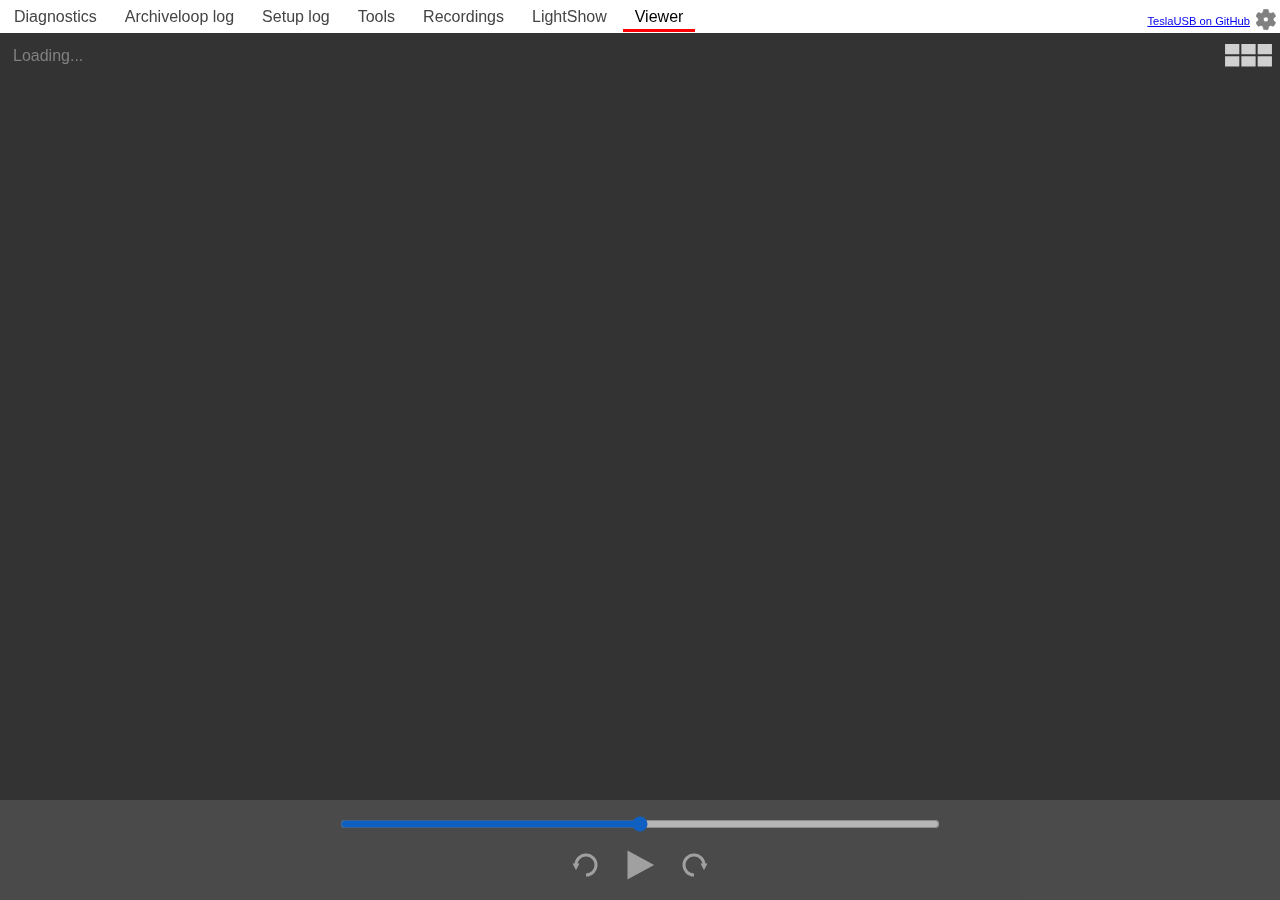
==== commit 96af9348: "Update index.html" ====
--- a/teslausb-www/html/index.html
+++ b/teslausb-www/html/index.html
@@ -49,7 +49,7 @@
   height:100%;
 }
 
-.boombox {
+.lightshow {
   width:100%;
   height:100%;
 }
@@ -775,7 +775,7 @@
     <label for="tab4" class="tablabel tablabel4">Tools</label>
     <label for="tab5" class="tablabel tablabel5">Recordings</label>
     <label for="tab6" class="tablabel tablabel6">Music</label>
-    <label for="tab7" class="tablabel tablabel7">Boombox</label>
+    <label for="tab7" class="tablabel tablabel7">LightShow</label>
     <label for="tab8" class="tablabel tablabel8">Viewer</label>
 
     <div class="stretchable"></div>
@@ -890,7 +890,7 @@
   </div>
 
   <div class="tab content7">
-    <div id="boomboxbrowser" style="width:100%;height:calc(100% - 4px);">
+    <div id="lightshowbrowser" style="width:100%;height:calc(100% - 4px);">
     </div>
   </div>
 
@@ -1042,9 +1042,9 @@
   }
 }
 
-function hideBoomboxParent() {
-  var i = document.querySelector(".boombox");
-  if (i.contentWindow.location.pathname === "/Boombox/") {
+function hideLightshowParent() {
+  var i = document.querySelector(".lightshow");
+  if (i.contentWindow.location.pathname === "/LightShow/") {
     var parentlink = i.contentDocument.querySelector("#list tbody tr");
     parentlink.parentElement.removeChild(parentlink);
   }
@@ -2703,8 +2703,8 @@
 var fb = document.querySelector("#musicbrowser");
 new FileBrowser(fb, "fs/Music" /* relative path */, "Music" /* label */);
 
-var fb = document.querySelector("#boomboxbrowser");
-new FileBrowser(fb, "fs/Boombox" /* relative path */, "Boombox" /* label */);
+var fb = document.querySelector("#lightshowbrowser");
+new FileBrowser(fb, "fs/lightshow" /* relative path */, "Lightshow" /* label */);
 
 </script>
 </body>
